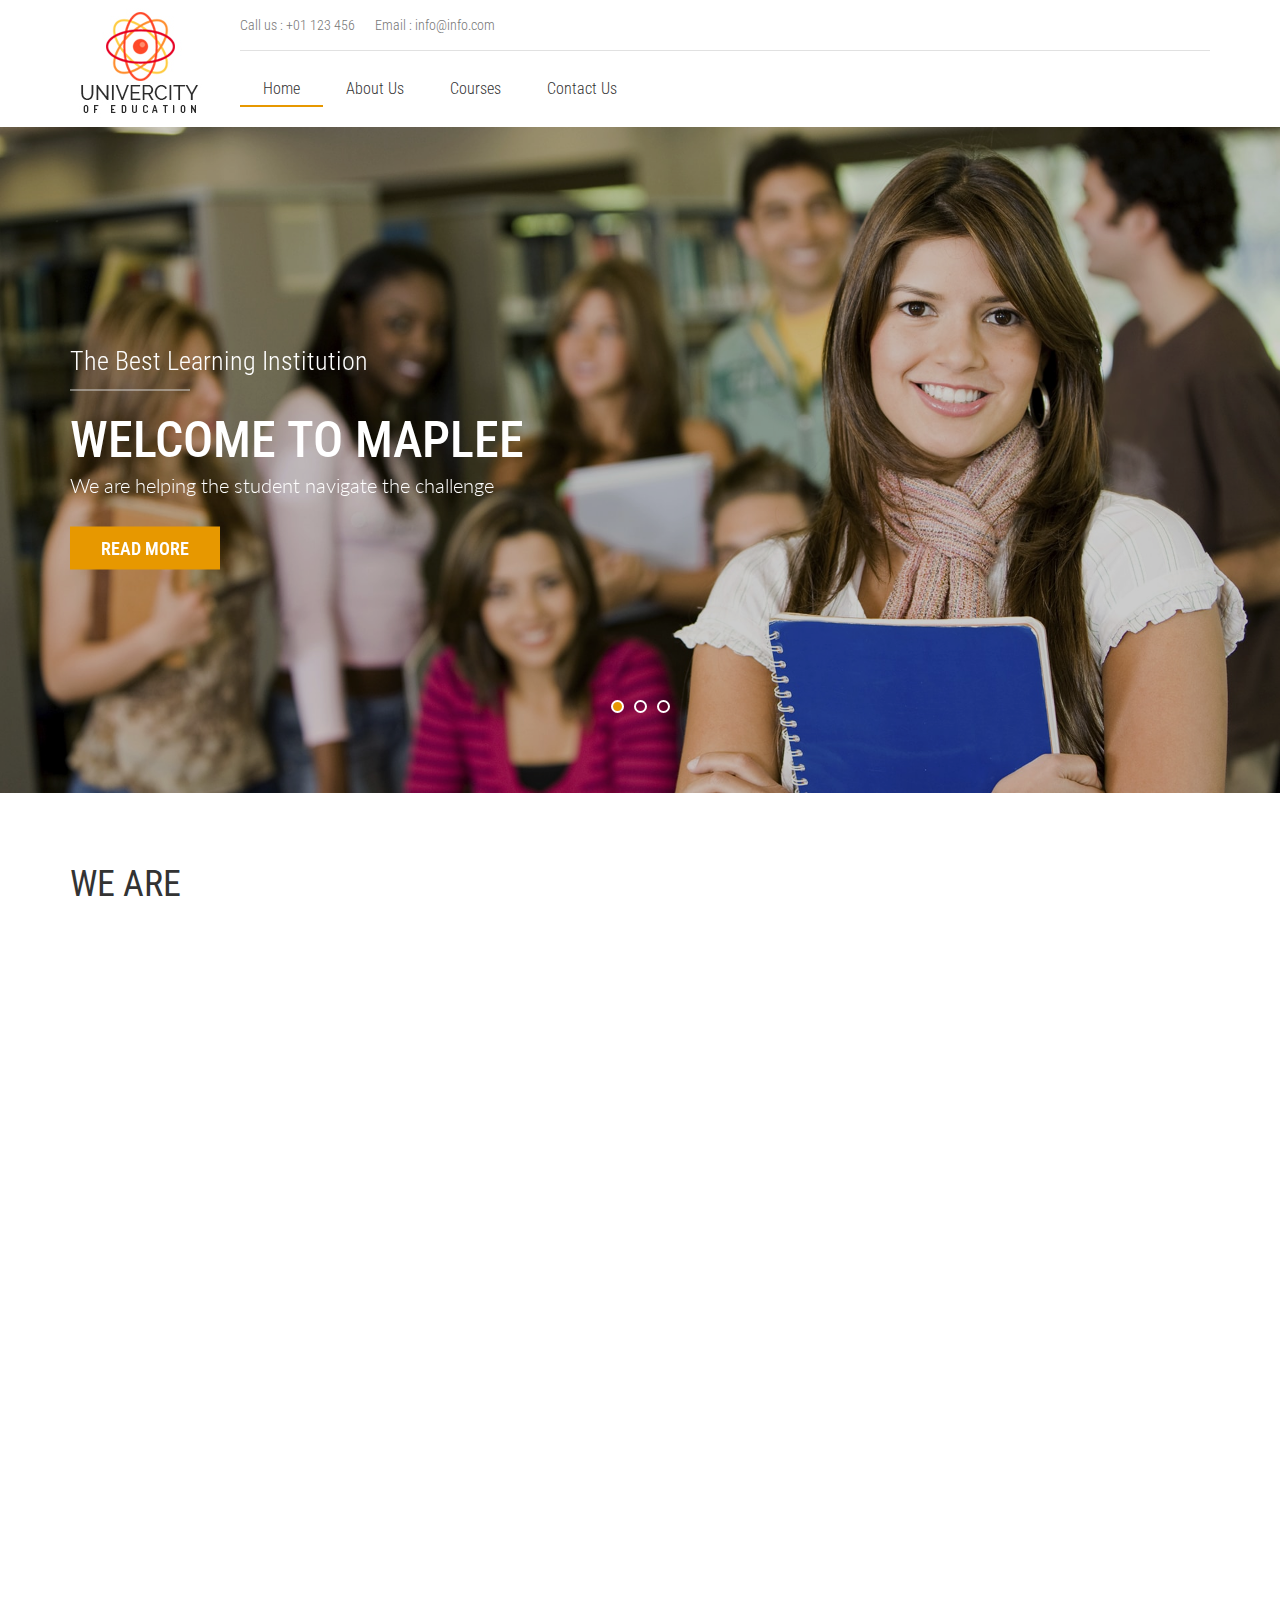
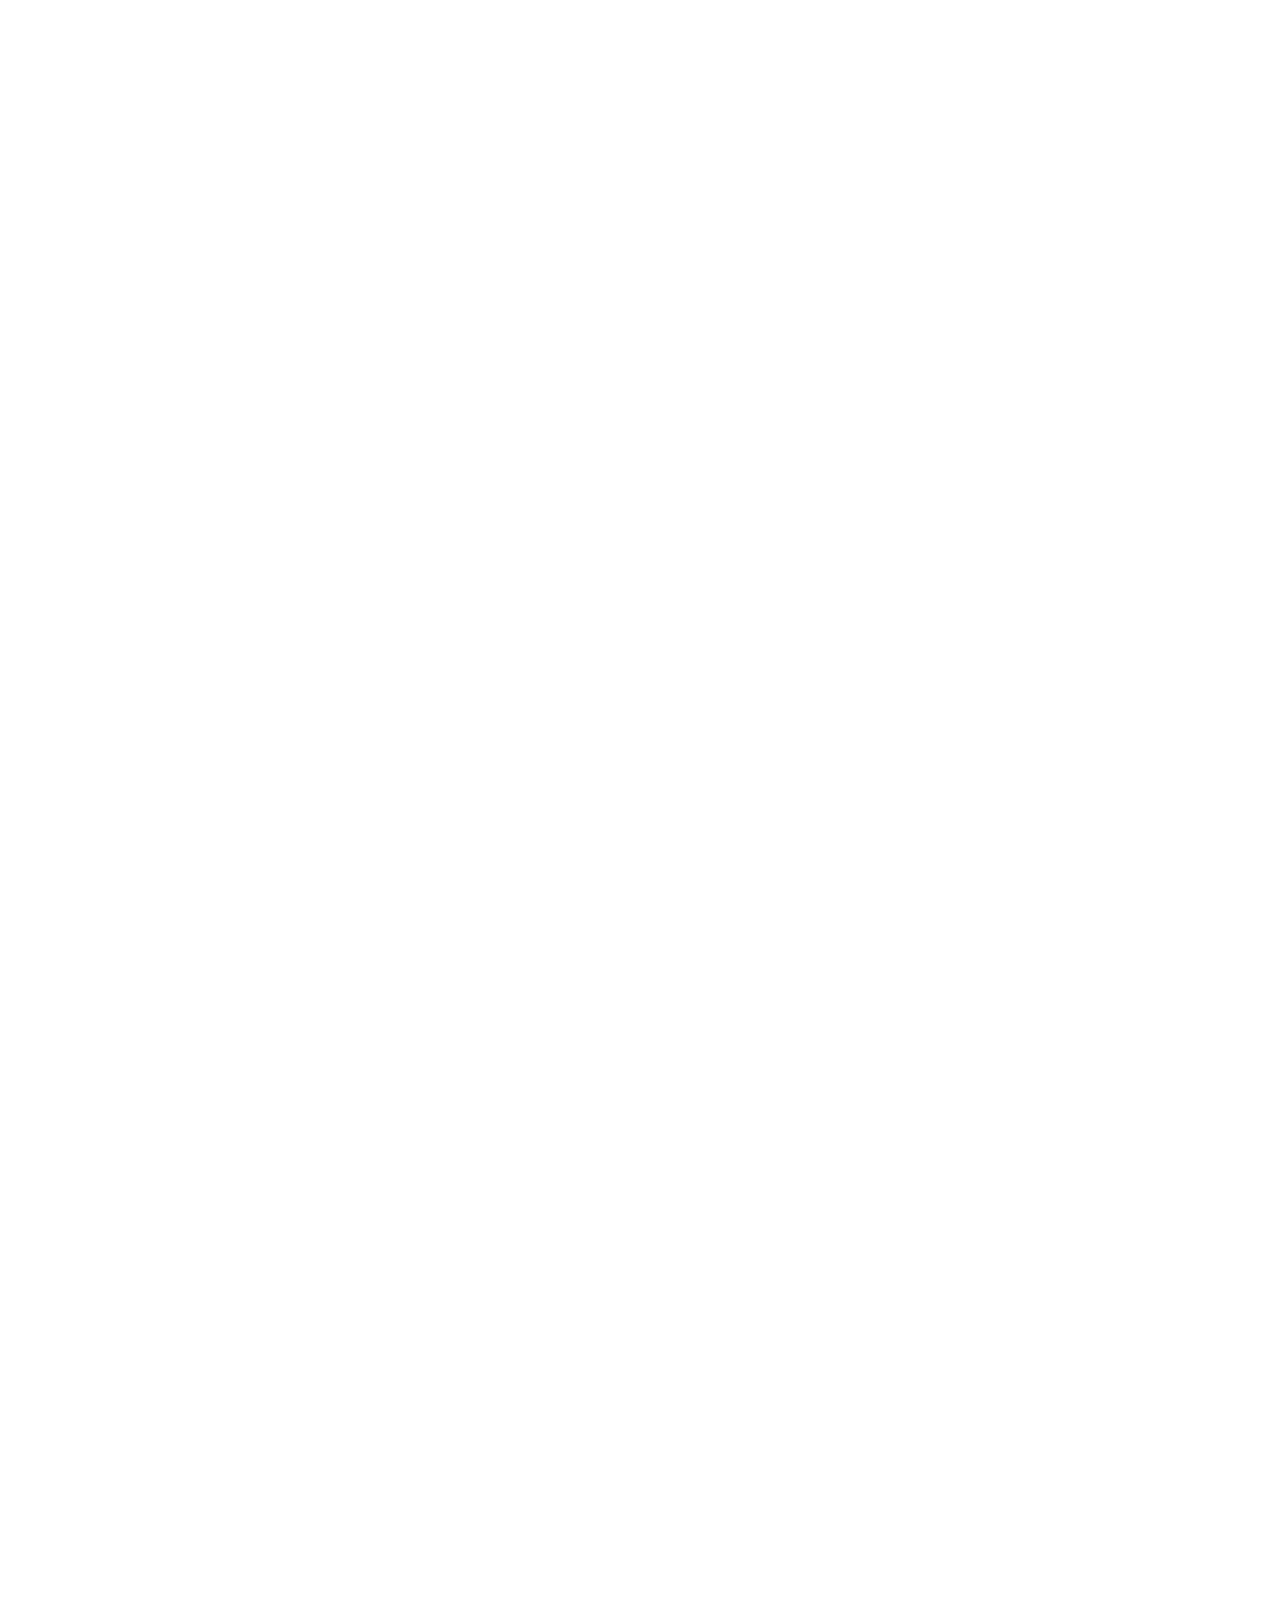
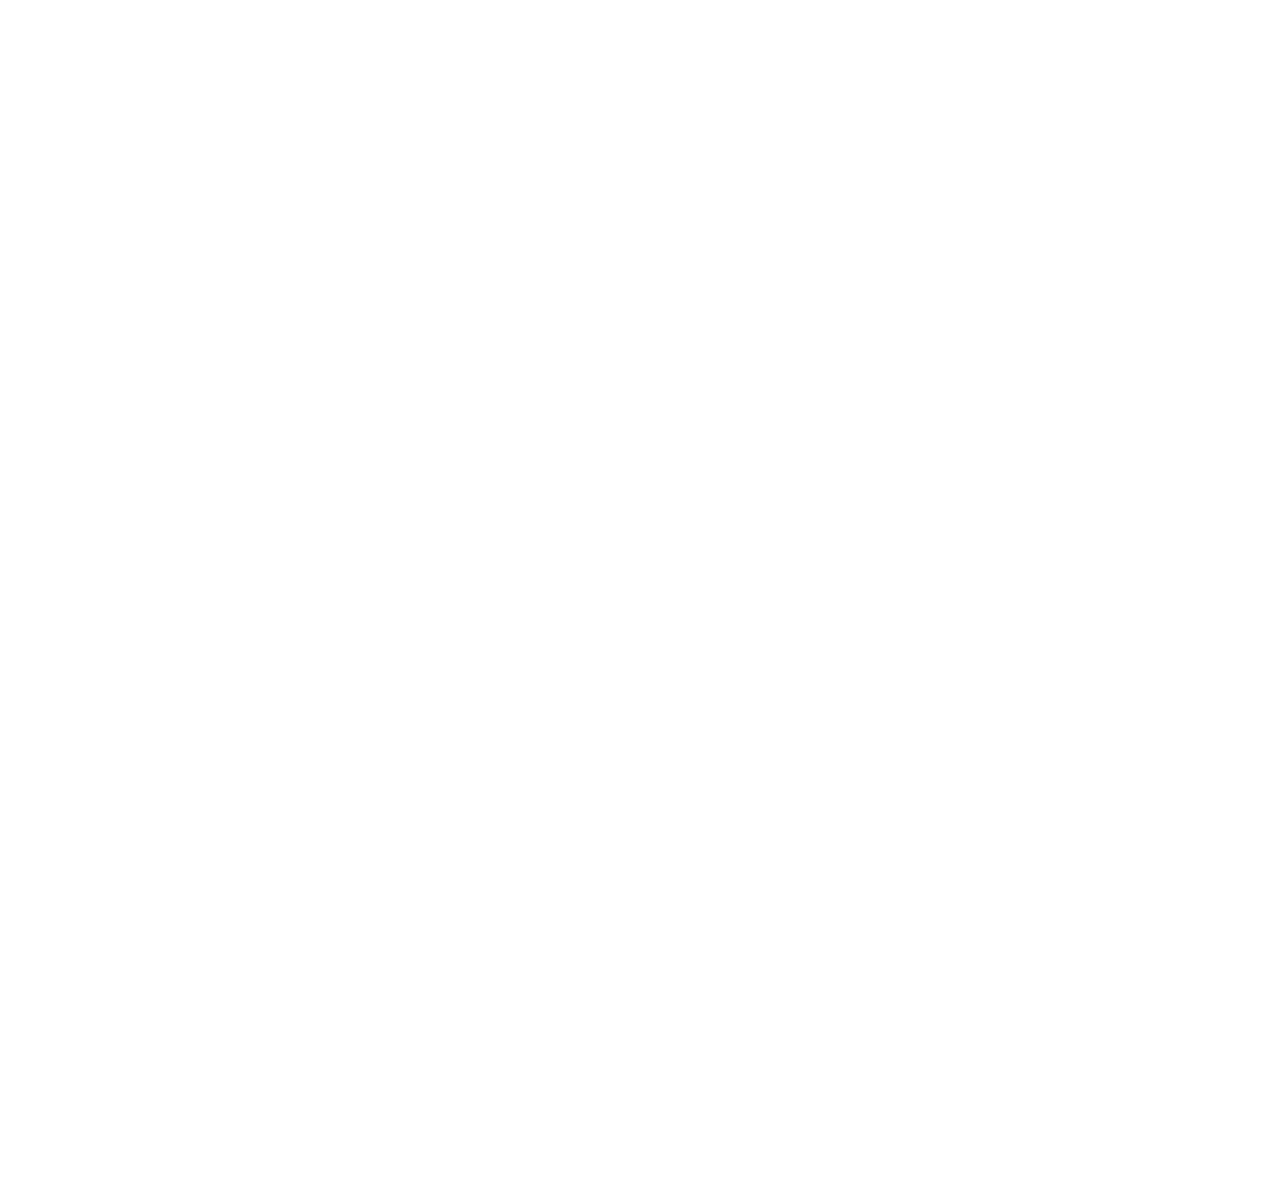
==== index.html @ 3c4aaa33 "Initial commit" ====
<!DOCTYPE html>
<html lang="en">
    
<head>
        <meta charset="utf-8">
        <meta http-equiv="X-UA-Compatible" content="IE=edge">
        <meta name="viewport" content="width=device-width, initial-scale=1">
        <title>Home</title>
        <!-- Bootstrap -->
        <link href="css/bootstrap.css" rel="stylesheet">
        <!-- DL Menu CSS -->
        <link href="js/dl-menu/component.css" rel="stylesheet">
        <!--SLICK SLIDER CSS-->
        <link rel="stylesheet" type="text/css" href="css/slick.css"/>
        <!-- Font Awesome StyleSheet CSS -->
        <link href="css/font-awesome.min.css" rel="stylesheet">
        <!-- Font Awesome StyleSheet CSS -->
        <link href="css/svg.css" rel="stylesheet">
        <!-- Pretty Photo CSS -->
        <link href="css/prettyPhoto.css" rel="stylesheet">
        <!-- Shortcodes CSS -->
        <link href="css/shortcodes.css" rel="stylesheet">
        <!-- Widget CSS -->
        <link href="css/widget.css" rel="stylesheet">
        <!-- Typography CSS -->
        <link href="css/typography.css" rel="stylesheet">
        <!-- Custom Main StyleSheet CSS -->
        <link href="style.css" rel="stylesheet">
        <!-- Color CSS -->
        <link href="css/color.css" rel="stylesheet">
        <!-- Responsive CSS -->
        <link href="css/responsive.css" rel="stylesheet">
    </head>
    <body>
        <!--iqoniq Wrapper Start-->  
        <div class="iq_wrapper">
            <!--Header Wrap Start-->
            <header class="iq_header_1">
            	<div class="container">
                	<!--Logo Wrap Start-->
                	<div class="iq_logo">
                    	<a href="#"><img src="images/logo.jpg" alt="Iqoniq Themes"></a>
                    </div>
                    <!--Logo Wrap Start-->
                    <!--Top Strip Wrap Start-->
                    <div class="iq_ui_element">
                        <!--Top Strip Wrap Start-->
                        <div class="iq_top_strip">
                        	<div class="iq_top_contact pull-left">
                            	<a href="#"> Call us : +01 123 456</a>
                                <a href="#"> Email :  info@info.com</a>
                            </div>
                            <!-- <div class="iq_time_wrap pull-right"><i class="fa fa-clock-o"></i> Mon - Sat : 09:00 am - 05:30 pm </div> -->
                        </div>
                        <!--Top Strip Wrap End-->
                        <!--Navigation wrap Start-->
                        <div class="navigation-wrapper pull-left">
                            <div class="navigation pull-left">
                            	<ul>
            						<li class="active"><a href="index.html">Home</a></li>
                                    <li><a href="about-us.html">About Us</a></li>
            						<li><a href="our-courses.html">Courses</a>
            							<!-- <ul class="children">
            								<li><a href="course-detail.html">course detail</a></li>
            								<li><a href="courses-small.html">Courses Small</a></li>
            								<li><a href="our-courses-list.html">Our Courses List</a></li>
            								<li><a href="our-courses.html">Our Courses</a></li>
            							</ul> -->
            						</li>
            						<!-- <li><a href="#">Blog</a>
            							<ul class="children">
            								<li><a href="blog-large.html">Blog Large</a></li>
            								<li><a href="blog-medium.html">blog medium</a></li>
            								<li><a href="blog-small.html">Blog small</a></li>
            								<li><a href="blog-detail.html">Blog Detail</a></li>
            							</ul>
            						</li> -->
            						<!-- <li><a href="#">Event</a>
            							<ul class="children">
            								<li><a href="event-detail.html">Event Detail</a></li>
            								<li><a href="event-calender.html">Even Calender</a></li>
            							</ul>
            						</li>
            						<li><a href="#">Staff</a>
            							<ul class="children">
            								<li><a href="our-teachers.html">Our Staff</a></li>
            								<li><a href="staff-detail.html">Staff Detail</a></li>
            							</ul>
            						</li>
            						<li><a href="#">Gallery</a>
            							<ul class="children">
            								<li><a href="gallery-medium.html">Gallery medium</a></li>
            								<li><a href="gallery-small.html">Gallery small</a></li>
            								<li><a href="gallery-mesnory.html">Masonry Gallery</a></li>
            							</ul>
            						</li> -->
            						<li><a href="contact-us.html">Contact Us</a></li>
            					</ul>
                            </div>
                            <!--DL Menu Start-->
                            <div id="mg-responsive-navigation" class="dl-menuwrapper">
                                <button class="dl-trigger">Open Menu</button>
                                <ul class="dl-menu">
                                    <li class="menu-item mg-parent-menu">
                                        <a href="index.html">home</a>
                                    </li>
                                    <li><a href="about-us.html">About us</a></li>
                                    <li class="menu-item mg-parent-menu"><a href="our-courses.html">course</a>
                                        <!-- <ul class="dl-submenu">
                                           <li><a href="course-detail.html">course detail</a></li>
            								<li><a href="courses-small.html">Courses Small</a></li>
            								<li><a href="our-courses-list.html">Our Courses List</a></li>
            								<li><a href="our-courses.html">Our Courses</a></li>
                                        </ul> -->
                                    </li>
                                    <!-- <li class="menu-item mg-parent-menu"><a href="#">Blog</a>
                                        <ul class="dl-submenu">
                                            <li><a href="blog-large.html">Blog Large</a></li>
            								<li><a href="blog-medium.html">blog medium</a></li>
            								<li><a href="blog-small.html">Blog small</a></li>
            								<li><a href="blog-detail.html">Blog Detail</a></li>
                                        </ul>
                                    </li>
                                    <li class="menu-item mg-parent-menu"><a href="#">Event</a>
                                    	<ul class="dl-submenu">
                                    		<li><a href="event-detail.html">Event Detail</a></li>
            								<li><a href="event-calender.html">Even Calender</a></li>
            							</ul>
                                    </li>
                                    <li class="menu-item mg-parent-menu"><a href="#">Staff</a>
                                        <ul class="dl-submenu">
                                            <li><a href="our-teachers.html">Our Staff</a></li>
            								<li><a href="staff-detail.html">Staff Detail</a></li>
                                        </ul>
                                    </li>
                                    <li class="menu-item mg-parent-menu"><a href="#">Gallery</a>
                                    	<ul class="dl-submenu">
            	                        	<li><a href="gallery-medium.html">Gallery medium</a></li>
            								<li><a href="gallery-small.html">Gallery small</a></li>
            								<li><a href="gallery-mesnory.html">Masonry Gallery</a></li>
            							</ul>
                                    </li> -->
                                    <li class="menu-item mg-parent-menu">
                                    	<a href="contact-us.html">contact us</a>
                                    </li>
                                </ul>
                            </div>
                            <!--DL Menu END-->
                            <!--Search Wrap Start-->
                            <!-- <div class="iq_search pull-right">
                                <button data-toggle="modal" data-target="#search-box"><i class="fa fa-search"></i></button>
                            </div> -->
                        	<!--Search Wrap End-->
                        </div>
                        <!--Navigation wrap End-->
                    </div>
                    <!--Top Strip Wrap End-->
                </div>
            </header>
            <!--Header Wrap End-->
            <!--Banner Wrap Start-->
            <div class="iq_banner">
                <ul class="slider">
                    <li class="">
                        <!--Banner Thumb START-->
                        <a href="#" data-rel="prettyphoto[]" target="_blank">
                            <img src="extra-images/banner-01.jpg" alt="Image here">
                            <div class="iq-caption-wrapper text-left">
                                <div class="iq_banner_caption container">
                                    <div class="iq-caption">
                                        <div class="iq-caption-title">The Best Learning Institution</div>
                                        <div class="iq-caption-text">welcome to maplee</div>
                                        <div class="iq-caption-contant">We are helping the student navigate the challenge</div>
                                        <div class="iq_link_1">Read More</div>
                                    </div>
                                </div>
                            </div>
                        </a>
                        <!--Banner Thumb End-->
                    </li>
                    <li class="">
                        <!--Banner Thumb START-->
                        <a href="#" data-rel="prettyphoto[]" target="_blank">
                            <img src="extra-images/banner-02.jpg" alt="Image here">
                            <div class="iq-caption-wrapper text-center">
                                <div class="iq_banner_caption container">
                                    <div class="iq-caption">
                                        <div class="iq-caption-title">The Best Learning Institution</div>
                                        <div class="iq-caption-text">welcome to maplee</div>
                                        <div class="iq-caption-contant">We are helping the student navigate the challenge</div>
                                        <div class="iq_link_1">Read More</div>
                                    </div>
                                </div>
                            </div>
                        </a>
                        <!--Banner Thumb End-->
                    </li>
                    <li class="">
                        <!--Banner Thumb START-->
                        <a href="#" data-rel="prettyphoto[]" target="_blank">
                            <img src="extra-images/banner-03.jpg" alt="Image here">
                            <div class="iq-caption-wrapper text-right">
                                <div class="iq_banner_caption container">
                                    <div class="iq-caption">
                                        <div class="iq-caption-title">The Best Learning Institution</div>
                                        <div class="iq-caption-text">welcome to maplee</div>
                                        <div class="iq-caption-contant">We are helping the student navigate the challenge</div>
                                        <div class="iq_link_1">Read More</div>
                                    </div>
                                </div>
                            </div>
                        </a>
                        <!--Banner Thumb End-->
                    </li>
                </ul>
            </div>
            <!--Banner Wrap End-->
            <!--Iqoniq Content Start-->
            <div class="iq_content_wrap">
            	<!--We Are Professional Wrap Start-->
                <div class="we_professional_bg">
                	<div class="container">
                    	<div class="row">
                            <div class="col-md-12">
                                <section>
                            	<!--Heading Wrap Start-->
                            	<div class="iq_heading_1 text-left">
                                    <h4>We Are <span>Professional</span></h4>
                                    <h5>We Planned Your Expedition with Us
                                        </h5>
                                </div>
                                <!--Heading Wrap End-->
                                <div class="row">
                                    <!--Services Start-->
                                	<div class="col-md-6 col-sm-6">
                                    	<div class="iq_professional_services">
                                        	<span class="icon-lecture">
                                                <span class="path1"></span><span class="path2"></span><span class="path3"></span><span class="path4"></span><span class="path5"></span><span class="path6"></span><span class="path7"></span><span class="path8"></span><span class="path9"></span><span class="path10"></span><span class="path11"></span><span class="path12"></span><span class="path13"></span><span class="path14"></span><span class="path15"></span><span class="path16"></span><span class="path17"></span><span class="path18"></span><span class="path19"></span><span class="path20"></span><span class="path21"></span><span class="path22"></span><span class="path23"></span><span class="path24"></span><span class="path25"></span><span class="path26"></span><span class="path27"></span><span class="path28"></span><span class="path29"></span><span class="path30"></span><span class="path31"></span><span class="path32"></span><span class="path33"></span><span class="path34"></span><span class="path35"></span><span class="path36"></span><span class="path37"></span><span class="path38"></span>
                                            </span>
                                        	<h5><a href="#">Plan your Destination Country</a></h5>
                                            <p>The dream destination for higher studies boasts of the most prestigious universities in the world. Our experts will support to select your Country first based on your Stream</p>
                                        </div>
                                    </div>
                                    <!--Services End-->
                                    <!--Services Start-->
                                    <div class="col-md-6 col-sm-6">
                                        <div class="iq_professional_services">
                                            <span class="icon-doctor-2">
                                                <span class="path1"></span><span class="path2"></span><span class="path3"></span><span class="path4"></span><span class="path5"></span><span class="path6"></span><span class="path7"></span><span class="path8"></span><span class="path9"></span><span class="path10"></span><span class="path11"></span><span class="path12"></span><span class="path13"></span><span class="path14"></span><span class="path15"></span><span class="path16"></span><span class="path17"></span><span class="path18"></span><span class="path19"></span><span class="path20"></span><span class="path21"></span><span class="path22"></span><span class="path23"></span><span class="path24"></span><span class="path25"></span><span class="path26"></span><span class="path27"></span><span class="path28"></span><span class="path29"></span><span class="path30"></span><span class="path31"></span><span class="path32"></span><span class="path33"></span><span class="path34"></span><span class="path35"></span><span class="path36"></span><span class="path37"></span><span class="path38"></span>
                                            </span>
                                            <h5><a href="#">Test Prep</a></h5>
                                            <p> We provide comprehensive online and classroom training for the tests such as GRE, GMAT, SAT, IELTS, PTE, and TOEFL.</p>
                                        </div>
                                    </div>
                                    <!--Services End-->
                                    <!--Services Start-->
                                    <div class="col-md-6 col-sm-6">
                                        <div class="iq_professional_services">
                                            <span class="icon-medical-3">
                                                <span class="path1"></span><span class="path2"></span><span class="path3"></span><span class="path4"></span><span class="path5"></span><span class="path6"></span><span class="path7"></span><span class="path8"></span><span class="path9"></span><span class="path10"></span><span class="path11"></span><span class="path12"></span><span class="path13"></span><span class="path14"></span><span class="path15"></span><span class="path16"></span><span class="path17"></span><span class="path18"></span><span class="path19"></span><span class="path20"></span><span class="path21"></span><span class="path22"></span><span class="path23"></span><span class="path24"></span>
                                            </span>
                                            <h5><a href="#">Admissions</a></h5>
                                            <p>Complete provision from selecting the right course to the Admission process based on your profile, budget, location preference etc.</p>
                                        </div>
                                    </div>
                                    <!--Services End-->
                                    <!--Services Start-->
                                    <div class="col-md-6 col-sm-6">
                                        <div class="iq_professional_services">
                                            <span class="icon-debate">
                                                <span class="path1"></span><span class="path2"></span><span class="path3"></span><span class="path4"></span><span class="path5"></span><span class="path6"></span><span class="path7"></span><span class="path8"></span><span class="path9"></span><span class="path10"></span><span class="path11"></span><span class="path12"></span>
                                            </span>
                                            <h5><a href="#">Visas</a></h5>
                                            <p>Our knowledge, experience and robust processes to help you navigate complex visa procedures and file your visa application with greater confidence</p>
                                        </div>
                                    </div>
                                    <!--Services End-->
                                </div>
                                <!--Professional Services Wrap End-->
                                </section>
                            </div>
                            <!--Search Wrap Start-->
                            <!-- <div class="col-md-4">
                            	<div class="iq_search_courses">
                                	<h4>Search Courses</h4>
                                    <form> -->
                                        <!--Input Start-->
                                    	<!-- <div class="iq-input">
                                        	<input type="text" placeholder="Name">
                                        </div> -->
                                        <!--Input End-->
                                        <!--Input Start-->
                                        <!-- <div class="iq-input">
                                        	<input type="email" placeholder="E-mail">
                                        </div> -->
                                        <!--Input End-->
                                        <!--Input Start-->
                                        <!-- <div class="iq-input">
                                        	<input type="text" placeholder="Name">
                                        </div> -->
                                        <!--Input End-->
                                        <!--Input Start-->
                                        <!-- <div class="iq-input">
                                            <select name="Dicipline">
                                                <option value="0">Dicipline</option>
                                                <option value="9">Saab</option>
                                                <option value="2">Fiat</option>
                                                <option value="3">Audi</option>
                                            </select>
                                        </div> -->
                                        <!--Input End-->
                                        <!--Input Start-->
                                        <!-- <div class="iq-input">
                                            <select name="Course_Length">
                                                <option value="0">Course Length</option>
                                                <option value="9">Saab</option>
                                                <option value="2">Fiat</option>
                                                <option value="3">Audi</option>
                                            </select>
                                        </div> -->
                                        <!--Input End-->
                                        <!--Input Start-->
                                        <!-- <div class="iq-input">
                                            <select name="Study_Level">
                                                <option value="0">Study Level</option>
                                                <option value="9">Saab</option>
                                                <option value="2">Fiat</option>
                                                <option value="3">Audi</option>
                                            </select>
                                        </div> -->
                                        <!--Input End-->
                                        <!--Input Start-->
                                        <!-- <div class="iq-input">
                                            <select name="Campus_Location">
                                                <option value="0">Campus Location</option>
                                                <option value="9">Saab</option>
                                                <option value="2">Fiat</option>
                                                <option value="3">Audi</option>
                                            </select>
                                        </div> -->
                                        <!--Input End-->
                                        <!--Input Start-->
                                        <!-- <div class="iq-input">
                                        	<input type="text" placeholder="Key Words">
                                        </div> -->
                                        <!--Input End-->
                                        <!--Input Start-->
                                        <!-- <div class="iq-input">
                                        	<input class="iq_link_1" type="submit" value="Search">
                                        </div> -->
                                        <!--Input End-->
                                    <!-- </form>
                                </div>
                            </div> -->
                            <!--Search Wrap End-->
                        </div>
                    </div>
                </div>
                <!--We Are Professional Wrap End-->
                <!--Get Best Knowledge Wrap Start-->
                <section class="iq_best_knowledge_bg">
                    <!--Best Knowledge Description Wrap Start-->
                    <div class="col-md-6 col-sm-offset-6 col-md-offset-6">
                    	<div class="iq_knowledge_des">
                            <!--Heading Wrap Start-->
                            <div class="iq_heading_1 text-left">
                                <h4>Get The <span>Best knowledge</span><br>From Us</h4>
                            </div>
                            <!--Heading Wrap End-->
                            <h5>Have the Courage to have Convictions</h5>
                            <p>This is Photoshop's version  of Lorem Ipsum. Proin gravida nibh vel velit auctor aliquet. Aenean sollicitudin, lorem quis bibendum auctor, nisi elit consequat ipsum, nec sagittis sem nibh id elit</p>
                            <a class="iq_link_1" href="#">Join Us</a>
                        </div>
                    </div>
                    <!--Best Knowledge Description Wrap Start-->
                </section>
                <!--Get Best Knowledge Wrap End-->
                <!--Our Featured Courses Wrap Start-->
                <section>
                	<div class="container">
                        <!--Heading Wrap Start-->
                    	<div class="iq_heading_1 text-center">
                        	<h4>Our Featured <span>Courses</span></h4>
                            <!-- <p>This is Photoshop's version  of Lorem Ipsum. Proin gravida nibh vel velit auctor aliquet. Aenean sollicitudin,
                            <br>lorem quis bibendum auctor, nisi elit consequat ipsum, nec sagittis sem nibh id elit.</p> -->
                        </div>
                        <!--Heading Wrap End-->
                        <!--Tab Menu Wrap Start-->
                        <!-- <div class="iq_tab_menu">
                        	<ul id="tabs" data-tabs="tabs">
                            	<li class="active"><a data-toggle="tab" href="#featured">Featured</a></li>
                                <li><a data-toggle="tab" href="#popular">popular</a></li>
                            </ul>
                        </div> -->
                        <!--Tab Menu Wrap End-->
                        <!--Tab Menu Detail Wrap Start-->
                        <div id="my-tab-content" class="tab-content">
                            <div class="row tab-pane active" id="featured">
                                <!--Courses List Start-->
                                <div class="col-md-6 col-sm-6">
                                    <div class="iq_course_list">
                                        <figure>
                                            <img src="extra-images/featured-course-1.jpg" alt="Image Here"> 	
                                        </figure>
                                        <div class="iq_course_list_des">
                                            <div class="iq_course_icon">
                                                <span class="icon-student">
                                                    <span class="path1"></span><span class="path2"></span><span class="path3"></span><span class="path4"></span><span class="path5"></span><span class="path6"></span><span class="path7"></span><span class="path8"></span><span class="path9"></span><span class="path10"></span><span class="path11"></span><span class="path12"></span><span class="path13"></span><span class="path14"></span><span class="path15"></span><span class="path16"></span><span class="path17"></span><span class="path18"></span><span class="path19"></span>
                                                </span>
                                            </div>
                                            <h5><a href="course-ielts.html">IELTS</a></h5>
                                            <p>IELTS stands for International English Language Testing System, which is a standardized test for assessing the language proficiency of non-native English speakers.</p>
                                            <!-- <ul>
                                                <li> -->
                                                    <!--RATING AREA START-->
                                                    <!-- <div class="rating_down">
                                                        <div class="rating_up" style="width:100%;"></div>
                                                    </div> -->
                                                    <!--RATING AREA End-->  
                                                <!-- </li>
                                                <li>101 Reviews</li>
                                                <li><i class="fa fa-user"></i>3.1 k</li>
                                            </ul> -->
                                        </div>
                                    </div>
                                </div>
                                <!--Courses List End-->
                                <!--Courses List Start-->
                                <div class="col-md-6 col-sm-6">
                                    <div class="iq_course_list">
                                        <figure>
                                            <img src="extra-images/featured-course-02.jpg" alt="Image Here">
                                        </figure>
                                        <div class="iq_course_list_des">
                                            <div class="iq_course_icon">
                                                <span class="icon-lecture">
                                                    <span class="path1"></span><span class="path2"></span><span class="path3"></span><span class="path4"></span><span class="path5"></span><span class="path6"></span><span class="path7"></span><span class="path8"></span><span class="path9"></span><span class="path10"></span><span class="path11"></span><span class="path12"></span><span class="path13"></span><span class="path14"></span><span class="path15"></span><span class="path16"></span><span class="path17"></span><span class="path18"></span><span class="path19"></span><span class="path20"></span><span class="path21"></span><span class="path22"></span><span class="path23"></span><span class="path24"></span><span class="path25"></span><span class="path26"></span><span class="path27"></span><span class="path28"></span><span class="path29"></span><span class="path30"></span><span class="path31"></span><span class="path32"></span><span class="path33"></span><span class="path34"></span><span class="path35"></span><span class="path36"></span><span class="path37"></span><span class="path38"></span>
                                                </span>
                                            </div>
                                            <h5><a href="course-gre.html">GRE : Graduate Record Examination</a></h5>
                                            <p>A standardized test, the Graduate Record Examination (GRE) measures Verbal, Mathematical and Analytical Writing skills of students aspiring to undergo their Graduate studies abroad.</p>
                                            <!-- <ul>
                                                <li> -->
                                                    <!--RATING AREA START-->
                                                    <!-- <div class="rating_down">
                                                        <div class="rating_up" style="width:100%;"></div>
                                                    </div> -->
                                                    <!--RATING AREA End-->  
                                                <!-- </li>
                                                
                                                <li>101 Reviews</li>
                                                <li><i class="fa fa-user"></i>3.1 k</li>
                                            </ul> -->
                                        </div>
                                    </div>
                                </div>
                                <!--Courses List End-->
                                <!--Courses List Start-->
                                <!-- <div class="col-md-4 hidden-sm">
                                    <div class="iq_course_list">
                                        <figure>
                                            <img src="extra-images/featured-course-03.jpg" alt="Image Here">
                                        </figure>
                                        <div class="iq_course_list_des">
                                            <div class="iq_course_icon">
                                                <span class="icon-molecule">
                                                    <span class="path1"></span><span class="path2"></span><span class="path3"></span><span class="path4"></span><span class="path5"></span><span class="path6"></span><span class="path7"></span><span class="path8"></span><span class="path9"></span><span class="path10"></span><span class="path11"></span><span class="path12"></span><span class="path13"></span><span class="path14"></span><span class="path15"></span><span class="path16"></span><span class="path17"></span>
                                                </span>
                                            </div>
                                            <h5><a href="#">Social Courses</a></h5>
                                            <p>This is Photoshop's version  of Lorem Ipsum. Proin gravida nibh vel velit auctor aliquet. Aenean sollicitudin, lorem quis bibendum </p>
                                            <ul>
                                                <li> -->
                                                    <!--RATING AREA START-->
                                                    <!-- <div class="rating_down">
                                                        <div class="rating_up" style="width:100%;"></div>
                                                    </div> -->
                                                    <!--RATING AREA End-->  
                                                <!-- </li>
                                                <li>101 Reviews</li>
                                                <li><i class="fa fa-user"></i>3.1 k</li>
                                            </ul>
                                        </div>
                                    </div>
                                </div> -->
                                <!--Courses List End-->
                            </div>
                            <!-- <div class="row tab-pane" id="popular">
                              
                                <div class="col-md-4 col-sm-6">
                                    <div class="iq_course_list">
                                        <figure>
                                            <img src="extra-images/featured-course-01.jpg" alt="Image Here">    
                                        </figure>
                                        <div class="iq_course_list_des">
                                            <div class="iq_course_icon">
                                                <span class="icon-doctor-2">
                                                    <span class="path1"></span><span class="path2"></span><span class="path3"></span><span class="path4"></span><span class="path5"></span><span class="path6"></span><span class="path7"></span><span class="path8"></span><span class="path9"></span><span class="path10"></span><span class="path11"></span><span class="path12"></span><span class="path13"></span><span class="path14"></span><span class="path15"></span><span class="path16"></span><span class="path17"></span><span class="path18"></span><span class="path19"></span><span class="path20"></span><span class="path21"></span><span class="path22"></span><span class="path23"></span><span class="path24"></span><span class="path25"></span><span class="path26"></span><span class="path27"></span><span class="path28"></span><span class="path29"></span><span class="path30"></span><span class="path31"></span><span class="path32"></span><span class="path33"></span><span class="path34"></span><span class="path35"></span><span class="path36"></span><span class="path37"></span><span class="path38"></span>
                                                </span>
                                            </div>
                                            <h5><a href="#">Neuroscience Courses</a></h5>
                                            <p>This is Photoshop's version  of Lorem Ipsum. Proin gravida nibh vel velit auctor aliquet. Aenean sollicitudin, lorem quis bibendum </p>
                                            <ul>
                                                <li> -->
                                                    <!--RATING AREA START-->
                                                    <!-- <div class="rating_down">
                                                        <div class="rating_up" style="width:100%;"></div>
                                                    </div> -->
                                                    <!--RATING AREA End-->  
                                                <!-- </li>
                                                <li>101 Reviews</li>
                                                <li><i class="fa fa-user"></i>3.1 k</li>
                                            </ul>
                                        </div>
                                    </div>
                                </div> -->
                                <!--Courses List End-->
                                <!--Courses List Start-->
                                <!-- <div class="col-md-4 col-sm-6">
                                    <div class="iq_course_list">
                                        <figure>
                                            <img src="extra-images/featured-course-02.jpg" alt="Image Here">
                                        </figure>
                                        <div class="iq_course_list_des">
                                            <div class="iq_course_icon">
                                                <span class="icon-debate">
                                                <span class="path1"></span><span class="path2"></span><span class="path3"></span><span class="path4"></span><span class="path5"></span><span class="path6"></span><span class="path7"></span><span class="path8"></span><span class="path9"></span><span class="path10"></span><span class="path11"></span><span class="path12"></span>
                                            </span>
                                            </div>
                                            <h5><a href="#">Politics Courses</a></h5>
                                            <p>This is Photoshop's version  of Lorem Ipsum. Proin gravida nibh vel velit auctor aliquet. Aenean sollicitudin, lorem quis bibendum </p>
                                            <ul>
                                                <li> -->
                                                    <!--RATING AREA START-->
                                                    <!-- <div class="rating_down">
                                                        <div class="rating_up" style="width:100%;"></div>
                                                    </div> -->
                                                    <!--RATING AREA End-->  
                                                <!-- </li>
                                                
                                                <li>101 Reviews</li>
                                                <li><i class="fa fa-user"></i>3.1 k</li>
                                            </ul>
                                        </div>
                                    </div>
                                </div> -->
                                <!--Courses List End-->
                                <!--Courses List Start-->
                                <!-- <div class="col-md-4 hidden-sm">
                                    <div class="iq_course_list">
                                        <figure>
                                            <img src="extra-images/featured-course-03.jpg" alt="Image Here">
                                        </figure>
                                        <div class="iq_course_list_des">
                                            <div class="iq_course_icon">
                                                <span class="icon-medical-3">
                                                    <span class="path1"></span><span class="path2"></span><span class="path3"></span><span class="path4"></span><span class="path5"></span><span class="path6"></span><span class="path7"></span><span class="path8"></span><span class="path9"></span><span class="path10"></span><span class="path11"></span><span class="path12"></span><span class="path13"></span><span class="path14"></span><span class="path15"></span><span class="path16"></span><span class="path17"></span><span class="path18"></span><span class="path19"></span><span class="path20"></span><span class="path21"></span><span class="path22"></span><span class="path23"></span><span class="path24"></span>
                                                </span>
                                            </div>
                                            <h5><a href="#">Zoology Courses</a></h5>
                                            <p>This is Photoshop's version  of Lorem Ipsum. Proin gravida nibh vel velit auctor aliquet. Aenean sollicitudin, lorem quis bibendum </p>
                                            <ul>
                                                <li> -->
                                                    <!--RATING AREA START-->
                                                    <!-- <div class="rating_down">
                                                        <div class="rating_up" style="width:100%;"></div>
                                                    </div> -->
                                                    <!--RATING AREA End-->  
                                                <!-- </li>
                                                <li>101 Reviews</li>
                                                <li><i class="fa fa-user"></i>3.1 k</li>
                                            </ul>
                                        </div>
                                    </div>
                                </div> -->
                                <!--Courses List End-->
                            <!-- </div> -->
                        </div>
                        <!--Tab Menu Detail Wrap End-->
                    </div>
                </section>
                <!--Our Featured Courses Wrap End-->
                <!--Our Gallery Wrap Start-->
                <!-- <section class="iq_gallery_bg"> -->
                    <!--Heading Wrap Start-->
                	<!-- <div class="iq_heading_1 text-center">
                    	<h4>Our <span>Gallery</span></h4>
                        <p>This is Photoshop's version  of Lorem Ipsum. Proin gravida nibh vel velit auctor aliquet. Aenean sollicitudin,
                        <br>lorem quis bibendum auctor, nisi elit consequat ipsum, nec sagittis sem nibh id elit.</p>
                    </div> -->
                    <!--Heading Wrap End-->
                    <!--Gallery Menu Wrap Start-->
                    <!-- <div id="filters" class="iq_gallery_menu">
                        <ul id="filterable-item-filter-1">
                           <li><a class="active" data-value="all">All</a></li>
                            <li><a data-value="1">Accounting</a></li>
                            <li><a data-value="2">Economics</a></li>
                            <li><a data-value="3">Finance</a></li>
                            <li><a data-value="4">Technologies</a></li>
                            <li><a data-value="5">Management</a></li>
                        </ul>
                    </div> -->
                    <!--Gallery Menu Wrap End--> 
                    <!-- <div id="filterable-item-holder-1" class="filterable_container main-gallery"> -->
                        <!--Gallery List Wrap Start-->
                        <!-- <div class="col-md-4 col-sm-6 filterable-item all 1 2 3">
                        	<div class="thumb">
                            	<figure>
                                	<img src="extra-images/gallery-01.jpg" alt="Image Here">
                                    <figcaption class="overlay1">
                                        <div class="link-wrapper">
                                        	<a href="#"><i class="fa fa-search"></i></a>
                                            <a href="#"><i class="fa fa-link"></i></a>
                                            <h6>Lorem Ipsum</h6>
                                        </div>
                                    </figcaption>
                                </figure>
                            </div>
                        </div> -->
                        <!--Gallery List Wrap End-->
                        <!--Gallery List Wrap Start-->
                        <!-- <div class="col-md-4 col-sm-6 filterable-item all 1  5">
                        	<div class="thumb">
                                <figure>
                                    <img src="extra-images/gallery-02.jpg" alt="Image Here">
                                    <figcaption class="overlay1">
                                        <div class="link-wrapper">
                                            <a href="#"><i class="fa fa-search"></i></a>
                                            <a href="#"><i class="fa fa-link"></i></a>
                                            <h6>Lorem Ipsum</h6>
                                        </div>
                                    </figcaption>
                                </figure>
                            </div>
                        </div> -->
                        <!--Gallery List Wrap End-->
                        <!--Gallery List Wrap Start-->
            			<!-- <div class="col-md-4 col-sm-6 filterable-item all 1 2 5">
                        	<div class="thumb">
                                <figure>
                                    <img src="extra-images/gallery-03.jpg" alt="Image Here">
                                    <figcaption class="overlay1">
                                        <div class="link-wrapper">
                                            <a href="#"><i class="fa fa-search"></i></a>
                                            <a href="#"><i class="fa fa-link"></i></a>
                                            <h6>Lorem Ipsum</h6>
                                        </div>
                                    </figcaption>
                                </figure>
                            </div>
                        </div> -->
                        <!--Gallery List Wrap End-->
            			<!--Gallery List Wrap Start-->
                        <!-- <div class="col-md-4 col-sm-6 filterable-item all  2 4">
                        	<div class="thumb">
                                <figure>
                                    <img src="extra-images/gallery-04.jpg" alt="Image Here">
                                    <figcaption class="overlay1">
                                        <div class="link-wrapper">
                                            <a href="#"><i class="fa fa-search"></i></a>
                                            <a href="#"><i class="fa fa-link"></i></a>
                                            <h6>Lorem Ipsum</h6>
                                        </div>
                                    </figcaption>
                                </figure>
                            </div>
                        </div> -->
                        <!--Gallery List Wrap End-->
                        <!--Gallery List Wrap Start-->
                        <!-- <div class="col-md-4 col-sm-6 filterable-item all 1 2">
                        	<div class="thumb">
                                <figure>
                                    <img src="extra-images/gallery-05.jpg" alt="Image Here">
                                    <figcaption class="overlay1">
                                        <div class="link-wrapper">
                                            <a href="#"><i class="fa fa-search"></i></a>
                                            <a href="#"><i class="fa fa-link"></i></a>
                                            <h6>Lorem Ipsum</h6>
                                        </div>
                                    </figcaption>
                                </figure>
                            </div>
                        </div> -->
                        <!--Gallery List Wrap End-->
                        <!--Gallery List Wrap Start-->
            			<!-- <div class="col-md-4 col-sm-6 filterable-item all 1 3">
                        	<div class="thumb">
                                <figure>
                                    <img src="extra-images/gallery-06.jpg" alt="Image Here">
                                    <figcaption class="overlay1">
                                        <div class="link-wrapper">
                                            <a href="#"><i class="fa fa-search"></i></a>
                                            <a href="#"><i class="fa fa-link"></i></a>
                                            <h6>Lorem Ipsum</h6>
                                        </div>
                                    </figcaption>
                                </figure>
                            </div>
                        </div> -->
                        <!--Gallery List Wrap End-->
                    <!-- </div>
                    <div class="load-more">
                        <a class="iq_link_1" href="#">LOAD MORE</a>
                    </div>
                </section> -->
                <!--Our Gallery Wrap End-->
                <!--UpComming Event Wrap Start-->
                <!-- <section class="iq_upcomming_bg">
                	<div class="container"> -->
                        <!--Heading Wrap Start-->
                    	<!-- <div class="iq_heading_1 text-center">
                        	<h4>Up Coming <span>Events</span></h4>
                            <p>This is Photoshop's version  of Lorem Ipsum. Proin gravida nibh vel velit auctor aliquet. Aenean sollicitudin,
                            <br>lorem quis bibendum auctor, nisi elit consequat ipsum, nec sagittis sem nibh id elit.</p>
                        </div> -->
                        <!--Heading Wrap End-->
                        <!--Upcomming List Wrap Start-->
                        <!-- <div class="row"> -->
                            <!--UpComming Event Start-->
                        	<!-- <div class="col-md-3 col-sm-6">
                                <div class="iq_upcomming_event">
                                    <figure>
                                        <img src="extra-images/upcomming-event-01.jpg" alt="Image Here">
                                    </figure>
                                    <div class="iq_upcomming_des">
                                        <span>21 aug</span>
                                        <p>10:00 am</p>
                                        <h5><a href="#">Join us on the day of event</a></h5>
                                    </div>
                                </div>
                            </div> -->
                            <!--UpComming Event End-->
                            <!--UpComming Event Start-->
                            <!-- <div class="col-md-3 col-sm-6">
                                <div class="iq_upcomming_event">
                                    <figure>
                                        <img src="extra-images/upcomming-event-02.jpg" alt="Image Here">
                                    </figure>
                                    <div class="iq_upcomming_des">
                                        <span>21 aug</span>
                                        <p>10:00 am</p>
                                        <h5><a href="#">Join us on the day of event</a></h5>
                                    </div>
                                </div>
                            </div> -->
                            <!--UpComming Event End-->
                            <!--UpComming Event Start-->
                            <!-- <div class="col-md-3 col-sm-6">
                                <div class="iq_upcomming_event">
                                    <figure>
                                        <img src="extra-images/upcomming-event-03.jpg" alt="Image Here">
                                    </figure>
                                    <div class="iq_upcomming_des">
                                        <span>21 aug</span>
                                        <p>10:00 am</p>
                                        <h5><a href="#">Join us on the day of event</a></h5>
                                    </div>
                                </div>
                            </div> -->
                            <!--UpComming Event End-->
                            <!--UpComming Event Start-->
                            <!-- <div class="col-md-3 col-sm-6">
                                <div class="iq_upcomming_event">
                                    <figure>
                                        <img src="extra-images/upcomming-event-04.jpg" alt="Image Here">
                                    </figure>
                                    <div class="iq_upcomming_des">
                                        <span>21 aug</span>
                                        <p>10:00 am</p>
                                        <h5><a href="#">Join us on the day of event</a></h5>
                                    </div>
                                </div>
                            </div> -->
                            <!--UpComming Event End-->
                            <!--UpComming Event Start-->
                            <!-- <div class="col-md-3 col-sm-6">
                                <div class="iq_upcomming_event">
                                    <figure>
                                        <img src="extra-images/upcomming-event-05.jpg" alt="Image Here">
                                    </figure>
                                    <div class="iq_upcomming_des">
                                        <span>21 aug</span>
                                        <p>10:00 am</p>
                                        <h5><a href="#">Join us on the day of event</a></h5>
                                    </div>
                                </div>
                            </div> -->
                            <!--UpComming Event End-->
                            <!--UpComming Event Start-->
                            <!-- <div class="col-md-3 col-sm-6">
                                <div class="iq_upcomming_event">
                                    <figure>
                                        <img src="extra-images/upcomming-event-06.jpg" alt="Image Here">
                                    </figure>
                                    <div class="iq_upcomming_des">
                                        <span>21 aug</span>
                                        <p>10:00 am</p>
                                        <h5><a href="#">Join us on the day of event</a></h5>
                                    </div>
                                </div>
                            </div> -->
                            <!--UpComming Event End-->
                            <!--UpComming Event Start-->
                            <!-- <div class="col-md-3 col-sm-6">
                                <div class="iq_upcomming_event">
                                    <figure>
                                        <img src="extra-images/upcomming-event-07.jpg" alt="Image Here">
                                    </figure>
                                    <div class="iq_upcomming_des">
                                        <span>21 aug</span>
                                        <p>10:00 am</p>
                                        <h5><a href="#">Join us on the day of event</a></h5>
                                    </div>
                                </div>
                            </div> -->
                            <!--UpComming Event End-->
                            <!--UpComming Event Start-->
                            <!-- <div class="col-md-3 col-sm-6">
                                <div class="iq_upcomming_event">
                                    <figure>
                                        <img src="extra-images/upcomming-event-08.jpg" alt="Image Here">
                                    </figure>
                                    <div class="iq_upcomming_des">
                                        <span>21 aug</span>
                                        <p>10:00 am</p>
                                        <h5><a href="#">Join us on the day of event</a></h5>
                                    </div>
                                </div>
                            </div> -->
                            <!--UpComming Event End-->
                        <!-- </div> -->
                        <!--Upcomming List Wrap End-->
                    <!-- </div>
                </section> -->
                <!--UpComming Event Wrap End-->
                <!--Number Counter Wrap Start-->
                <section class="iq_number_count_bg">
                	<div class="container">
                    	<div class="row">
                            <!--Number Counter Start-->
                        	<div class="col-md-3 col-sm-3">
                            	<div class="iq_counter">
                                	<i class="icon-lecture">
                                        <span class="path1"></span><span class="path2"></span><span class="path3"></span><span class="path4"></span><span class="path5"></span><span class="path6"></span><span class="path7"></span><span class="path8"></span><span class="path9"></span><span class="path10"></span><span class="path11"></span><span class="path12"></span><span class="path13"></span><span class="path14"></span><span class="path15"></span><span class="path16"></span><span class="path17"></span><span class="path18"></span><span class="path19"></span><span class="path20"></span><span class="path21"></span><span class="path22"></span><span class="path23"></span><span class="path24"></span><span class="path25"></span><span class="path26"></span><span class="path27"></span><span class="path28"></span><span class="path29"></span><span class="path30"></span><span class="path31"></span><span class="path32"></span><span class="path33"></span><span class="path34"></span><span class="path35"></span><span class="path36"></span><span class="path37"></span><span class="path38"></span>
                                    </i>
                                    <span class="counter">2021</span>
                                    <h6>Total Lectures</h6>
                                </div>
                            </div>
                            <!--Number Counter End-->
                            <!--Number Counter Start-->
                            <div class="col-md-3 col-sm-3">
                            	<div class="iq_counter">
                                	<i class="icon-books">
                                        <span class="path1"></span><span class="path2"></span><span class="path3"></span><span class="path4"></span><span class="path5"></span><span class="path6"></span><span class="path7"></span><span class="path8"></span><span class="path9"></span><span class="path10"></span><span class="path11"></span><span class="path12"></span><span class="path13"></span><span class="path14"></span><span class="path15"></span><span class="path16"></span><span class="path17"></span>
                                    </i>
                                    <span class="counter">1411</span>
                                    <h6>Total Courses</h6>
                                </div>
                            </div>
                            <!--Number Counter End-->
                            <!--Number Counter Start-->
                            <div class="col-md-3 col-sm-3">
                            	<div class="iq_counter">
                                	<i class="icon-drawing">
                                        <span class="path1"></span><span class="path2"></span><span class="path3"></span><span class="path4"></span><span class="path5"></span><span class="path6"></span><span class="path7"></span><span class="path8"></span><span class="path9"></span><span class="path10"></span><span class="path11"></span><span class="path12"></span><span class="path13"></span><span class="path14"></span><span class="path15"></span><span class="path16"></span><span class="path17"></span><span class="path18"></span><span class="path19"></span><span class="path20"></span><span class="path21"></span><span class="path22"></span><span class="path23"></span><span class="path24"></span><span class="path25"></span><span class="path26"></span><span class="path27"></span><span class="path28"></span><span class="path29"></span><span class="path30"></span><span class="path31"></span><span class="path32"></span><span class="path33"></span><span class="path34"></span><span class="path35"></span>
                                    </i>
                                    <span class="counter">1591</span>
                                    <h6>Total Tests</h6>
                                </div>
                            </div>
                            <!--Number Counter End-->
                            <!--Number Counter Start-->
                            <div class="col-md-3 col-sm-3">
                            	<div class="iq_counter">
                                	<i class="icon-diploma-1">
                                        <span class="path1"></span><span class="path2"></span><span class="path3"></span><span class="path4"></span><span class="path5"></span><span class="path6"></span><span class="path7"></span><span class="path8"></span><span class="path9"></span><span class="path10"></span><span class="path11"></span><span class="path12"></span><span class="path13"></span><span class="path14"></span><span class="path15"></span><span class="path16"></span><span class="path17"></span><span class="path18"></span><span class="path19"></span><span class="path20"></span><span class="path21"></span><span class="path22"></span><span class="path23"></span><span class="path24"></span><span class="path25"></span><span class="path26"></span><span class="path27"></span><span class="path28"></span>
                                    </i>
                                    <span class="counter">9921</span>
                                    <h6>Total Classes</h6>
                                </div>
                            </div>
                            <!--Number Counter End-->
                        </div>
                    </div>
                </section>
                <!--Number Counter Wrap End-->
                <!--Our Teacher Wrap Start-->
                <!-- <section>
                	<div class="container"> -->
                        <!--Heading Wrap Start-->
                        <!-- <div class="iq_heading_1 text-center">
                            <h4>Our <span>Teachers</span></h4>
                            <p>This is Photoshop's version  of Lorem Ipsum. Proin gravida nibh vel velit auctor aliquet. Aenean sollicitudin, </p>
                            <p>lorem quis bibendum auctor, nisi elit consequat ipsum, nec sagittis sem nibh id elit.</p>
                        </div> -->
                        <!--Heading Wrap End-->
                        <!--Teacher Wrap List Start-->
                        <!-- <div class="row"> -->
                            <!--Teacher Thumb Start-->
                        	<!-- <div class="col-md-4 col-sm-6">
                            	<div class="iq_teacher_style_1">
                                	<figure>
                                    	<img src="extra-images/teacher-01.jpg" alt="Image Here">
                                    </figure>
                                    <div class="text">
                                        <h4><a href="#">Anna Doe</a></h4>
                                        <h6>Language Instructor</h6>
                                        <p>This is Photoshop's version  of Lorem Ipsum. Proin gravida nibh vel velit auctor aliquet. Aenean sollicitudinris.</p>
                                        <ul class="iq_footer_social">
                                            <li><a href="#"><i class="fa fa-facebook"></i></a></li>
                                            <li><a href="#"><i class="fa fa-twitter"></i></a></li>
                                            <li><a href="#"><i class="fa fa-skype"></i></a></li>
                                            <li><a href="#"><i class="fa fa-pinterest"></i></a></li>
                                        </ul>
                                    </div>
                                </div>
                            </div> -->
                            <!--Teacher Thumb End-->
                            <!--Teacher Thumb Start-->
                            <!-- <div class="col-md-4 col-sm-6">
                            	<div class="iq_teacher_style_1">
                                    <div class="text">
                                    	<h4><a href="#">John Doe</a></h4>
                                        <h6>Vice President</h6>
                                        <p>This is Photoshop's version  of Lorem Ipsum. Proin gravida nibh vel velit auctor aliquet. Aenean sollicitudinris.</p>
                                        <ul class="iq_footer_social">
                                            <li><a href="#"><i class="fa fa-facebook"></i></a></li>
                                            <li><a href="#"><i class="fa fa-twitter"></i></a></li>
                                            <li><a href="#"><i class="fa fa-skype"></i></a></li>
                                            <li><a href="#"><i class="fa fa-pinterest"></i></a></li>
                                        </ul>
                                    </div>
                                   <figure>
                                    	<img src="extra-images/teacher-02.jpg" alt="Image Here">
                                    </figure>
                                </div>
                            </div> -->
                            <!--Teacher Thumb End-->
                            <!--Teacher Thumb Start-->
                            <!-- <div class="col-md-4 hidden-sm">
                            	<div class="iq_teacher_style_1">
                                	<figure>
                                    	<img src="extra-images/teacher-03.jpg" alt="Image Here">
                                    </figure>
                                    <div class="text">
                                        <h4><a href="#">Sara Adward</a></h4>
                                        <h6>Manager</h6>
                                        <p>This is Photoshop's version  of Lorem Ipsum. Proin gravida nibh vel velit auctor aliquet. Aenean sollicitudinris.</p>
                                        <ul class="iq_footer_social">
                                            <li><a href="#"><i class="fa fa-facebook"></i></a></li>
                                            <li><a href="#"><i class="fa fa-twitter"></i></a></li>
                                            <li><a href="#"><i class="fa fa-skype"></i></a></li>
                                            <li><a href="#"><i class="fa fa-pinterest"></i></a></li>
                                        </ul>
                                    </div>
                                </div>
                            </div> -->
                            <!--Teacher Thumb End-->
                        <!-- </div> -->
                        <!--Teacher Wrap List End-->
                    <!-- </div>
                </section> -->
                <!--Our Teacher Wrap End-->
                <!--Our Blog Slider Start-->
                <!-- <section class="center-slider-wrap">
                    <div class="container"> -->
                        <!--Heading 1 Start-->
                        <!-- <div class="iq_heading_1 text-center">
                            <h4>Latest From <span> Our Blog</span></h4>
                            <p>This is Photoshop's version  of Lorem Ipsum. Proin gravida nibh vel velit auctor aliquet. Aenean sollicitudin,
                            <br>lorem quis bibendum auctor, nisi elit consequat ipsum, nec sagittis sem nibh id elit.</p>
                        </div> -->
                        <!--Heading 1 End-->
                        <!--Slider Strat Start-->
                        <!-- <div class="blog-slider">
                            <div class="col-md-4 col-sm-6"> -->
                                <!--Center Dec Start-->
                                <!-- <div class="center-dec">
                                    <figure>
                                        <img src="extra-images/center-img.jpg" alt="">
                                    </figure>
                                    <div class="text">
                                        <h5><a href="#">Sed ut perspiciatis unde omnis iste natus error sit</a></h5>
                                        <p>Nullam ac urna eu felis dapibus condimentum sit amet a augue. Sed non neque elit. Sed ut imperdiet nisi. Proin condimentum fermentum nunc.</p>
                                        <div class="text-footer pull-left">
                                            <a href="#"><i class="fa fa-pencil"></i></a>
                                            <a href="#"><i class="fa fa-comments-o"></i></a>
                                        </div>
                                        <div class="pull-right">
                                            <a href="#" class="iq_link_1">Read More</a>
                                        </div>
                                    </div>
                                </div> -->
                                <!--Center Dec End-->
                            <!-- </div>
                            <div class="col-md-4 col-sm-6"> -->
                                <!--Center Dec Start-->
                                <!-- <div class="center-dec">
                                    <figure>
                                        <img src="extra-images/center-img2.jpg" alt="">
                                    </figure>
                                    <div class="text">
                                        <h5><a href="#">Sed ut perspiciatis unde omnis iste natus error sit</a></h5>
                                        <p>Nullam ac urna eu felis dapibus condimentum sit amet a augue. Sed non neque elit. Sed ut imperdiet nisi. Proin condimentum fermentum nunc.</p>
                                        <div class="text-footer pull-left">
                                            <a href="#"><i class="fa fa-pencil"></i></a>
                                            <a href="#"><i class="fa fa-comments-o"></i></a>
                                        </div>
                                        <div class="pull-right">
                                            <a href="#" class="iq_link_1">Read More</a>
                                        </div>
                                    </div>
                                </div> -->
                                <!--Center Dec End-->
                            <!-- </div>
                            <div class="col-md-4 col-sm-6"> -->
                                <!--Center Dec Start-->
                                <!-- <div class="center-dec">
                                    <figure>
                                        <img src="extra-images/center-img3.jpg" alt="">
                                    </figure>
                                    <div class="text">
                                        <h5><a href="#">Sed ut perspiciatis unde omnis iste natus error sit</a></h5>
                                        <p>Nullam ac urna eu felis dapibus condimentum sit amet a augue. Sed non neque elit. Sed ut imperdiet nisi. Proin condimentum fermentum nunc.</p>
                                        <div class="text-footer pull-left">
                                            <a href="#"><i class="fa fa-pencil"></i></a>
                                            <a href="#"><i class="fa fa-comments-o"></i></a>
                                        </div>
                                        <div class="pull-right">
                                            <a href="#" class="iq_link_1">Read More</a>
                                        </div>
                                    </div>
                                </div> -->
                                <!--Center Dec End-->
                            <!-- </div>
                            <div class="col-md-4 col-sm-6"> -->
                                <!--Center Dec Start-->
                                <!-- <div class="center-dec">
                                    <figure>
                                        <img src="extra-images/center-img.jpg" alt="">
                                    </figure>
                                    <div class="text">
                                        <h5><a href="#">Sed ut perspiciatis unde omnis iste natus error sit</a></h5>
                                        <p>Nullam ac urna eu felis dapibus condimentum sit amet a augue. Sed non neque elit. Sed ut imperdiet nisi. Proin condimentum fermentum nunc.</p>
                                        <div class="text-footer pull-left">
                                            <a href="#"><i class="fa fa-pencil"></i></a>
                                            <a href="#"><i class="fa fa-comments-o"></i></a>
                                        </div>
                                        <div class="pull-right">
                                            <a href="#" class="iq_link_1">Read More</a>
                                        </div>
                                    </div>
                                </div> -->
                                <!--Center Dec End-->
                            <!-- </div>
                        </div> -->
                        <!--Slider Strat Start-->
                    <!-- </div>
                </section> -->
                <!--Our Blog Slider End-->
                <!--Testimonial Slider Wrap Start--> 
                <section>
                    <div class="container">
                        <!--Heading 1 Start-->
                        <div class="iq_heading_1 text-center">
                            <h4>former student <span> testimonial</span></h4>
                            <p>This is Photoshop's version  of Lorem Ipsum. Proin gravida nibh vel velit auctor aliquet. Aenean sollicitudin,
                            <br>lorem quis bibendum auctor, nisi elit consequat ipsum, nec sagittis sem nibh id elit.</p>
                        </div>
                        <!--Heading 1 End-->
                        <!--Testimonial Slider Start-->
                        <div class="testimonial-slider">
                            <!--Testimonial Start-->
                             <div>
                                <div class="testimonial">
                                    <p>“ Education WP Theme is a comprehensive LMS solution for WordPress Theme. This beautiful theme based on LearnPress - the best WordPress LMS plugin. Education WP theme will bring you the best LMS experience ever with super friendly UX and complete eLearning features. ”</p>
                                    <div class="coures_instractor_thumb">
                                        <figure>
                                            <img src="extra-images/testimonial-nav1.jpg" alt="">
                                        </figure>
                                        <div class="thumb_capstion">
                                            <h5><a href="#">Jonatahan James</a></h5>
                                            <p>Former Student</p>
                                        </div>
                                    </div>
                                </div>
                            </div>
                            <!--Testimonial End-->
                            <!--Testimonial Start-->
                            <div>
                                <div class="testimonial">
                                    <p>“ Education WP Theme is a comprehensive LMS solution for WordPress Theme. This beautiful theme based on LearnPress - the best WordPress LMS plugin. Education WP theme will bring you the best LMS experience ever with super friendly UX and complete eLearning features. ”</p>
                                    <div class="coures_instractor_thumb">
                                        <figure>
                                            <img src="extra-images/testimonial-nav2.jpg" alt="">
                                        </figure>
                                        <div class="thumb_capstion">
                                            <h5><a href="#">Jonatahan James</a></h5>
                                            <p>Former Student</p>
                                        </div>
                                    </div>
                                </div>
                            </div>
                            <!--Testimonial End-->
                            <!--Testimonial Start-->
                            <div>
                                <div class="testimonial">
                                    <p>“ Education WP Theme is a comprehensive LMS solution for WordPress Theme. This beautiful theme based on LearnPress - the best WordPress LMS plugin. Education WP theme will bring you the best LMS experience ever with super friendly UX and complete eLearning features. ”</p>
                                    <div class="coures_instractor_thumb">
                                        <figure>
                                            <img src="extra-images/testimonial-nav3.jpg" alt="">
                                        </figure>
                                        <div class="thumb_capstion">
                                            <h5><a href="#">Jonatahan James</a></h5>
                                            <p>Former Student</p>
                                        </div>
                                    </div>
                                </div>
                            </div>
                            <!--Testimonial End-->
                        </div>
                        <!--Testimonial Slider End-->
                    </div>
                </section>
                <!--Testimonial Slider Wrap End--> 
            </div>
            <!--Iqoniq Content End-->
            <!--Brand Slider Start-->
            <div class="brnd-slider-wrap">
                <div class="container">
                    <div class="brnd-slider">
                        <div>
                            <a href="#" class="thumb">
                                <img src="extra-images/brand1.png" alt="">
                            </a>
                        </div>
                        <div>
                            <a href="#" class="thumb">
                                <img src="extra-images/brand2.png" alt="">
                            </a>
                        </div>
                        <div>
                            <a href="#" class="thumb">
                                <img src="extra-images/brand3.png" alt="">
                            </a>
                        </div>
                        <div>
                            <a href="#" class="thumb">
                                <img src="extra-images/brand4.png" alt="">
                            </a>
                        </div>
                        <div>
                            <a href="#" class="thumb">
                                <img src="extra-images/brand5.png" alt="">
                            </a>
                        </div>
                        <div>
                            <a href="#" class="thumb">
                                <img src="extra-images/brand6.png" alt="">
                            </a>
                        </div>
                        <div>
                            <a href="#" class="thumb">
                                <img src="extra-images/brand1.png" alt="">
                            </a>
                        </div>
                    </div>
                </div>
            </div>
            <!--Brand Slider End-->
            <!--Contact Info Wrap Start-->
            <div class="iq_contact_info">
                <div class="container">
                    <ul>
                        <li>
                            <i class="fa fa-map-marker"></i>
                            <div class="iq_info_wrap">
                                <h5>University Address</h5>
                                <p>Abc Street , new town <span>Sydney</span></p>
                            </div>
                        </li>
                        <li>
                            <i class="fa fa-phone"></i>
                            <div class="iq_info_wrap">
                                <h5>Contact Number</h5>
                                <span>+ (0) 123 456 7891</span>
                                <span>+ (0) 123 456 7891</span>
                            </div>
                        </li>
                        <li>
                            <i class="fa fa-phone"></i>
                            <div class="iq_info_wrap">
                                <h5>Email;</h5>
                                <a href="mailto:Info@info.com">Info@info.com</a>
                                <a href="mailto:Support@support.com">Support@support.com</a>
                            </div>
                        </li>
                    </ul>
                </div> 
            </div>
            <!--Contact Info Wrap End-->
            <!--Footer Wrap Start-->
            <footer class="iq_footer_bg">
            	<div class="container">
            		<div class="row">
                        <!--Widget About Start-->
            			<div class="col-md-4 col-sm-6">
            				<div class="iq_uni_title">
                                <!--Widget Title Start-->
            					<h4>university of <span>education</span></h4>
                                <!--Widget Title End-->
            					<p>Lorem ipsum dolor sit amet elit, sed do eiusmod tempor incididunt ut labore et dolore .</p>
            					<ul>
            						<li><span>Moday - Friday</span> 08:00- 05:00</li>
            						<li><span>Saturday</span> Closed</li>
            						<li><span>Sunday</span> Closed</li>
            					</ul>
            				</div>
            			</div>
            			<!--Widget About End-->
                        <!--Widget Archive Start-->
            			<div class="col-md-4 col-sm-6">
                            <div class="widget widget_archive">
                                <!--Widget Title Start-->
                                <h5 class="widget-title"><span>Our</span> Services</h5>
                                <!--Widget Title End-->
                                <!--Social Media Start-->
                                <ul>
                                    <li>
                                        <a href="#">Safety & Risk Management</a>
                                    </li>
                                    <li>
                                        <a href="#">Facilities Services</a>
                                    </li>
                                    <li>
                                        <a href="#">University Police</a>
                                    </li>
                                    <li>
                                        <a href="#">Campus Planning</a>
                                    </li>
                                    <li>
                                        <a href="#">Mail Services</a>
                                    </li>
                                    <li>
                                        <a href="#">Facilities IT</a>
                                    </li>
                                </ul>
                                <!--Social Media End-->
                            </div>
            			</div>
                        <!--Widget Archive End-->
                        <!--Widget Flickr Start-->
                        <!-- <div class="col-md-3 col-sm-6">
                            <div class="widget widget-flickr"> -->
                                <!-- Widget Title Start-->
                                <!-- <h5 class="widget-title"><span>Our</span> Photo</h5> -->
                                <!-- Widget Title End-->
                                <!-- <div class="flickr-wrap">
                                    <a class="flickrbadges" href="#"><img src="extra-images/flickr1.jpg" alt=""></a>
                                    <a class="flickrbadges" href="#"><img src="extra-images/flickr2.jpg" alt=""></a>
                                    <a class="flickrbadges" href="#"><img src="extra-images/flickr3.jpg" alt=""></a>
                                    <a class="flickrbadges" href="#"><img src="extra-images/flickr4.jpg" alt=""></a>
                                    <a class="flickrbadges" href="#"><img src="extra-images/flickr5.jpg" alt=""></a>
                                    <a class="flickrbadges" href="#"><img src="extra-images/flickr6.jpg" alt=""></a>
                                    <a class="flickrbadges" href="#"><img src="extra-images/flickr4.jpg" alt=""></a>
                                    <a class="flickrbadges" href="#"><img src="extra-images/flickr5.jpg" alt=""></a>
                                    <a class="flickrbadges" href="#"><img src="extra-images/flickr6.jpg" alt=""></a>
                                </div> -->
                            <!-- </div>
                        </div> -->
                        <!--Widget Flickr End-->
                        <!--Widget News Letter Start-->
            			<div class="col-md-4 col-sm-6">
            				<div class="widget iq_footer_newsletter">
                                <!--Widget Title Start-->
                                <!-- <h5 class="widget-title"><span>Our</span> Newsletter</h5> -->
                                <!--Widget Title End-->
            					<!-- <p>Lorem ipsum dolor sit amet elit, sed do eiusmod tempor incididunt ut labore et dolore .</p>
                                <form class="iq-input">
                                    <input placeholder="Search ..." type="text">
                                    <label class="iq-input-icon"><input type="submit"></label>
                                </form> -->
                                <!--Widget Title Start-->
            					<h5 class="widget-title border-none"><span>Our</span> Connected</h5>
                                <!--Widget Title Start-->
            					<ul class="iq_footer_social">
            						<li>
            							<a href="#"><i class="fa fa-facebook"></i></a>
            						</li>
            						<li>
            							<a href="#"><i class="fa fa-twitter"></i></a>
            						</li>
            						<li>
            							<a href="#"><i class="fa fa-facebook"></i></a>
            						</li>
            						<li>
            							<a href="#"><i class="fa fa-pinterest"></i></a>
            						</li>
            					</ul>
            				</div>
            			</div>
                        <!--Widget News Letter End-->
            		</div>
            	</div>
            </footer>
            <!--Footer Wrap End-->
            <!--Copy Right Start-->
			<div class="footer_strip">
				<h5>© 2015 <a target="_blank" href="#"></a>. All Rights reserved</h5>
			</div>
			<!--Copy Right End-->
			<!-- Modal -->
			<div class="modal fade" id="search-box" role="dialog">
      			<button type="button" class="close" data-dismiss="modal">&times;</button>
				<div class="modal-dialog">
				  	<!--SEARCH section STARTS-->  
					<div class="iqoniq_courses_search">
						<div class="container">
							<!--Heading Wrap Start-->
			            	<div class="iq_heading_1 text-center">
			                    <h4>Search For<span>Our Courses</span></h4>
			                    <p>Fill The Below Form and Star Searching</p>
			                </div>
			                <!--Heading Wrap End-->  
							<!--iqoniq FORM STARTS-->  
							<div class="row">
								<div class="col-md-3 col-sm-6">
									<!--Iconiq Input STARTS-->
									<div class="iq-input">
										<input class="first_input" type="text" placeholder="Search Words">
									</div>
									<!--Iconiq Input End-->
								</div>
								<div class="col-md-3 col-sm-6">
									<!--Iconiq Input STARTS-->
									<div class="iq-input">
			                            <select name="Category">
			                                <option value="0">Category</option>
			                                <option value="9">Publishing Date</option>
			                                <option value="2">Publishing Date</option>
			                                <option value="3">Publishing Date</option>
			                            </select>
									</div>
									<!--Iconiq Input End-->
								</div>
								<div class="col-md-3 col-sm-6">
									<!--Iconiq Input STARTS-->
									<div class="iq-input">
			                            <select name="Category">
			                                <option value="0">Category</option>
			                                <option value="9">Publishing Date</option>
			                                <option value="2">Publishing Date</option>
			                                <option value="3">Publishing Date</option>
			                            </select>
									</div>
									<!--Iconiq Input End-->
								</div> 
								<div class="col-md-3 col-sm-6">
									<!--Iconiq Input STARTS-->
									<div class="iq-input">
			                            <input class="iq_link_1" type="submit" value="Start Search">
									</div>
									<!--Iconiq Input End-->
								</div>    
							</div> 
							<!--iqoniq FROM END-->  
						</div>
					</div>
					<!--SEARCH section ENDS-->
				</div>
			</div>
        </div>
        <!--iqoniq Wrapper End-->
        <!--Javascript Library-->
        <script src="js/jquery.js"></script>
        <!--Bootstrap core JavaScript-->
        <script src="js/bootstrap.min.js"></script>
        <!--SLICK SLIDER JavaScript-->
        <script src="js/slick.min.js"></script>
        <!--Dl Menu Script-->
        <script src="js/dl-menu/modernizr.custom.js"></script>
        <script src="js/dl-menu/jquery.dlmenu.js"></script>
        <!--Pretty Photo JavaScript-->
        <script src="js/jquery.prettyPhoto.js"></script>
        <!--Image Filterable JavaScript-->
        <script src="js/jquery-filterable.js"></script>
        <!--Number Count (Waypoints) JavaScript-->
        <script src="js/waypoints-min.js"></script>
        <!--Custom JavaScript-->
        <script src="js/custom.js"></script>
    </body>
</html>
---- js/dl-menu/component.css ----
.dl-menuwrapper{float:right;position:relative;z-index:1000}.dl-menuwrapper button{border:none;width:36px;height:36px;text-indent:-900em;overflow:hidden;position:relative;cursor:pointer;outline:none;background:#333;padding:0;border-radius:0}.dl-menuwrapper button:hover,.dl-menuwrapper button.dl-active{background:#666}.dl-menuwrapper button:after{content:'';position:absolute;width:50%;height:3px;background:#fff;top:10px;left:0;right:0;margin:auto;box-shadow:0 7px 0 #fff,0 14px 0 #fff}.dl-menuwrapper ul{margin:0;padding:0;list-style:none;-webkit-transform-style:preserve-3d;-moz-transform-style:preserve-3d;transform-style:preserve-3d}.dl-menuwrapper li{position:relative;list-style:none;text-align:left}.dl-menuwrapper li a{display:block;position:relative;list-style:none;padding:10px 20px;font-size:16px;line-height:20px;font-weight:300;color:#fff;outline:none}.no-touch .dl-menuwrapper li a:hover{color:#fff;text-decoration:none}.dl-menuwrapper li.dl-back > a{padding-left:38px;background:rgba(0,0,0,0.1)}.dl-menuwrapper li.dl-back:after,.dl-menuwrapper li > a:not(:only-child):after{position:absolute;top:0;line-height:40px;font-family:FontAwesome;speak:none;-webkit-font-smoothing:antialiased;content:"\f105";font-size:16px;color:#fff}.dl-menuwrapper li.dl-back:after{left:20px;-webkit-transform:rotate(180deg);-moz-transform:rotate(180deg);transform:rotate(180deg)}.dl-menuwrapper li > a:after{right:15px;color:rgba(0,0,0,0.15)}.dl-menuwrapper .dl-menu{right:0;margin:0;position:absolute;width:230px;opacity:0;pointer-events:none;-webkit-backface-visibility:hidden;-moz-backface-visibility:hidden;backface-visibility:hidden}.dl-menuwrapper .dl-menu.dl-menu-toggle{-webkit-transition:all .3s ease;-moz-transition:all .3s ease;transition:all .3s ease}.dl-menuwrapper .dl-menu.dl-menuopen{opacity:1;pointer-events:auto}.dl-menuwrapper li .dl-submenu{display:none}.dl-menu.dl-subview li,.dl-menu.dl-subview li.dl-subviewopen > a,.dl-menu.dl-subview li.dl-subview > a{display:none}.dl-menu.dl-subview li.dl-subview,.dl-menu.dl-subview li.dl-subview .dl-submenu,.dl-menu.dl-subview li.dl-subviewopen,.dl-menu.dl-subview li.dl-subviewopen > .dl-submenu,.dl-menu.dl-subview li.dl-subviewopen > .dl-submenu > li{display:block}.dl-menuwrapper > .dl-submenu{position:absolute;width:200px;left:0;margin:0}.dl-menu.dl-animate-out-1{-webkit-animation:MenuAnimOut1 .4s;-moz-animation:MenuAnimOut1 .4s;animation:MenuAnimOut1 .4s}.dl-menu.dl-animate-out-2{-webkit-animation:MenuAnimOut2 .3s ease-in-out;-moz-animation:MenuAnimOut2 .3s ease-in-out;animation:MenuAnimOut2 .3s ease-in-out}.dl-menu.dl-animate-out-3{-webkit-animation:MenuAnimOut3 .4s ease;-moz-animation:MenuAnimOut3 .4s ease;animation:MenuAnimOut3 .4s ease}.dl-menu.dl-animate-out-4{-webkit-animation:MenuAnimOut4 .4s ease;-moz-animation:MenuAnimOut4 .4s ease;animation:MenuAnimOut4 .4s ease}.dl-menu.dl-animate-out-5{-webkit-animation:MenuAnimOut5 .4s ease;-moz-animation:MenuAnimOut5 .4s ease;animation:MenuAnimOut5 .4s ease}@-webkit-keyframes MenuAnimOut1{50%{-webkit-transform:translateZ(-250px) rotateY(30deg)}75%{-webkit-transform:translateZ(-372.5px) rotateY(15deg);opacity:.5}100%{-webkit-transform:translateZ(-500px) rotateY(0deg);opacity:0}}@-webkit-keyframes MenuAnimOut2{100%{-webkit-transform:translateX(-100%);opacity:0}}@-webkit-keyframes MenuAnimOut3{100%{-webkit-transform:translateZ(300px);opacity:0}}@-webkit-keyframes MenuAnimOut4{100%{-webkit-transform:translateZ(-300px);opacity:0}}@-webkit-keyframes MenuAnimOut5{100%{-webkit-transform:translateY(40%);opacity:0}}@-moz-keyframes MenuAnimOut1{50%{-moz-transform:translateZ(-250px) rotateY(30deg)}75%{-moz-transform:translateZ(-372.5px) rotateY(15deg);opacity:.5}100%{-moz-transform:translateZ(-500px) rotateY(0deg);opacity:0}}@-moz-keyframes MenuAnimOut2{100%{-moz-transform:translateX(-100%);opacity:0}}@-moz-keyframes MenuAnimOut3{100%{-moz-transform:translateZ(300px);opacity:0}}@-moz-keyframes MenuAnimOut4{100%{-moz-transform:translateZ(-300px);opacity:0}}@-moz-keyframes MenuAnimOut5{100%{-moz-transform:translateY(40%);opacity:0}}@keyframes MenuAnimOut1{50%{transform:translateZ(-250px) rotateY(30deg)}75%{transform:translateZ(-372.5px) rotateY(15deg);opacity:.5}100%{transform:translateZ(-500px) rotateY(0deg);opacity:0}}@keyframes MenuAnimOut2{100%{transform:translateX(-100%);opacity:0}}@keyframes MenuAnimOut3{100%{transform:translateZ(300px);opacity:0}}@keyframes MenuAnimOut4{100%{transform:translateZ(-300px);opacity:0}}@keyframes MenuAnimOut5{100%{transform:translateY(40%);opacity:0}}.dl-menu.dl-animate-in-1{-webkit-animation:MenuAnimIn1 .3s;-moz-animation:MenuAnimIn1 .3s;animation:MenuAnimIn1 .3s}.dl-menu.dl-animate-in-2{-webkit-animation:MenuAnimIn2 .3s ease-in-out;-moz-animation:MenuAnimIn2 .3s ease-in-out;animation:MenuAnimIn2 .3s ease-in-out}.dl-menu.dl-animate-in-3{-webkit-animation:MenuAnimIn3 .4s ease;-moz-animation:MenuAnimIn3 .4s ease;animation:MenuAnimIn3 .4s ease}.dl-menu.dl-animate-in-4{-webkit-animation:MenuAnimIn4 .4s ease;-moz-animation:MenuAnimIn4 .4s ease;animation:MenuAnimIn4 .4s ease}.dl-menu.dl-animate-in-5{-webkit-animation:MenuAnimIn5 .4s ease;-moz-animation:MenuAnimIn5 .4s ease;animation:MenuAnimIn5 .4s ease}@-webkit-keyframes MenuAnimIn1{0%{-webkit-transform:translateZ(-500px) rotateY(0deg);opacity:0}20%{-webkit-transform:translateZ(-250px) rotateY(30deg);opacity:.5}100%{-webkit-transform:translateZ(0px) rotateY(0deg);opacity:1}}@-webkit-keyframes MenuAnimIn2{0%{-webkit-transform:translateX(-100%);opacity:0}100%{-webkit-transform:translateX(0px);opacity:1}}@-webkit-keyframes MenuAnimIn3{0%{-webkit-transform:translateZ(300px);opacity:0}100%{-webkit-transform:translateZ(0px);opacity:1}}@-webkit-keyframes MenuAnimIn4{0%{-webkit-transform:translateZ(-300px);opacity:0}100%{-webkit-transform:translateZ(0px);opacity:1}}@-webkit-keyframes MenuAnimIn5{0%{-webkit-transform:translateY(40%);opacity:0}100%{-webkit-transform:translateY(0);opacity:1}}@-moz-keyframes MenuAnimIn1{0%{-moz-transform:translateZ(-500px) rotateY(0deg);opacity:0}20%{-moz-transform:translateZ(-250px) rotateY(30deg);opacity:.5}100%{-moz-transform:translateZ(0px) rotateY(0deg);opacity:1}}@-moz-keyframes MenuAnimIn2{0%{-moz-transform:translateX(-100%);opacity:0}100%{-moz-transform:translateX(0px);opacity:1}}@-moz-keyframes MenuAnimIn3{0%{-moz-transform:translateZ(300px);opacity:0}100%{-moz-transform:translateZ(0px);opacity:1}}@-moz-keyframes MenuAnimIn4{0%{-moz-transform:translateZ(-300px);opacity:0}100%{-moz-transform:translateZ(0px);opacity:1}}@-moz-keyframes MenuAnimIn5{0%{-moz-transform:translateY(40%);opacity:0}100%{-moz-transform:translateY(0);opacity:1}}@keyframes MenuAnimIn1{0%{transform:translateZ(-500px) rotateY(0deg);opacity:0}20%{transform:translateZ(-250px) rotateY(30deg);opacity:.5}100%{transform:translateZ(0px) rotateY(0deg);opacity:1}}@keyframes MenuAnimIn2{0%{transform:translateX(-100%);opacity:0}100%{transform:translateX(0px);opacity:1}}@keyframes MenuAnimIn3{0%{transform:translateZ(300px);opacity:0}100%{transform:translateZ(0px);opacity:1}}@keyframes MenuAnimIn4{0%{transform:translateZ(-300px);opacity:0}100%{transform:translateZ(0px);opacity:1}}@keyframes MenuAnimIn5{0%{transform:translateY(40%);opacity:0}100%{transform:translateY(0);opacity:1}}.dl-menuwrapper > .dl-submenu.dl-animate-in-1{-webkit-animation:SubMenuAnimIn1 .4s ease;-moz-animation:SubMenuAnimIn1 .4s ease;animation:SubMenuAnimIn1 .4s ease}.dl-menuwrapper > .dl-submenu.dl-animate-in-2{-webkit-animation:SubMenuAnimIn2 .3s ease-in-out;-moz-animation:SubMenuAnimIn2 .3s ease-in-out;animation:SubMenuAnimIn2 .3s ease-in-out}.dl-menuwrapper > .dl-submenu.dl-animate-in-3{-webkit-animation:SubMenuAnimIn3 .4s ease;-moz-animation:SubMenuAnimIn3 .4s ease;animation:SubMenuAnimIn3 .4s ease}.dl-menuwrapper > .dl-submenu.dl-animate-in-4{-webkit-animation:SubMenuAnimIn4 .4s ease;-moz-animation:SubMenuAnimIn4 .4s ease;animation:SubMenuAnimIn4 .4s ease}.dl-menuwrapper > .dl-submenu.dl-animate-in-5{-webkit-animation:SubMenuAnimIn5 .4s ease;-moz-animation:SubMenuAnimIn5 .4s ease;animation:SubMenuAnimIn5 .4s ease}@-webkit-keyframes SubMenuAnimIn1{0%{-webkit-transform:translateX(50%);opacity:0}100%{-webkit-transform:translateX(0px);opacity:1}}@-webkit-keyframes SubMenuAnimIn2{0%{-webkit-transform:translateX(100%);opacity:0}100%{-webkit-transform:translateX(0px);opacity:1}}@-webkit-keyframes SubMenuAnimIn3{0%{-webkit-transform:translateZ(-300px);opacity:0}100%{-webkit-transform:translateZ(0px);opacity:1}}@-webkit-keyframes SubMenuAnimIn4{0%{-webkit-transform:translateZ(300px);opacity:0}100%{-webkit-transform:translateZ(0px);opacity:1}}@-webkit-keyframes SubMenuAnimIn5{0%{-webkit-transform:translateZ(-200px);opacity:0}100%{-webkit-transform:translateZ(0);opacity:1}}@-moz-keyframes SubMenuAnimIn1{0%{-moz-transform:translateX(50%);opacity:0}100%{-moz-transform:translateX(0px);opacity:1}}@-moz-keyframes SubMenuAnimIn2{0%{-moz-transform:translateX(100%);opacity:0}100%{-moz-transform:translateX(0px);opacity:1}}@-moz-keyframes SubMenuAnimIn3{0%{-moz-transform:translateZ(-300px);opacity:0}100%{-moz-transform:translateZ(0px);opacity:1}}@-moz-keyframes SubMenuAnimIn4{0%{-moz-transform:translateZ(300px);opacity:0}100%{-moz-transform:translateZ(0px);opacity:1}}@-moz-keyframes SubMenuAnimIn5{0%{-moz-transform:translateZ(-200px);opacity:0}100%{-moz-transform:translateZ(0);opacity:1}}@keyframes SubMenuAnimIn1{0%{transform:translateX(50%);opacity:0}100%{transform:translateX(0px);opacity:1}}@keyframes SubMenuAnimIn2{0%{transform:translateX(100%);opacity:0}100%{transform:translateX(0px);opacity:1}}@keyframes SubMenuAnimIn3{0%{transform:translateZ(-300px);opacity:0}100%{transform:translateZ(0px);opacity:1}}@keyframes SubMenuAnimIn4{0%{transform:translateZ(300px);opacity:0}100%{transform:translateZ(0px);opacity:1}}@keyframes SubMenuAnimIn5{0%{transform:translateZ(-200px);opacity:0}100%{transform:translateZ(0);opacity:1}}.dl-menuwrapper > .dl-submenu.dl-animate-out-1{-webkit-animation:SubMenuAnimOut1 .4s ease;-moz-animation:SubMenuAnimOut1 .4s ease;animation:SubMenuAnimOut1 .4s ease}.dl-menuwrapper > .dl-submenu.dl-animate-out-2{-webkit-animation:SubMenuAnimOut2 .3s ease-in-out;-moz-animation:SubMenuAnimOut2 .3s ease-in-out;animation:SubMenuAnimOut2 .3s ease-in-out}.dl-menuwrapper > .dl-submenu.dl-animate-out-3{-webkit-animation:SubMenuAnimOut3 .4s ease;-moz-animation:SubMenuAnimOut3 .4s ease;animation:SubMenuAnimOut3 .4s ease}.dl-menuwrapper > .dl-submenu.dl-animate-out-4{-webkit-animation:SubMenuAnimOut4 .4s ease;-moz-animation:SubMenuAnimOut4 .4s ease;animation:SubMenuAnimOut4 .4s ease}.dl-menuwrapper > .dl-submenu.dl-animate-out-5{-webkit-animation:SubMenuAnimOut5 .4s ease;-moz-animation:SubMenuAnimOut5 .4s ease;animation:SubMenuAnimOut5 .4s ease}@-webkit-keyframes SubMenuAnimOut1{0%{-webkit-transform:translateX(0%);opacity:1}100%{-webkit-transform:translateX(50%);opacity:0}}@-webkit-keyframes SubMenuAnimOut2{0%{-webkit-transform:translateX(0%);opacity:1}100%{-webkit-transform:translateX(100%);opacity:0}}@-webkit-keyframes SubMenuAnimOut3{0%{-webkit-transform:translateZ(0px);opacity:1}100%{-webkit-transform:translateZ(-300px);opacity:0}}@-webkit-keyframes SubMenuAnimOut4{0%{-webkit-transform:translateZ(0px);opacity:1}100%{-webkit-transform:translateZ(300px);opacity:0}}@-webkit-keyframes SubMenuAnimOut5{0%{-webkit-transform:translateZ(0);opacity:1}100%{-webkit-transform:translateZ(-200px);opacity:0}}@-moz-keyframes SubMenuAnimOut1{0%{-moz-transform:translateX(0%);opacity:1}100%{-moz-transform:translateX(50%);opacity:0}}@-moz-keyframes SubMenuAnimOut2{0%{-moz-transform:translateX(0%);opacity:1}100%{-moz-transform:translateX(100%);opacity:0}}@-moz-keyframes SubMenuAnimOut3{0%{-moz-transform:translateZ(0px);opacity:1}100%{-moz-transform:translateZ(-300px);opacity:0}}@-moz-keyframes SubMenuAnimOut4{0%{-moz-transform:translateZ(0px);opacity:1}100%{-moz-transform:translateZ(300px);opacity:0}}@-moz-keyframes SubMenuAnimOut5{0%{-moz-transform:translateZ(0);opacity:1}100%{-moz-transform:translateZ(-200px);opacity:0}}@keyframes SubMenuAnimOut1{0%{transform:translateX(0%);opacity:1}100%{transform:translateX(50%);opacity:0}}@keyframes SubMenuAnimOut2{0%{transform:translateX(0%);opacity:1}100%{transform:translateX(100%);opacity:0}}@keyframes SubMenuAnimOut3{0%{transform:translateZ(0px);opacity:1}100%{transform:translateZ(-300px);opacity:0}}@keyframes SubMenuAnimOut4{0%{transform:translateZ(0px);opacity:1}100%{transform:translateZ(300px);opacity:0}}@keyframes SubMenuAnimOut5{0%{transform:translateZ(0);opacity:1}100%{transform:translateZ(-200px);opacity:0}}.no-js .dl-menuwrapper .dl-menu{position:relative;opacity:1;-webkit-transform:none;-moz-transform:none;transform:none}.no-js .dl-menuwrapper li .dl-submenu{display:block}.no-js .dl-menuwrapper li.dl-back{display:none}.no-js .dl-menuwrapper li > a:not(:only-child){background:rgba(0,0,0,0.1)}.no-js .dl-menuwrapper li > a:not(:only-child):after{content:''}
---- css/svg.css ----
@font-face{font-family:'icomoon';src:url(../fonts/icomoonc221.eot?2wy85q);src:url(../fonts/icomoonc221.eot?2wy85q#iefix) format("embedded-opentype"),url(../fonts/icomoonc221.ttf?2wy85q) format("truetype"),url(../fonts/icomoonc221.woff?2wy85q) format("woff"),url(../fonts/icomoonc221.svg?2wy85q#icomoon) format("svg");font-weight:400;font-style:normal}[class^="icon-"],[class*=" icon-"]{font-family:'icomoon'!important;speak:none;font-style:normal;font-weight:400;font-variant:normal;text-transform:none;line-height:1;display:inline-flex;-webkit-font-smoothing:antialiased;-moz-osx-font-smoothing:grayscale}.icon-home .path1:before{content:"\e900";color:#73d0f4}.icon-home .path2:before{content:"\e901";margin-left:-1em;color:#73d0f4}.icon-home .path3:before{content:"\e902";margin-left:-1em;color:#3d6889}.icon-twitter-1 .path1:before{content:"\e903";color:#b8d9f2}.icon-twitter-1 .path2:before{content:"\e904";margin-left:-1em;color:#55acee}.icon-twitter-1 .path3:before{content:"\e905";margin-left:-1em;color:#fff}.icon-house .path1:before{content:"\e906";color:#b02721}.icon-house .path2:before{content:"\e907";margin-left:-1em;color:#e0e1e2}.icon-house .path3:before{content:"\e908";margin-left:-1em;color:#e0e1e2}.icon-house .path4:before{content:"\e909";margin-left:-1em;color:#e0e1e2}.icon-house .path5:before{content:"\e90a";margin-left:-1em;color:#556080}.icon-house .path6:before{content:"\e90b";margin-left:-1em;color:#556080}.icon-house .path7:before{content:"\e90c";margin-left:-1em;color:#556080}.icon-house .path8:before{content:"\e90d";margin-left:-1em;color:#556080}.icon-house .path9:before{content:"\e90e";margin-left:-1em;color:#7383bf}.icon-house .path10:before{content:"\e90f";margin-left:-1em;color:#7383bf}.icon-house .path11:before{content:"\e910";margin-left:-1em;color:#7383bf}.icon-twitter:before{content:"\e911"}.icon-translate .path1:before{content:"\e912";color:#e6e6e6}.icon-translate .path2:before{content:"\e913";margin-left:-1em;color:#3a5bbc}.icon-translate .path3:before{content:"\e914";margin-left:-1em;color:gray}.icon-translate .path4:before{content:"\e915";margin-left:-1em;color:#518ef8}.icon-translate .path5:before{content:"\e916";margin-left:-1em;color:#fff}.icon-twitter-logo-silhouette:before{content:"\e917"}.icon-facebook:before{content:"\e918"}.icon-rewind-time .path1:before{content:"\e919";color:#556180}.icon-rewind-time .path2:before{content:"\e91a";margin-left:-1em;color:#fff}.icon-rewind-time .path3:before{content:"\e91b";margin-left:-1em;color:#fff}.icon-rewind-time .path4:before{content:"\e91c";margin-left:-1em;color:#fff}.icon-rewind-time .path5:before{content:"\e91d";margin-left:-1em;color:#fff}.icon-rewind-time .path6:before{content:"\e91e";margin-left:-1em;color:#fff}.icon-rewind-time .path7:before{content:"\e91f";margin-left:-1em;color:#fff}.icon-rewind-time .path8:before{content:"\e920";margin-left:-1em;color:#fff}.icon-rewind-time .path9:before{content:"\e921";margin-left:-1em;color:#74be86}.icon-rewind-time .path10:before{content:"\e922";margin-left:-1em;color:#74be86}.icon-rewind-time .path11:before{content:"\e923";margin-left:-1em;color:#74be86}.icon-alarm-clock .path1:before{content:"\e924";color:#e0e1e2}.icon-alarm-clock .path2:before{content:"\e925";margin-left:-1em;color:#fff}.icon-alarm-clock .path3:before{content:"\e926";margin-left:-1em;color:#424a60}.icon-alarm-clock .path4:before{content:"\e927";margin-left:-1em;color:#424a60}.icon-alarm-clock .path5:before{content:"\e928";margin-left:-1em;color:#c7cac7}.icon-alarm-clock .path6:before{content:"\e929";margin-left:-1em;color:#c7cac7}.icon-alarm-clock .path7:before{content:"\e92a";margin-left:-1em;color:#26b99a}.icon-alarm-clock .path8:before{content:"\e92b";margin-left:-1em;color:#26b99a}.icon-alarm-clock .path9:before{content:"\e92c";margin-left:-1em;color:#26b99a}.icon-alarm-clock .path10:before{content:"\e92d";margin-left:-1em;color:#26b99a}.icon-alarm-clock .path11:before{content:"\e92e";margin-left:-1em;color:#26b99a}.icon-alarm-clock .path12:before{content:"\e92f";margin-left:-1em;color:#26b99a}.icon-alarm-clock .path13:before{content:"\e930";margin-left:-1em;color:#26b99a}.icon-alarm-clock .path14:before{content:"\e931";margin-left:-1em;color:#26b99a}.icon-alarm-clock .path15:before{content:"\e932";margin-left:-1em;color:#26b99a}.icon-alarm-clock .path16:before{content:"\e933";margin-left:-1em;color:#424a60}.icon-alarm-clock .path17:before{content:"\e934";margin-left:-1em;color:#424a60}.icon-alarm-clock .path18:before{content:"\e935";margin-left:-1em;color:#424a60}.icon-alarm-clock .path19:before{content:"\e936";margin-left:-1em;color:#e7eced}.icon-alarm-clock .path20:before{content:"\e937";margin-left:-1em;color:#e7eced}.icon-facebook-like-hand-symbol-outline:before{content:"\e938"}.icon-level-up-arrow:before{content:"\e939"}.icon-messenger-1 .path1:before{content:"\e93a";color:#3ad5f9}.icon-messenger-1 .path2:before{content:"\e93b";margin-left:-1em;color:#0382f9}.icon-messenger-1 .path3:before{content:"\e93c";margin-left:-1em;color:#0656f7}.icon-messenger-1 .path4:before{content:"\e93d";margin-left:-1em;color:#0656f7}.icon-level-up:before{content:"\e93e"}.icon-messenger .path1:before{content:"\e93f";color:#4362a5}.icon-messenger .path2:before{content:"\e940";margin-left:-1em;color:#fff}.icon-arrows-1:before{content:"\e941"}.icon-email-1 .path1:before{content:"\e942";color:#5dddd3}.icon-email-1 .path2:before{content:"\e943";margin-left:-1em;color:#f5a209}.icon-email-1 .path3:before{content:"\e944";margin-left:-1em;color:#f5a209}.icon-email-1 .path4:before{content:"\e945";margin-left:-1em;color:#fff}.icon-email-1 .path5:before{content:"\e946";margin-left:-1em;color:#ecf0f1}.icon-email-1 .path6:before{content:"\e947";margin-left:-1em;color:#ffca4f}.icon-email-1 .path7:before{content:"\e948";margin-left:-1em;color:#b3b3b3}.icon-email-1 .path8:before{content:"\e949";margin-left:-1em;color:#fbb429}.icon-email-1 .path9:before{content:"\e94a";margin-left:-1em;color:#fbb429}.icon-email-1 .path10:before{content:"\e94b";margin-left:-1em;color:#f5a209}.icon-email-1 .path11:before{content:"\e94c";margin-left:-1em;color:#f7fafa}.icon-email-1 .path12:before{content:"\e94d";margin-left:-1em;color:#ffca4f}.icon-email-1 .path13:before{content:"\e94e";margin-left:-1em;color:#fff}.icon-email-1 .path14:before{content:"\e94f";margin-left:-1em;color:#fff}.icon-email-1 .path15:before{content:"\e950";margin-left:-1em;color:#fff}.icon-arrows:before{content:"\e951"}.icon-mail .path1:before{content:"\e952";color:#dcd6cd}.icon-mail .path2:before{content:"\e953";margin-left:-1em;color:#e8e3d9}.icon-mail .path3:before{content:"\e954";margin-left:-1em;color:#efebde}.icon-mail .path4:before{content:"\e955";margin-left:-1em;color:#f09372}.icon-email .path1:before{content:"\e956";color:#ffd15c}.icon-email .path2:before{content:"\e957";margin-left:-1em;color:#f8b64c}.icon-email .path3:before{content:"\e958";margin-left:-1em;color:#40596b}.icon-email .path4:before{content:"\e959";margin-left:-1em;color:#f2f2f2}.icon-email .path5:before{content:"\e95a";margin-left:-1em;color:#cdd6e0}.icon-email .path6:before{content:"\e95b";margin-left:-1em;color:#ff7058}.icon-left-arrow-1:before{content:"\e95c"}.icon-left-arrow:before{content:"\e95d"}.icon-technology .path1:before{content:"\e95e";color:#c6cbcb}.icon-technology .path2:before{content:"\e95f";margin-left:-1em;color:#e2e5e7}.icon-technology .path3:before{content:"\e960";margin-left:-1em;color:#2d404e}.icon-technology .path4:before{content:"\e961";margin-left:-1em;color:#586a73}.icon-technology .path5:before{content:"\e962";margin-left:-1em;color:#2d404e}.icon-technology .path6:before{content:"\e963";margin-left:-1em;color:#e2e5e7;opacity:.19}.icon-technology .path7:before{content:"\e964";margin-left:-1em;color:#c6cbcb}.icon-technology .path8:before{content:"\e965";margin-left:-1em;color:#d1d5d5}.icon-technology .path9:before{content:"\e966";margin-left:-1em;color:#e2e5e7}.icon-technology .path10:before{content:"\e967";margin-left:-1em;color:#d1d5d5}.icon-technology .path11:before{content:"\e968";margin-left:-1em;color:#e2e5e7}.icon-technology .path12:before{content:"\e969";margin-left:-1em;color:#e2e5e7}.icon-technology .path13:before{content:"\e96a";margin-left:-1em;color:#df584c}.icon-technology .path14:before{content:"\e96b";margin-left:-1em;color:#df584c}.icon-technology .path15:before{content:"\e96c";margin-left:-1em;color:#df584c}.icon-technology .path16:before{content:"\e96d";margin-left:-1em;color:#df584c}.icon-down-arrow:before{content:"\e96e"}.icon-telephone-1 .path1:before{content:"\e96f";color:#52c306}.icon-telephone-1 .path2:before{content:"\e970";margin-left:-1em;color:#388f04}.icon-telephone-1 .path3:before{content:"\e971";margin-left:-1em;color:#388f04}.icon-telephone-1 .path4:before{content:"\e972";margin-left:-1em;color:#388f04}.icon-telephone-1 .path5:before{content:"\e973";margin-left:-1em;color:#efce4a}.icon-telephone-1 .path6:before{content:"\e974";margin-left:-1em;color:#efce4a}.icon-telephone-1 .path7:before{content:"\e975";margin-left:-1em;color:#efce4a}.icon-telephone-1 .path8:before{content:"\e976";margin-left:-1em;color:#efce4a}.icon-telephone-1 .path9:before{content:"\e977";margin-left:-1em;color:#efce4a}.icon-telephone-1 .path10:before{content:"\e978";margin-left:-1em;color:#efce4a}.icon-telephone-1 .path11:before{content:"\e979";margin-left:-1em;color:#efce4a}.icon-telephone-1 .path12:before{content:"\e97a";margin-left:-1em;color:#efce4a}.icon-telephone-1 .path13:before{content:"\e97b";margin-left:-1em;color:#efce4a}.icon-telephone-1 .path14:before{content:"\e97c";margin-left:-1em;color:#efce4a}.icon-telephone-1 .path15:before{content:"\e97d";margin-left:-1em;color:#efce4a}.icon-telephone-1 .path16:before{content:"\e97e";margin-left:-1em;color:#efce4a}.icon-telephone-1 .path17:before{content:"\e97f";margin-left:-1em;color:#efce4a}.icon-telephone-1 .path18:before{content:"\e980";margin-left:-1em;color:#efce4a}.icon-telephone-1 .path19:before{content:"\e981";margin-left:-1em;color:#efce4a}.icon-telephone-1 .path20:before{content:"\e982";margin-left:-1em;color:#efce4a}.icon-telephone-1 .path21:before{content:"\e983";margin-left:-1em;color:#efce4a}.icon-telephone-1 .path22:before{content:"\e984";margin-left:-1em;color:#efce4a}.icon-telephone-1 .path23:before{content:"\e985";margin-left:-1em;color:#efce4a}.icon-telephone-1 .path24:before{content:"\e986";margin-left:-1em;color:#efce4a}.icon-telephone-1 .path25:before{content:"\e987";margin-left:-1em;color:#efce4a}.icon-telephone-1 .path26:before{content:"\e988";margin-left:-1em;color:#efce4a}.icon-right-arrow:before{content:"\e989"}.icon-telephone .path1:before{content:"\e98a";color:#52c306}.icon-telephone .path2:before{content:"\e98b";margin-left:-1em;color:#388f04}.icon-telephone .path3:before{content:"\e98c";margin-left:-1em;color:#388f04}.icon-telephone .path4:before{content:"\e98d";margin-left:-1em;color:#388f04}.icon-telephone .path5:before{content:"\e98e";margin-left:-1em;color:#efce4a}.icon-telephone .path6:before{content:"\e98f";margin-left:-1em;color:#efce4a}.icon-telephone .path7:before{content:"\e990";margin-left:-1em;color:#efce4a}.icon-navigation:before{content:"\e991"}.icon-signs .path1:before{content:"\e992";color:#ecf0f1}.icon-signs .path2:before{content:"\e993";margin-left:-1em;color:#545e73}.icon-signs .path3:before{content:"\e994";margin-left:-1em;color:#8697cb}.icon-signs .path4:before{content:"\e995";margin-left:-1em;color:#8697cb}.icon-signs .path5:before{content:"\e996";margin-left:-1em;color:#8697cb}.icon-signs .path6:before{content:"\e997";margin-left:-1em;color:#8697cb}.icon-signs .path7:before{content:"\e998";margin-left:-1em;color:#8697cb}.icon-signs .path8:before{content:"\e999";margin-left:-1em;color:#8697cb}.icon-signs .path9:before{content:"\e99a";margin-left:-1em;color:#8697cb}.icon-signs .path10:before{content:"\e99b";margin-left:-1em;color:#8697cb}.icon-signs .path11:before{content:"\e99c";margin-left:-1em;color:#545e73}.icon-signs .path12:before{content:"\e99d";margin-left:-1em;color:#545e73}.icon-signs .path13:before{content:"\e99e";margin-left:-1em;color:#545e73}.icon-signs .path14:before{content:"\e99f";margin-left:-1em;color:#b1d3ef}.icon-signs .path15:before{content:"\e9a0";margin-left:-1em;color:#fff}.icon-placeholder .path1:before{content:"\e9a1";color:#23a24d}.icon-placeholder .path2:before{content:"\e9a2";margin-left:-1em;color:#ebba16}.icon-search:before{content:"\e9a3"}.icon-books .path1:before{content:"\e9a4";color:#ffebb7}.icon-books .path2:before{content:"\e9a5";margin-left:-1em;color:#5c546a}.icon-books .path3:before{content:"\e9a6";margin-left:-1em;color:#ffebb7}.icon-books .path4:before{content:"\e9a7";margin-left:-1em;color:#ffebb7}.icon-books .path5:before{content:"\e9a8";margin-left:-1em;color:#00c37a}.icon-books .path6:before{content:"\e9a9";margin-left:-1em;color:#009bca}.icon-books .path7:before{content:"\e9aa";margin-left:-1em;color:#e6be94}.icon-books .path8:before{content:"\e9ab";margin-left:-1em;color:#e6be94}.icon-books .path9:before{content:"\e9ac";margin-left:-1em;color:#e6be94}.icon-books .path10:before{content:"\e9ad";margin-left:-1em;color:#e6be94}.icon-books .path11:before{content:"\e9ae";margin-left:-1em;color:#e6be94}.icon-books .path12:before{content:"\e9af";margin-left:-1em;color:#e6be94}.icon-books .path13:before{content:"\e9b0";margin-left:-1em;color:#ff4f19}.icon-books .path14:before{content:"\e9b1";margin-left:-1em;color:#e6be94}.icon-books .path15:before{content:"\e9b2";margin-left:-1em;color:#e6be94}.icon-books .path16:before{content:"\e9b3";margin-left:-1em;color:#e6be94}.icon-books .path17:before{content:"\e9b4";margin-left:-1em;color:#e6be94}.icon-magnifying-glass:before{content:"\e9b5"}.icon-dress-of-vintage-black-design-style:before{content:"\e9b6"}.icon-scholarship .path1:before{content:"\e9b7";color:#ffca4f}.icon-scholarship .path2:before{content:"\e9b8";margin-left:-1em;color:#20d0c2}.icon-scholarship .path3:before{content:"\e9b9";margin-left:-1em;color:#1a91a1}.icon-scholarship .path4:before{content:"\e9ba";margin-left:-1em;color:#fff}.icon-scholarship .path5:before{content:"\e9bb";margin-left:-1em;color:#ecf0f1}.icon-scholarship .path6:before{content:"\e9bc";margin-left:-1em;color:#ff5b61}.icon-scholarship .path7:before{content:"\e9bd";margin-left:-1em;color:#fff}.icon-scholarship .path8:before{content:"\e9be";margin-left:-1em;color:#ecf0f1}.icon-scholarship .path9:before{content:"\e9bf";margin-left:-1em;color:#ffba1b}.icon-scholarship .path10:before{content:"\e9c0";margin-left:-1em;color:#f5a209}.icon-scholarship .path11:before{content:"\e9c1";margin-left:-1em;color:#ecf0f1}.icon-scholarship .path12:before{content:"\e9c2";margin-left:-1em;color:#ecf0f1}.icon-scholarship .path13:before{content:"\e9c3";margin-left:-1em;color:#666}.icon-scholarship .path14:before{content:"\e9c4";margin-left:-1em;color:#807d7d}.icon-scholarship .path15:before{content:"\e9c5";margin-left:-1em;color:#ff5b61}.icon-scholarship .path16:before{content:"\e9c6";margin-left:-1em;color:#fff}.icon-scholarship .path17:before{content:"\e9c7";margin-left:-1em;color:#fff}.icon-scholarship .path18:before{content:"\e9c8";margin-left:-1em;color:#ecf0f1}.icon-debate .path1:before{content:"\e9c9";color:#666}.icon-debate .path2:before{content:"\e9ca";margin-left:-1em;color:#666}.icon-debate .path3:before{content:"\e9cb";margin-left:-1em;color:#f73c3c}.icon-debate .path4:before{content:"\e9cc";margin-left:-1em;color:#4780d1}.icon-debate .path5:before{content:"\e9cd";margin-left:-1em;color:#f73c3c}.icon-debate .path6:before{content:"\e9ce";margin-left:-1em;color:#4780d1}.icon-debate .path7:before{content:"\e9cf";margin-left:-1em;color:#4079bf}.icon-debate .path8:before{content:"\e9d0";margin-left:-1em;color:#dd3636}.icon-debate .path9:before{content:"\e9d1";margin-left:-1em;color:#ccc}.icon-debate .path10:before{content:"\e9d2";margin-left:-1em;color:#ccc}.icon-debate .path11:before{content:"\e9d3";margin-left:-1em;color:#666}.icon-debate .path12:before{content:"\e9d4";margin-left:-1em;color:#666}.icon-engineer .path1:before{content:"\e9d5";color:#faba81}.icon-engineer .path2:before{content:"\e9d6";margin-left:-1em;color:#f4ba48}.icon-engineer .path3:before{content:"\e9d7";margin-left:-1em;color:#b58024}.icon-engineer .path4:before{content:"\e9d8";margin-left:-1em;color:#b58024}.icon-engineer .path5:before{content:"\e9d9";margin-left:-1em;color:#b58024}.icon-engineer .path6:before{content:"\e9da";margin-left:-1em;color:#364875}.icon-engineer .path7:before{content:"\e9db";margin-left:-1em;color:#364875}.icon-engineer .path8:before{content:"\e9dc";margin-left:-1em;color:#5869a0}.icon-engineer .path9:before{content:"\e9dd";margin-left:-1em;color:#5869a0}.icon-engineer .path10:before{content:"\e9de";margin-left:-1em;color:#7383bf}.icon-engineer .path11:before{content:"\e9df";margin-left:-1em;color:#7383bf}.icon-engineer .path12:before{content:"\e9e0";margin-left:-1em;color:#b58024}.icon-engineer .path13:before{content:"\e9e1";margin-left:-1em;color:#b58024}.icon-doctor-2 .path1:before{content:"\e9e2";color:#acdce2}.icon-doctor-2 .path2:before{content:"\e9e3";margin-left:-1em;color:#e2f5f7}.icon-doctor-2 .path3:before{content:"\e9e4";margin-left:-1em;color:#ceeef2}.icon-doctor-2 .path4:before{content:"\e9e5";margin-left:-1em;color:#c3e4ea}.icon-doctor-2 .path5:before{content:"\e9e6";margin-left:-1em;color:#e2f5f7}.icon-doctor-2 .path6:before{content:"\e9e7";margin-left:-1em;color:#ceeef2}.icon-doctor-2 .path7:before{content:"\e9e8";margin-left:-1em;color:#e8790a}.icon-doctor-2 .path8:before{content:"\e9e9";margin-left:-1em;color:#f9bda0}.icon-doctor-2 .path9:before{content:"\e9ea";margin-left:-1em;color:#e28f71}.icon-doctor-2 .path10:before{content:"\e9eb";margin-left:-1em;color:#fcccb9}.icon-doctor-2 .path11:before{content:"\e9ec";margin-left:-1em;color:#f9bda0}.icon-doctor-2 .path12:before{content:"\e9ed";margin-left:-1em;color:#6b767c}.icon-doctor-2 .path13:before{content:"\e9ee";margin-left:-1em;color:#4e595e}.icon-doctor-2 .path14:before{content:"\e9ef";margin-left:-1em;color:#4e595e}.icon-doctor-2 .path15:before{content:"\e9f0";margin-left:-1em;color:#454f54}.icon-doctor-2 .path16:before{content:"\e9f1";margin-left:-1em;color:#e8790a}.icon-doctor-2 .path17:before{content:"\e9f2";margin-left:-1em;color:#e8790a}.icon-doctor-2 .path18:before{content:"\e9f3";margin-left:-1em;color:#e8790a}.icon-doctor-2 .path19:before{content:"\e9f4";margin-left:-1em;color:#f98821}.icon-doctor-2 .path20:before{content:"\e9f5";margin-left:-1em;color:#e8790a}.icon-doctor-2 .path21:before{content:"\e9f6";margin-left:-1em;color:#23343a}.icon-doctor-2 .path22:before{content:"\e9f7";margin-left:-1em;color:#071519}.icon-doctor-2 .path23:before{content:"\e9f8";margin-left:-1em;color:#071519}.icon-doctor-2 .path24:before{content:"\e9f9";margin-left:-1em;color:#fff}.icon-doctor-2 .path25:before{content:"\e9fa";margin-left:-1em;color:#4e595e}.icon-doctor-2 .path26:before{content:"\e9fb";margin-left:-1em;color:#4e595e}.icon-doctor-2 .path27:before{content:"\e9fc";margin-left:-1em;color:#7cb1b5}.icon-doctor-2 .path28:before{content:"\e9fd";margin-left:-1em;color:#37a2a5}.icon-doctor-2 .path29:before{content:"\e9fe";margin-left:-1em;color:#1b8796}.icon-doctor-2 .path30:before{content:"\e9ff";margin-left:-1em;color:#37a2a5}.icon-doctor-2 .path31:before{content:"\ea00";margin-left:-1em;color:#1b8796}.icon-doctor-2 .path32:before{content:"\ea01";margin-left:-1em;color:#37a2a5}.icon-doctor-2 .path33:before{content:"\ea02";margin-left:-1em;color:#37a2a5}.icon-doctor-2 .path34:before{content:"\ea03";margin-left:-1em;color:#1b8796}.icon-doctor-2 .path35:before{content:"\ea04";margin-left:-1em;color:#37a2a5}.icon-doctor-2 .path36:before{content:"\ea05";margin-left:-1em;color:#1b8796}.icon-doctor-2 .path37:before{content:"\ea06";margin-left:-1em;color:#4e595e}.icon-doctor-2 .path38:before{content:"\ea07";margin-left:-1em;color:#4e595e}.icon-medical-3 .path1:before{content:"\ea08";color:#556080}.icon-medical-3 .path2:before{content:"\ea09";margin-left:-1em;color:#fff}.icon-medical-3 .path3:before{content:"\ea0a";margin-left:-1em;color:#efce4a}.icon-medical-3 .path4:before{content:"\ea0b";margin-left:-1em;color:#efce4a}.icon-medical-3 .path5:before{content:"\ea0c";margin-left:-1em;color:#efce4a}.icon-medical-3 .path6:before{content:"\ea0d";margin-left:-1em;color:#efce4a}.icon-medical-3 .path7:before{content:"\ea0e";margin-left:-1em;color:#f2ecbf}.icon-medical-3 .path8:before{content:"\ea0f";margin-left:-1em;color:#38454f}.icon-medical-3 .path9:before{content:"\ea10";margin-left:-1em;color:#38454f}.icon-medical-3 .path10:before{content:"\ea11";margin-left:-1em;color:#38454f}.icon-medical-3 .path11:before{content:"\ea12";margin-left:-1em;color:#38454f}.icon-medical-3 .path12:before{content:"\ea13";margin-left:-1em;color:#e4c05c}.icon-medical-3 .path13:before{content:"\ea14";margin-left:-1em;color:#e4c05c}.icon-medical-3 .path14:before{content:"\ea15";margin-left:-1em;color:#efce4a}.icon-medical-3 .path15:before{content:"\ea16";margin-left:-1em;color:#efce4a}.icon-medical-3 .path16:before{content:"\ea17";margin-left:-1em;color:#efce4a}.icon-medical-3 .path17:before{content:"\ea18";margin-left:-1em;color:#efce4a}.icon-medical-3 .path18:before{content:"\ea19";margin-left:-1em;color:#efce4a}.icon-medical-3 .path19:before{content:"\ea1a";margin-left:-1em;color:#efce4a}.icon-medical-3 .path20:before{content:"\ea1b";margin-left:-1em;color:#efce4a}.icon-medical-3 .path21:before{content:"\ea1c";margin-left:-1em;color:#efce4a}.icon-medical-3 .path22:before{content:"\ea1d";margin-left:-1em;color:#efce4a}.icon-medical-3 .path23:before{content:"\ea1e";margin-left:-1em;color:#efce4a}.icon-medical-3 .path24:before{content:"\ea1f";margin-left:-1em;color:#efce4a}.icon-doctor-1 .path1:before{content:"\ea20";color:#ff5b62}.icon-doctor-1 .path2:before{content:"\ea21";margin-left:-1em;color:#b3b3b3}.icon-doctor-1 .path3:before{content:"\ea22";margin-left:-1em;color:#f0ba7d}.icon-doctor-1 .path4:before{content:"\ea23";margin-left:-1em;color:#fed298}.icon-doctor-1 .path5:before{content:"\ea24";margin-left:-1em;color:#15bdb2}.icon-doctor-1 .path6:before{content:"\ea25";margin-left:-1em;color:#21d0c3}.icon-doctor-1 .path7:before{content:"\ea26";margin-left:-1em;color:#21d0c3}.icon-doctor-1 .path8:before{content:"\ea27";margin-left:-1em;color:#fff}.icon-doctor-1 .path9:before{content:"\ea28";margin-left:-1em;color:#eef3f7}.icon-doctor-1 .path10:before{content:"\ea29";margin-left:-1em;color:#eef3f7}.icon-doctor-1 .path11:before{content:"\ea2a";margin-left:-1em;color:#fff}.icon-doctor-1 .path12:before{content:"\ea2b";margin-left:-1em;color:#d9dada}.icon-doctor-1 .path13:before{content:"\ea2c";margin-left:-1em;color:#666}.icon-doctor-1 .path14:before{content:"\ea2d";margin-left:-1em;color:#0f7986}.icon-doctor-1 .path15:before{content:"\ea2e";margin-left:-1em;color:#fff}.icon-doctor-1 .path16:before{content:"\ea2f";margin-left:-1em;color:#fefefe}.icon-doctor-1 .path17:before{content:"\ea30";margin-left:-1em;color:#0f7986}.icon-doctor-1 .path18:before{content:"\ea31";margin-left:-1em;color:#ebecec}.icon-doctor-1 .path19:before{content:"\ea32";margin-left:-1em;color:#fefefe}.icon-doctor-1 .path20:before{content:"\ea33";margin-left:-1em;color:#21d0c3}.icon-doctor-1 .path21:before{content:"\ea34";margin-left:-1em;color:#4d4d4d}.icon-doctor-1 .path22:before{content:"\ea35";margin-left:-1em;color:#076673}.icon-doctor-1 .path23:before{content:"\ea36";margin-left:-1em;color:#076673}.icon-doctor-1 .path24:before{content:"\ea37";margin-left:-1em;color:#666}.icon-doctor-1 .path25:before{content:"\ea38";margin-left:-1em;color:#0f7986}.icon-doctor-1 .path26:before{content:"\ea39";margin-left:-1em;color:#0f7986}.icon-doctor-1 .path27:before{content:"\ea3a";margin-left:-1em;color:#fefefe}.icon-doctor-1 .path28:before{content:"\ea3b";margin-left:-1em;color:#4d4d4d}.icon-doctor-1 .path29:before{content:"\ea3c";margin-left:-1em;color:#4d4d4d}.icon-school .path1:before{content:"\ea3d";color:#ff757c}.icon-school .path2:before{content:"\ea3e";margin-left:-1em;color:#fbb429}.icon-school .path3:before{content:"\ea3f";margin-left:-1em;color:#f5a209}.icon-school .path4:before{content:"\ea40";margin-left:-1em;color:#fbb429}.icon-school .path5:before{content:"\ea41";margin-left:-1em;color:#f5a209}.icon-school .path6:before{content:"\ea42";margin-left:-1em;color:#f5a209}.icon-school .path7:before{content:"\ea43";margin-left:-1em;color:#fbb429}.icon-school .path8:before{content:"\ea44";margin-left:-1em;color:#fbb429}.icon-school .path9:before{content:"\ea45";margin-left:-1em;color:#fbab08}.icon-school .path10:before{content:"\ea46";margin-left:-1em;color:#fbb429}.icon-school .path11:before{content:"\ea47";margin-left:-1em;color:#20d0c2}.icon-school .path12:before{content:"\ea48";margin-left:-1em;color:#f5a209}.icon-school .path13:before{content:"\ea49";margin-left:-1em;color:#0e7886}.icon-school .path14:before{content:"\ea4a";margin-left:-1em;color:#ff5b61}.icon-school .path15:before{content:"\ea4b";margin-left:-1em;color:#fff}.icon-school .path16:before{content:"\ea4c";margin-left:-1em;color:#fff}.icon-school .path17:before{content:"\ea4d";margin-left:-1em;color:#fff}.icon-school .path18:before{content:"\ea4e";margin-left:-1em;color:#ecf0f1}.icon-doctor .path1:before{content:"\ea4f";color:#ecf0f1}.icon-doctor .path2:before{content:"\ea50";margin-left:-1em;color:#fad24d}.icon-doctor .path3:before{content:"\ea51";margin-left:-1em;color:#f0ba7d}.icon-doctor .path4:before{content:"\ea52";margin-left:-1em;color:#21d0c3}.icon-doctor .path5:before{content:"\ea53";margin-left:-1em;color:#eef3f7}.icon-doctor .path6:before{content:"\ea54";margin-left:-1em;color:#fff}.icon-doctor .path7:before{content:"\ea55";margin-left:-1em;color:#fff}.icon-doctor .path8:before{content:"\ea56";margin-left:-1em;color:#eef3f7}.icon-doctor .path9:before{content:"\ea57";margin-left:-1em;color:#fed298}.icon-doctor .path10:before{content:"\ea58";margin-left:-1em;color:#666}.icon-doctor .path11:before{content:"\ea59";margin-left:-1em;color:#fefefe}.icon-doctor .path12:before{content:"\ea5a";margin-left:-1em;color:#0f7986}.icon-doctor .path13:before{content:"\ea5b";margin-left:-1em;color:#ebecec}.icon-doctor .path14:before{content:"\ea5c";margin-left:-1em;color:#fefefe}.icon-doctor .path15:before{content:"\ea5d";margin-left:-1em;color:#21d0c3}.icon-doctor .path16:before{content:"\ea5e";margin-left:-1em;color:#4d4d4d}.icon-doctor .path17:before{content:"\ea5f";margin-left:-1em;color:#076673}.icon-doctor .path18:before{content:"\ea60";margin-left:-1em;color:#076673}.icon-doctor .path19:before{content:"\ea61";margin-left:-1em;color:#666}.icon-doctor .path20:before{content:"\ea62";margin-left:-1em;color:#0f7986}.icon-doctor .path21:before{content:"\ea63";margin-left:-1em;color:#0f7986}.icon-doctor .path22:before{content:"\ea64";margin-left:-1em;color:#fefefe}.icon-doctor .path23:before{content:"\ea65";margin-left:-1em;color:#4d4d4d}.icon-doctor .path24:before{content:"\ea66";margin-left:-1em;color:#4d4d4d}.icon-drawing .path1:before{content:"\ea67";color:rgba(26,145,161,0)}.icon-drawing .path2:before{content:"\ea68";margin-left:-1em;color:#807d7d}.icon-drawing .path3:before{content:"\ea69";margin-left:-1em;color:#fff}.icon-drawing .path4:before{content:"\ea6a";margin-left:-1em;color:#20d0c2}.icon-drawing .path5:before{content:"\ea6b";margin-left:-1em;color:#ff5b61}.icon-drawing .path6:before{content:"\ea6c";margin-left:-1em;color:#ec4b53}.icon-drawing .path7:before{content:"\ea6d";margin-left:-1em;color:#fff}.icon-drawing .path8:before{content:"\ea6e";margin-left:-1em;color:#ecf0f1}.icon-drawing .path9:before{content:"\ea6f";margin-left:-1em;color:#ff5b61}.icon-drawing .path10:before{content:"\ea70";margin-left:-1em;color:#ff5b61}.icon-drawing .path11:before{content:"\ea71";margin-left:-1em;color:#fff}.icon-drawing .path12:before{content:"\ea72";margin-left:-1em;color:#20d0c2}.icon-drawing .path13:before{content:"\ea73";margin-left:-1em;color:#fed198}.icon-drawing .path14:before{content:"\ea74";margin-left:-1em;color:#807d7d}.icon-drawing .path15:before{content:"\ea75";margin-left:-1em;color:#666}.icon-drawing .path16:before{content:"\ea76";margin-left:-1em;color:#ec4b53}.icon-drawing .path17:before{content:"\ea77";margin-left:-1em;color:#ec4b53}.icon-drawing .path18:before{content:"\ea78";margin-left:-1em;color:#15bdb1}.icon-drawing .path19:before{content:"\ea79";margin-left:-1em;color:#15bdb1}.icon-drawing .path20:before{content:"\ea7a";margin-left:-1em;color:#f0b97d}.icon-drawing .path21:before{content:"\ea7b";margin-left:-1em;color:#f0b97d}.icon-drawing .path22:before{content:"\ea7c";margin-left:-1em;color:#fbb429}.icon-drawing .path23:before{content:"\ea7d";margin-left:-1em;color:#fff}.icon-drawing .path24:before{content:"\ea7e";margin-left:-1em;color:#f5a209}.icon-drawing .path25:before{content:"\ea7f";margin-left:-1em;color:#fff}.icon-drawing .path26:before{content:"\ea80";margin-left:-1em;color:#ec4b53}.icon-drawing .path27:before{content:"\ea81";margin-left:-1em;color:#ec4b53}.icon-drawing .path28:before{content:"\ea82";margin-left:-1em;color:#ec4b53}.icon-drawing .path29:before{content:"\ea83";margin-left:-1em;color:#fbb429}.icon-drawing .path30:before{content:"\ea84";margin-left:-1em;color:#f5a209}.icon-drawing .path31:before{content:"\ea85";margin-left:-1em;color:#fff}.icon-drawing .path32:before{content:"\ea86";margin-left:-1em;color:#fff}.icon-drawing .path33:before{content:"\ea87";margin-left:-1em;color:#fbb429}.icon-drawing .path34:before{content:"\ea88";margin-left:-1em;color:#fff}.icon-drawing .path35:before{content:"\ea89";margin-left:-1em;color:#f5a209}.icon-linkedin-1:before{content:"\ea8a"}.icon-people-1 .path1:before{content:"\ea8b";color:#ffd630}.icon-people-1 .path2:before{content:"\ea8c";margin-left:-1em;color:#f5be18}.icon-people-1 .path3:before{content:"\ea8d";margin-left:-1em;color:#e84f4f}.icon-people-1 .path4:before{content:"\ea8e";margin-left:-1em;color:#ca4545}.icon-people-1 .path5:before{content:"\ea8f";margin-left:-1em;color:#f7f7f8}.icon-people-1 .path6:before{content:"\ea90";margin-left:-1em;color:#e6e6e6}.icon-linkedin-letters:before{content:"\ea91"}.icon-medical-2 .path1:before{content:"\ea92";color:#7383bf}.icon-medical-2 .path2:before{content:"\ea93";margin-left:-1em;color:#7383bf}.icon-medical-2 .path3:before{content:"\ea94";margin-left:-1em;color:#7383bf}.icon-medical-2 .path4:before{content:"\ea95";margin-left:-1em;color:#d75a4a}.icon-medical-2 .path5:before{content:"\ea96";margin-left:-1em;color:#57abc1}.icon-medical-2 .path6:before{content:"\ea97";margin-left:-1em;color:#eb7937}.icon-medical-2 .path7:before{content:"\ea98";margin-left:-1em;color:#ebba16}.icon-medical-2 .path8:before{content:"\ea99";margin-left:-1em;color:#1081e0}.icon-medical-2 .path9:before{content:"\ea9a";margin-left:-1em;color:#659c35}.icon-medical-2 .path10:before{content:"\ea9b";margin-left:-1em;color:#fc3952}.icon-medical-2 .path11:before{content:"\ea9c";margin-left:-1em;color:#23a24d}.icon-medical-2 .path12:before{content:"\ea9d";margin-left:-1em;color:#bf4d90}.icon-linkedin-logo:before{content:"\ea9e"}.icon-medical-1 .path1:before{content:"\ea9f";color:#5a9794}.icon-medical-1 .path2:before{content:"\eaa0";margin-left:-1em;color:#5a9794}.icon-medical-1 .path3:before{content:"\eaa1";margin-left:-1em;color:#5a9794}.icon-medical-1 .path4:before{content:"\eaa2";margin-left:-1em;color:#62a5a2}.icon-curriculum .path1:before{content:"\eaa3";color:#eff2fa}.icon-curriculum .path2:before{content:"\eaa4";margin-left:-1em;color:#c3e678}.icon-curriculum .path3:before{content:"\eaa5";margin-left:-1em;color:#d29b6e}.icon-curriculum .path4:before{content:"\eaa6";margin-left:-1em;color:#b4e1fa}.icon-curriculum .path5:before{content:"\eaa7";margin-left:-1em;color:#a0d2f0}.icon-curriculum .path6:before{content:"\eaa8";margin-left:-1em;color:#a0d2f0}.icon-curriculum .path7:before{content:"\eaa9";margin-left:-1em;color:#5b5d6e}.icon-curriculum .path8:before{content:"\eaaa";margin-left:-1em;color:#a0d2f0}.icon-curriculum .path9:before{content:"\eaab";margin-left:-1em;color:#a0d2f0}.icon-curriculum .path10:before{content:"\eaac";margin-left:-1em;color:#694b4b}.icon-curriculum .path11:before{content:"\eaad";margin-left:-1em;color:#f0c087}.icon-curriculum .path12:before{content:"\eaae";margin-left:-1em;color:#ffd782}.icon-curriculum .path13:before{content:"\eaaf";margin-left:-1em;color:#d7deed}.icon-curriculum .path14:before{content:"\eab0";margin-left:-1em;color:#d7deed}.icon-curriculum .path15:before{content:"\eab1";margin-left:-1em;color:#d7deed}.icon-curriculum .path16:before{content:"\eab2";margin-left:-1em;color:#d7deed}.icon-curriculum .path17:before{content:"\eab3";margin-left:-1em;color:#d7deed}.icon-curriculum .path18:before{content:"\eab4";margin-left:-1em;color:#d7deed}.icon-curriculum .path19:before{content:"\eab5";margin-left:-1em;color:#c7cfe2}.icon-curriculum .path20:before{content:"\eab6";margin-left:-1em;color:#d7deed}.icon-curriculum .path21:before{content:"\eab7";margin-left:-1em;color:#d7deed}.icon-curriculum .path22:before{content:"\eab8";margin-left:-1em;color:#d7deed}.icon-curriculum .path23:before{content:"\eab9";margin-left:-1em;color:#d7deed}.icon-curriculum .path24:before{content:"\eaba";margin-left:-1em;color:#c7cfe2}.icon-curriculum .path25:before{content:"\eabb";margin-left:-1em;color:#d7deed}.icon-curriculum .path26:before{content:"\eabc";margin-left:-1em;color:#d7deed}.icon-curriculum .path27:before{content:"\eabd";margin-left:-1em;color:#d7deed}.icon-curriculum .path28:before{content:"\eabe";margin-left:-1em;color:#d7deed}.icon-curriculum .path29:before{content:"\eabf";margin-left:-1em;color:#c7cfe2}.icon-curriculum .path30:before{content:"\eac0";margin-left:-1em;color:#d7deed}.icon-curriculum .path31:before{content:"\eac1";margin-left:-1em;color:#ffd782}.icon-linkedin .path1:before{content:"\eac2";color:#0084b1}.icon-linkedin .path2:before{content:"\eac3";margin-left:-1em;color:#fff}.icon-linkedin .path3:before{content:"\eac4";margin-left:-1em;color:#fff}.icon-linkedin .path4:before{content:"\eac5";margin-left:-1em;color:#fff}.icon-camera:before{content:"\eac6"}.icon-studying .path1:before{content:"\eac7";color:#afb9d2}.icon-studying .path2:before{content:"\eac8";margin-left:-1em;color:#c7cfe2}.icon-studying .path3:before{content:"\eac9";margin-left:-1em;color:#5b5d6e}.icon-studying .path4:before{content:"\eaca";margin-left:-1em;color:#464655}.icon-studying .path5:before{content:"\eacb";margin-left:-1em;color:#e1c3a0}.icon-studying .path6:before{content:"\eacc";margin-left:-1em;color:#ebd2af}.icon-studying .path7:before{content:"\eacd";margin-left:-1em;color:#ebd2af}.icon-studying .path8:before{content:"\eace";margin-left:-1em;color:#f0dcbe}.icon-studying .path9:before{content:"\eacf";margin-left:-1em;color:#e1c3a0}.icon-studying .path10:before{content:"\ead0";margin-left:-1em;color:#b99678}.icon-studying .path11:before{content:"\ead1";margin-left:-1em;color:#b99678}.icon-studying .path12:before{content:"\ead2";margin-left:-1em;color:#b99678}.icon-studying .path13:before{content:"\ead3";margin-left:-1em;color:#e1c3a0}.icon-studying .path14:before{content:"\ead4";margin-left:-1em;color:#707487}.icon-studying .path15:before{content:"\ead5";margin-left:-1em;color:#afb9d2}.icon-studying .path16:before{content:"\ead6";margin-left:-1em;color:#c7cfe2}.icon-studying .path17:before{content:"\ead7";margin-left:-1em;color:#c7cfe2}.icon-studying .path18:before{content:"\ead8";margin-left:-1em;color:#afb9d2}.icon-studying .path19:before{content:"\ead9";margin-left:-1em;color:#afb9d2}.icon-studying .path20:before{content:"\eada";margin-left:-1em;color:#959cb3}.icon-studying .path21:before{content:"\eadb";margin-left:-1em;color:#959cb3}.icon-microscope .path1:before{content:"\eadc";color:#5c546a}.icon-microscope .path2:before{content:"\eadd";margin-left:-1em;color:#868491}.icon-microscope .path3:before{content:"\eade";margin-left:-1em;color:#5c546a}.icon-microscope .path4:before{content:"\eadf";margin-left:-1em;color:#5c546a}.icon-microscope .path5:before{content:"\eae0";margin-left:-1em;color:#5c546a}.icon-microscope .path6:before{content:"\eae1";margin-left:-1em;color:#868491}.icon-microscope .path7:before{content:"\eae2";margin-left:-1em;color:#5c546a}.icon-microscope .path8:before{content:"\eae3";margin-left:-1em;color:#868491}.icon-microscope .path9:before{content:"\eae4";margin-left:-1em;color:#b4b6bc}.icon-microscope .path10:before{content:"\eae5";margin-left:-1em;color:#b4b6bc}.icon-microscope .path11:before{content:"\eae6";margin-left:-1em;color:#868491}.icon-microscope .path12:before{content:"\eae7";margin-left:-1em;color:#868491}.icon-microscope .path13:before{content:"\eae8";margin-left:-1em;color:#5c546a}.icon-microscope .path14:before{content:"\eae9";margin-left:-1em;color:#868491}.icon-microscope .path15:before{content:"\eaea";margin-left:-1em;color:#5c546a}.icon-microscope .path16:before{content:"\eaeb";margin-left:-1em;color:#868491}.icon-microscope .path17:before{content:"\eaec";margin-left:-1em;color:#5c546a}.icon-social-media:before{content:"\eaed"}.icon-certificate .path1:before{content:"\eaee";color:#fd8469}.icon-certificate .path2:before{content:"\eaef";margin-left:-1em;color:#324a5e}.icon-certificate .path3:before{content:"\eaf0";margin-left:-1em;color:#fff}.icon-certificate .path4:before{content:"\eaf1";margin-left:-1em;color:#ffd05b}.icon-certificate .path5:before{content:"\eaf2";margin-left:-1em;color:#ffd05b}.icon-certificate .path6:before{content:"\eaf3";margin-left:-1em;color:#ffd05b}.icon-certificate .path7:before{content:"\eaf4";margin-left:-1em;color:#ffd05b}.icon-certificate .path8:before{content:"\eaf5";margin-left:-1em;color:#ffd05b}.icon-certificate .path9:before{content:"\eaf6";margin-left:-1em;color:#ffd05b}.icon-certificate .path10:before{content:"\eaf7";margin-left:-1em;color:#ffd05b}.icon-certificate .path11:before{content:"\eaf8";margin-left:-1em;color:#ffd05b}.icon-certificate .path12:before{content:"\eaf9";margin-left:-1em;color:#ffd05b}.icon-certificate .path13:before{content:"\eafa";margin-left:-1em;color:#ffd05b}.icon-certificate .path14:before{content:"\eafb";margin-left:-1em;color:#ffd05b}.icon-certificate .path15:before{content:"\eafc";margin-left:-1em;color:#ffd05b}.icon-certificate .path16:before{content:"\eafd";margin-left:-1em;color:#ffd05b}.icon-certificate .path17:before{content:"\eafe";margin-left:-1em;color:#ffd05b}.icon-certificate .path18:before{content:"\eaff";margin-left:-1em;color:#ffd05b}.icon-certificate .path19:before{content:"\eb00";margin-left:-1em;color:#ffd05b}.icon-certificate .path20:before{content:"\eb01";margin-left:-1em;color:#ffd05b}.icon-certificate .path21:before{content:"\eb02";margin-left:-1em;color:#ffd05b}.icon-certificate .path22:before{content:"\eb03";margin-left:-1em;color:#ffd05b}.icon-certificate .path23:before{content:"\eb04";margin-left:-1em;color:#ffd05b}.icon-certificate .path24:before{content:"\eb05";margin-left:-1em;color:#ffd05b}.icon-certificate .path25:before{content:"\eb06";margin-left:-1em;color:#ffd05b}.icon-certificate .path26:before{content:"\eb07";margin-left:-1em;color:#ffd05b}.icon-certificate .path27:before{content:"\eb08";margin-left:-1em;color:#ffd05b}.icon-certificate .path28:before{content:"\eb09";margin-left:-1em;color:#ffd05b}.icon-certificate .path29:before{content:"\eb0a";margin-left:-1em;color:#ffd05b}.icon-certificate .path30:before{content:"\eb0b";margin-left:-1em;color:#ffd05b}.icon-certificate .path31:before{content:"\eb0c";margin-left:-1em;color:#ffd05b}.icon-certificate .path32:before{content:"\eb0d";margin-left:-1em;color:#ffd05b}.icon-certificate .path33:before{content:"\eb0e";margin-left:-1em;color:#ffd05b}.icon-certificate .path34:before{content:"\eb0f";margin-left:-1em;color:#ffd05b}.icon-certificate .path35:before{content:"\eb10";margin-left:-1em;color:#ffd05b}.icon-certificate .path36:before{content:"\eb11";margin-left:-1em;color:#84dbff}.icon-certificate .path37:before{content:"\eb12";margin-left:-1em;color:#ced5e0}.icon-certificate .path38:before{content:"\eb13";margin-left:-1em;color:#ced5e0}.icon-certificate .path39:before{content:"\eb14";margin-left:-1em;color:#ced5e0}.icon-certificate .path40:before{content:"\eb15";margin-left:-1em;color:#ced5e0}.icon-instagram:before{content:"\eb16"}.icon-google-plus-1:before{content:"\eb17";color:#f34a38}.icon-molecule .path1:before{content:"\eb18";color:#5c546a}.icon-molecule .path2:before{content:"\eb19";margin-left:-1em;color:#5c546a}.icon-molecule .path3:before{content:"\eb1a";margin-left:-1em;color:#5c546a}.icon-molecule .path4:before{content:"\eb1b";margin-left:-1em;color:#5c546a}.icon-molecule .path5:before{content:"\eb1c";margin-left:-1em;color:#5c546a}.icon-molecule .path6:before{content:"\eb1d";margin-left:-1em;color:#ff4f19}.icon-molecule .path7:before{content:"\eb1e";margin-left:-1em;color:#ff8c62}.icon-molecule .path8:before{content:"\eb1f";margin-left:-1em;color:#ff9100}.icon-molecule .path9:before{content:"\eb20";margin-left:-1em;color:#ffcd00}.icon-molecule .path10:before{content:"\eb21";margin-left:-1em;color:#ffcd00}.icon-molecule .path11:before{content:"\eb22";margin-left:-1em;color:#ffe671}.icon-molecule .path12:before{content:"\eb23";margin-left:-1em;color:#00c37a}.icon-molecule .path13:before{content:"\eb24";margin-left:-1em;color:#60dc4d}.icon-molecule .path14:before{content:"\eb25";margin-left:-1em;color:#4cd7ff}.icon-molecule .path15:before{content:"\eb26";margin-left:-1em;color:#aeefff}.icon-molecule .path16:before{content:"\eb27";margin-left:-1em;color:#868491}.icon-molecule .path17:before{content:"\eb28";margin-left:-1em;color:#b4b6bc}.icon-favorite-heart-button:before{content:"\eb29"}.icon-lecture .path1:before{content:"\eb2a";color:rgba(0,0,0,0)}.icon-lecture .path2:before{content:"\eb2b";margin-left:-1em;color:#f0b97d}.icon-lecture .path3:before{content:"\eb2c";margin-left:-1em;color:#ecf0f1}.icon-lecture .path4:before{content:"\eb2d";margin-left:-1em;color:#ff5b61}.icon-lecture .path5:before{content:"\eb2e";margin-left:-1em;color:#15bdb1}.icon-lecture .path6:before{content:"\eb2f";margin-left:-1em;color:#20d0c2}.icon-lecture .path7:before{content:"\eb30";margin-left:-1em;color:#fed198}.icon-lecture .path8:before{content:"\eb31";margin-left:-1em;color:#666}.icon-lecture .path9:before{content:"\eb32";margin-left:-1em;color:#fff}.icon-lecture .path10:before{content:"\eb33";margin-left:-1em;color:#fff}.icon-lecture .path11:before{content:"\eb34";margin-left:-1em;color:#666}.icon-lecture .path12:before{content:"\eb35";margin-left:-1em;color:#ccc}.icon-lecture .path13:before{content:"\eb36";margin-left:-1em;color:#fbb429}.icon-lecture .path14:before{content:"\eb37";margin-left:-1em;color:#666}.icon-lecture .path15:before{content:"\eb38";margin-left:-1em;color:#fbb429}.icon-lecture .path16:before{content:"\eb39";margin-left:-1em;color:#fbb429}.icon-lecture .path17:before{content:"\eb3a";margin-left:-1em;color:#f5a209}.icon-lecture .path18:before{content:"\eb3b";margin-left:-1em;color:#f5a209}.icon-lecture .path19:before{content:"\eb3c";margin-left:-1em;color:#fed198}.icon-lecture .path20:before{content:"\eb3d";margin-left:-1em;color:#666}.icon-lecture .path21:before{content:"\eb3e";margin-left:-1em;color:#15bdb1}.icon-lecture .path22:before{content:"\eb3f";margin-left:-1em;color:#fff}.icon-lecture .path23:before{content:"\eb40";margin-left:-1em;color:#fed198}.icon-lecture .path24:before{content:"\eb41";margin-left:-1em;color:#666}.icon-lecture .path25:before{content:"\eb42";margin-left:-1em;color:#15bdb1}.icon-lecture .path26:before{content:"\eb43";margin-left:-1em;color:#fff}.icon-lecture .path27:before{content:"\eb44";margin-left:-1em;color:#fed198}.icon-lecture .path28:before{content:"\eb45";margin-left:-1em;color:#666}.icon-lecture .path29:before{content:"\eb46";margin-left:-1em;color:#15bdb1}.icon-lecture .path30:before{content:"\eb47";margin-left:-1em;color:#fff}.icon-lecture .path31:before{content:"\eb48";margin-left:-1em;color:#fed198}.icon-lecture .path32:before{content:"\eb49";margin-left:-1em;color:#666}.icon-lecture .path33:before{content:"\eb4a";margin-left:-1em;color:#15bdb1}.icon-lecture .path34:before{content:"\eb4b";margin-left:-1em;color:#fff}.icon-lecture .path35:before{content:"\eb4c";margin-left:-1em;color:#fed198}.icon-lecture .path36:before{content:"\eb4d";margin-left:-1em;color:#666}.icon-lecture .path37:before{content:"\eb4e";margin-left:-1em;color:#15bdb1}.icon-lecture .path38:before{content:"\eb4f";margin-left:-1em;color:#fff}.icon-instagram-logo:before{content:"\eb50"}.icon-student .path1:before{content:"\eb51";color:rgba(0,0,0,0)}.icon-student .path2:before{content:"\eb52";margin-left:-1em;color:#f0b97d}.icon-student .path3:before{content:"\eb53";margin-left:-1em;color:#15bdb1}.icon-student .path4:before{content:"\eb54";margin-left:-1em;color:#f1f1f1}.icon-student .path5:before{content:"\eb55";margin-left:-1em;color:#20d0c2}.icon-student .path6:before{content:"\eb56";margin-left:-1em;color:#fed198}.icon-student .path7:before{content:"\eb57";margin-left:-1em;color:#666}.icon-student .path8:before{content:"\eb58";margin-left:-1em;color:#fff}.icon-student .path9:before{content:"\eb59";margin-left:-1em;color:#fff}.icon-student .path10:before{content:"\eb5a";margin-left:-1em;color:#ecf0f1}.icon-student .path11:before{content:"\eb5b";margin-left:-1em;color:#377bb9}.icon-student .path12:before{content:"\eb5c";margin-left:-1em;color:#fbb429}.icon-student .path13:before{content:"\eb5d";margin-left:-1em;color:#ecf0f1}.icon-student .path14:before{content:"\eb5e";margin-left:-1em;color:#333}.icon-student .path15:before{content:"\eb5f";margin-left:-1em;color:#fbb429}.icon-student .path16:before{content:"\eb60";margin-left:-1em;color:#fff}.icon-student .path17:before{content:"\eb61";margin-left:-1em;color:#c8cacc}.icon-student .path18:before{content:"\eb62";margin-left:-1em;color:#ecf0f1}.icon-student .path19:before{content:"\eb63";margin-left:-1em;color:#ecf0f1}.icon-diploma-1 .path1:before{content:"\eb64";color:#ffebb7}.icon-diploma-1 .path2:before{content:"\eb65";margin-left:-1em;color:#00c37a}.icon-diploma-1 .path3:before{content:"\eb66";margin-left:-1em;color:#60dc4d}.icon-diploma-1 .path4:before{content:"\eb67";margin-left:-1em;color:#60dc4d}.icon-diploma-1 .path5:before{content:"\eb68";margin-left:-1em;color:#60dc4d}.icon-diploma-1 .path6:before{content:"\eb69";margin-left:-1em;color:#60dc4d}.icon-diploma-1 .path7:before{content:"\eb6a";margin-left:-1em;color:#00c37a}.icon-diploma-1 .path8:before{content:"\eb6b";margin-left:-1em;color:#00a077}.icon-diploma-1 .path9:before{content:"\eb6c";margin-left:-1em;color:#00c37a}.icon-diploma-1 .path10:before{content:"\eb6d";margin-left:-1em;color:#00c37a}.icon-diploma-1 .path11:before{content:"\eb6e";margin-left:-1em;color:#00a077}.icon-diploma-1 .path12:before{content:"\eb6f";margin-left:-1em;color:#00c37a}.icon-diploma-1 .path13:before{content:"\eb70";margin-left:-1em;color:#00c37a}.icon-diploma-1 .path14:before{content:"\eb71";margin-left:-1em;color:#00a077}.icon-diploma-1 .path15:before{content:"\eb72";margin-left:-1em;color:#00c37a}.icon-diploma-1 .path16:before{content:"\eb73";margin-left:-1em;color:#00c37a}.icon-diploma-1 .path17:before{content:"\eb74";margin-left:-1em;color:#00a077}.icon-diploma-1 .path18:before{content:"\eb75";margin-left:-1em;color:#00a077}.icon-diploma-1 .path19:before{content:"\eb76";margin-left:-1em;color:#00a077}.icon-diploma-1 .path20:before{content:"\eb77";margin-left:-1em;color:#c9a07c}.icon-diploma-1 .path21:before{content:"\eb78";margin-left:-1em;color:#c9a07c}.icon-diploma-1 .path22:before{content:"\eb79";margin-left:-1em;color:#c9a07c}.icon-diploma-1 .path23:before{content:"\eb7a";margin-left:-1em;color:#c9a07c}.icon-diploma-1 .path24:before{content:"\eb7b";margin-left:-1em;color:#c9a07c}.icon-diploma-1 .path25:before{content:"\eb7c";margin-left:-1em;color:#e3001e}.icon-diploma-1 .path26:before{content:"\eb7d";margin-left:-1em;color:#ff4f19}.icon-diploma-1 .path27:before{content:"\eb7e";margin-left:-1em;color:#ffcd00}.icon-diploma-1 .path28:before{content:"\eb7f";margin-left:-1em;color:#ffe671}.icon-google-plus:before{content:"\eb80"}.icon-chrome .path1:before{content:"\eb81";color:#26a6d1}.icon-chrome .path2:before{content:"\eb82";margin-left:-1em;color:#3db39e}.icon-chrome .path3:before{content:"\eb83";margin-left:-1em;color:#efc75e}.icon-chrome .path4:before{content:"\eb84";margin-left:-1em;color:#e2574c}.icon-science .path1:before{content:"\eb85";color:#59595a}.icon-science .path2:before{content:"\eb86";margin-left:-1em;color:#abcb57}.icon-science .path3:before{content:"\eb87";margin-left:-1em;color:#e5c400}.icon-science .path4:before{content:"\eb88";margin-left:-1em;color:#c8523b}.icon-science .path5:before{content:"\eb89";margin-left:-1em;color:#808083}.icon-google-play .path1:before{content:"\eb8a";color:#349886}.icon-google-play .path2:before{content:"\eb8b";margin-left:-1em;color:#3db39e}.icon-google-play .path3:before{content:"\eb8c";margin-left:-1em;color:#f4b459}.icon-google-play .path4:before{content:"\eb8d";margin-left:-1em;color:#e2574c}.icon-people .path1:before{content:"\eb8e";color:#fff}.icon-people .path2:before{content:"\eb8f";margin-left:-1em;color:#f2ebd9}.icon-people .path3:before{content:"\eb90";margin-left:-1em;color:#ffcc75}.icon-people .path4:before{content:"\eb91";margin-left:-1em;color:#6da8d6}.icon-people .path5:before{content:"\eb92";margin-left:-1em;color:#082947}.icon-people .path6:before{content:"\eb93";margin-left:-1em;color:#185f8d}.icon-people .path7:before{content:"\eb94";margin-left:-1em;color:#082947}.icon-gmail .path1:before{content:"\eb95";color:#f2f2f2}.icon-gmail .path2:before{content:"\eb96";margin-left:-1em;color:#f2f2f2}.icon-gmail .path3:before{content:"\eb97";margin-left:-1em;color:#f14336}.icon-gmail .path4:before{content:"\eb98";margin-left:-1em;color:#d32e2a}.icon-gmail .path5:before{content:"\eb99";margin-left:-1em;color:#f14336}.icon-gmail .path6:before{content:"\eb9a";margin-left:-1em;color:#d32e2a}.icon-talking:before{content:"\eb9b"}.icon-google-plus-symbol:before{content:"\eb9c"}.icon-mortarboard-1:before{content:"\eb9d"}.icon-mortarboard .path1:before{content:"\eb9e";color:#2b414d}.icon-mortarboard .path2:before{content:"\eb9f";margin-left:-1em;color:#475f6c}.icon-mortarboard .path3:before{content:"\eba0";margin-left:-1em;color:#2b414d}.icon-mortarboard .path4:before{content:"\eba1";margin-left:-1em;color:#455e6b}.icon-mortarboard .path5:before{content:"\eba2";margin-left:-1em;color:#4b6370}.icon-open-book:before{content:"\eba3"}.icon-diploma:before{content:"\eba4"}.icon-organism:before{content:"\eba5"}.icon-virus:before{content:"\eba6"}.icon-microorganisms .path1:before{content:"\eba7";color:#e65f58}.icon-microorganisms .path2:before{content:"\eba8";margin-left:-1em;color:#e5d85a}.icon-microorganisms .path3:before{content:"\eba9";margin-left:-1em;color:#e5d85a}.icon-microorganisms .path4:before{content:"\ebaa";margin-left:-1em;color:#e5d85a}.icon-microorganisms .path5:before{content:"\ebab";margin-left:-1em;color:#e5d85a}.icon-microorganisms .path6:before{content:"\ebac";margin-left:-1em;color:#e65f58}.icon-microorganisms .path7:before{content:"\ebad";margin-left:-1em;color:#314e55}.icon-microorganisms .path8:before{content:"\ebae";margin-left:-1em;color:#314e55}.icon-microorganisms .path9:before{content:"\ebaf";margin-left:-1em;color:#314e55}.icon-microorganisms .path10:before{content:"\ebb0";margin-left:-1em;color:#314e55}.icon-microorganisms .path11:before{content:"\ebb1";margin-left:-1em;color:#314e55}.icon-microorganisms .path12:before{content:"\ebb2";margin-left:-1em;color:#314e55}.icon-medical:before{content:"\ebb3"}.icon-man:before{content:"\ebb4"}.icon-tool:before{content:"\ebb5"}.icon-atom:before{content:"\ebb6"}.icon-lab-microscope:before{content:"\ebb7"}.icon-thinking:before{content:"\ebb8"}.icon-line-chart:before{content:"\ebb9"}.icon-agenda:before{content:"\ebba"}
---- css/prettyPhoto.css ----
div.pp_default .pp_top,div.pp_default .pp_top .pp_middle,div.pp_default .pp_top .pp_left,div.pp_default .pp_top .pp_right,div.pp_default .pp_bottom,div.pp_default .pp_bottom .pp_left,div.pp_default .pp_bottom .pp_middle,div.pp_default .pp_bottom .pp_right{height:13px}div.pp_default .pp_top .pp_left{background:url(../images/prettyPhoto/default/sprite.html) -78px -93px no-repeat}div.pp_default .pp_top .pp_middle{background:url(../images/prettyPhoto/default/sprite_x.html) top left repeat-x}div.pp_default .pp_top .pp_right{background:url(../images/prettyPhoto/default/sprite.html) -112px -93px no-repeat}div.pp_default .pp_content .ppt{color:#f8f8f8}div.pp_default .pp_content_container .pp_left{background:url(../images/prettyPhoto/default/sprite_y.html) -7px 0 repeat-y;padding-left:13px}div.pp_default .pp_content_container .pp_right{background:url(../images/prettyPhoto/default/sprite_y.html) top right repeat-y;padding-right:13px}div.pp_default .pp_next:hover{background:url(../images/prettyPhoto/default/sprite_next.html) center right no-repeat;cursor:pointer}div.pp_default .pp_previous:hover{background:url(../images/prettyPhoto/default/sprite_prev.html) center left no-repeat;cursor:pointer}div.pp_default .pp_expand{background:url(../images/prettyPhoto/default/sprite.html) 0 -29px no-repeat;cursor:pointer;width:28px;height:28px}div.pp_default .pp_expand:hover{background:url(../images/prettyPhoto/default/sprite.html) 0 -56px no-repeat;cursor:pointer}div.pp_default .pp_contract{background:url(../images/prettyPhoto/default/sprite.html) 0 -84px no-repeat;cursor:pointer;width:28px;height:28px}div.pp_default .pp_contract:hover{background:url(../images/prettyPhoto/default/sprite.html) 0 -113px no-repeat;cursor:pointer}div.pp_default .pp_close{width:30px;height:30px;background:url(../images/prettyPhoto/default/sprite.html) 2px 1px no-repeat;cursor:pointer}div.pp_default .pp_gallery ul li a{background:url(../images/prettyPhoto/default/default_thumb.html) center center #f8f8f8;border:1px solid #aaa}div.pp_default .pp_social{margin-top:7px}div.pp_default .pp_gallery a.pp_arrow_previous,div.pp_default .pp_gallery a.pp_arrow_next{position:static;left:auto}div.pp_default .pp_nav .pp_play,div.pp_default .pp_nav .pp_pause{background:url(../images/prettyPhoto/default/sprite.html) -51px 1px no-repeat;height:30px;width:30px}div.pp_default .pp_nav .pp_pause{background-position:-51px -29px}div.pp_default a.pp_arrow_previous,div.pp_default a.pp_arrow_next{background:url(../images/prettyPhoto/default/sprite.html) -31px -3px no-repeat;height:20px;width:20px;margin:4px 0 0}div.pp_default a.pp_arrow_next{left:52px;background-position:-82px -3px}div.pp_default .pp_content_container .pp_details{margin-top:5px}div.pp_default .pp_nav{clear:none;height:30px;width:110px;position:relative}div.pp_default .pp_nav .currentTextHolder{font-family:Georgia;font-style:italic;color:#999;font-size:11px;left:75px;line-height:25px;position:absolute;top:2px;margin:0;padding:0 0 0 10px}div.pp_default .pp_close:hover,div.pp_default .pp_nav .pp_play:hover,div.pp_default .pp_nav .pp_pause:hover,div.pp_default .pp_arrow_next:hover,div.pp_default .pp_arrow_previous:hover{opacity:.7}div.pp_default .pp_description{font-size:11px;font-weight:700;line-height:14px;margin:5px 50px 5px 0}div.pp_default .pp_bottom .pp_left{background:url(../images/prettyPhoto/default/sprite.html) -78px -127px no-repeat}div.pp_default .pp_bottom .pp_middle{background:url(../images/prettyPhoto/default/sprite_x.html) bottom left repeat-x}div.pp_default .pp_bottom .pp_right{background:url(../images/prettyPhoto/default/sprite.html) -112px -127px no-repeat}div.pp_default .pp_loaderIcon{background:url(../images/prettyPhoto/default/loader.html) center center no-repeat}div.light_rounded .pp_top .pp_left{background:url(../images/prettyPhoto/light_rounded/sprite.html) -88px -53px no-repeat}div.light_rounded .pp_top .pp_right{background:url(../images/prettyPhoto/light_rounded/sprite.html) -110px -53px no-repeat}div.light_rounded .pp_next:hover{background:url(../images/prettyPhoto/light_rounded/btnNext.html) center right no-repeat;cursor:pointer}div.light_rounded .pp_previous:hover{background:url(../images/prettyPhoto/light_rounded/btnPrevious.html) center left no-repeat;cursor:pointer}div.light_rounded .pp_expand{background:url(../images/prettyPhoto/light_rounded/sprite.html) -31px -26px no-repeat;cursor:pointer}div.light_rounded .pp_expand:hover{background:url(../images/prettyPhoto/light_rounded/sprite.html) -31px -47px no-repeat;cursor:pointer}div.light_rounded .pp_contract{background:url(../images/prettyPhoto/light_rounded/sprite.html) 0 -26px no-repeat;cursor:pointer}div.light_rounded .pp_contract:hover{background:url(../images/prettyPhoto/light_rounded/sprite.html) 0 -47px no-repeat;cursor:pointer}div.light_rounded .pp_close{width:75px;height:22px;background:url(../images/prettyPhoto/light_rounded/sprite.html) -1px -1px no-repeat;cursor:pointer}div.light_rounded .pp_nav .pp_play{background:url(../images/prettyPhoto/light_rounded/sprite.html) -1px -100px no-repeat;height:15px;width:14px}div.light_rounded .pp_nav .pp_pause{background:url(../images/prettyPhoto/light_rounded/sprite.html) -24px -100px no-repeat;height:15px;width:14px}div.light_rounded .pp_arrow_previous{background:url(../images/prettyPhoto/light_rounded/sprite.html) 0 -71px no-repeat}div.light_rounded .pp_arrow_next{background:url(../images/prettyPhoto/light_rounded/sprite.html) -22px -71px no-repeat}div.light_rounded .pp_bottom .pp_left{background:url(../images/prettyPhoto/light_rounded/sprite.html) -88px -80px no-repeat}div.light_rounded .pp_bottom .pp_right{background:url(../images/prettyPhoto/light_rounded/sprite.html) -110px -80px no-repeat}div.dark_rounded .pp_top .pp_left{background:url(../images/prettyPhoto/dark_rounded/sprite.html) -88px -53px no-repeat}div.dark_rounded .pp_top .pp_right{background:url(../images/prettyPhoto/dark_rounded/sprite.html) -110px -53px no-repeat}div.dark_rounded .pp_content_container .pp_left{background:url(../images/prettyPhoto/dark_rounded/contentPattern.html) top left repeat-y}div.dark_rounded .pp_content_container .pp_right{background:url(../images/prettyPhoto/dark_rounded/contentPattern.html) top right repeat-y}div.dark_rounded .pp_next:hover{background:url(../images/prettyPhoto/dark_rounded/btnNext.html) center right no-repeat;cursor:pointer}div.dark_rounded .pp_previous:hover{background:url(../images/prettyPhoto/dark_rounded/btnPrevious.html) center left no-repeat;cursor:pointer}div.dark_rounded .pp_expand{background:url(../images/prettyPhoto/dark_rounded/sprite.html) -31px -26px no-repeat;cursor:pointer}div.dark_rounded .pp_expand:hover{background:url(../images/prettyPhoto/dark_rounded/sprite.html) -31px -47px no-repeat;cursor:pointer}div.dark_rounded .pp_contract{background:url(../images/prettyPhoto/dark_rounded/sprite.html) 0 -26px no-repeat;cursor:pointer}div.dark_rounded .pp_contract:hover{background:url(../images/prettyPhoto/dark_rounded/sprite.html) 0 -47px no-repeat;cursor:pointer}div.dark_rounded .pp_close{width:75px;height:22px;background:url(../images/prettyPhoto/dark_rounded/sprite.html) -1px -1px no-repeat;cursor:pointer}div.dark_rounded .pp_description{margin-right:85px;color:#fff}div.dark_rounded .pp_nav .pp_play{background:url(../images/prettyPhoto/dark_rounded/sprite.html) -1px -100px no-repeat;height:15px;width:14px}div.dark_rounded .pp_nav .pp_pause{background:url(../images/prettyPhoto/dark_rounded/sprite.html) -24px -100px no-repeat;height:15px;width:14px}div.dark_rounded .pp_arrow_previous{background:url(../images/prettyPhoto/dark_rounded/sprite.html) 0 -71px no-repeat}div.dark_rounded .pp_arrow_next{background:url(../images/prettyPhoto/dark_rounded/sprite.html) -22px -71px no-repeat}div.dark_rounded .pp_bottom .pp_left{background:url(../images/prettyPhoto/dark_rounded/sprite.html) -88px -80px no-repeat}div.dark_rounded .pp_bottom .pp_right{background:url(../images/prettyPhoto/dark_rounded/sprite.html) -110px -80px no-repeat}div.dark_rounded .pp_loaderIcon{background:url(../images/prettyPhoto/dark_rounded/loader.html) center center no-repeat}div.dark_square .pp_left,div.dark_square .pp_middle,div.dark_square .pp_right,div.dark_square .pp_content{background:#000}div.dark_square .pp_description{color:#fff;margin:0 85px 0 0}div.dark_square .pp_loaderIcon{background:url(../images/prettyPhoto/dark_square/loader.html) center center no-repeat}div.dark_square .pp_expand{background:url(../images/prettyPhoto/dark_square/sprite.html) -31px -26px no-repeat;cursor:pointer}div.dark_square .pp_expand:hover{background:url(../images/prettyPhoto/dark_square/sprite.html) -31px -47px no-repeat;cursor:pointer}div.dark_square .pp_contract{background:url(../images/prettyPhoto/dark_square/sprite.html) 0 -26px no-repeat;cursor:pointer}div.dark_square .pp_contract:hover{background:url(../images/prettyPhoto/dark_square/sprite.html) 0 -47px no-repeat;cursor:pointer}div.dark_square .pp_close{width:75px;height:22px;background:url(../images/prettyPhoto/dark_square/sprite.html) -1px -1px no-repeat;cursor:pointer}div.dark_square .pp_nav{clear:none}div.dark_square .pp_nav .pp_play{background:url(../images/prettyPhoto/dark_square/sprite.html) -1px -100px no-repeat;height:15px;width:14px}div.dark_square .pp_nav .pp_pause{background:url(../images/prettyPhoto/dark_square/sprite.html) -24px -100px no-repeat;height:15px;width:14px}div.dark_square .pp_arrow_previous{background:url(../images/prettyPhoto/dark_square/sprite.html) 0 -71px no-repeat}div.dark_square .pp_arrow_next{background:url(../images/prettyPhoto/dark_square/sprite.html) -22px -71px no-repeat}div.dark_square .pp_next:hover{background:url(../images/prettyPhoto/dark_square/btnNext.html) center right no-repeat;cursor:pointer}div.dark_square .pp_previous:hover{background:url(../images/prettyPhoto/dark_square/btnPrevious.html) center left no-repeat;cursor:pointer}div.light_square .pp_expand{background:url(../images/prettyPhoto/light_square/sprite.html) -31px -26px no-repeat;cursor:pointer}div.light_square .pp_expand:hover{background:url(../images/prettyPhoto/light_square/sprite.html) -31px -47px no-repeat;cursor:pointer}div.light_square .pp_contract{background:url(../images/prettyPhoto/light_square/sprite.html) 0 -26px no-repeat;cursor:pointer}div.light_square .pp_contract:hover{background:url(../images/prettyPhoto/light_square/sprite.html) 0 -47px no-repeat;cursor:pointer}div.light_square .pp_close{width:75px;height:22px;background:url(../images/prettyPhoto/light_square/sprite.html) -1px -1px no-repeat;cursor:pointer}div.light_square .pp_nav .pp_play{background:url(../images/prettyPhoto/light_square/sprite.html) -1px -100px no-repeat;height:15px;width:14px}div.light_square .pp_nav .pp_pause{background:url(../images/prettyPhoto/light_square/sprite.html) -24px -100px no-repeat;height:15px;width:14px}div.light_square .pp_arrow_previous{background:url(../images/prettyPhoto/light_square/sprite.html) 0 -71px no-repeat}div.light_square .pp_arrow_next{background:url(../images/prettyPhoto/light_square/sprite.html) -22px -71px no-repeat}div.light_square .pp_next:hover{background:url(../images/prettyPhoto/light_square/btnNext.html) center right no-repeat;cursor:pointer}div.light_square .pp_previous:hover{background:url(../images/prettyPhoto/light_square/btnPrevious.html) center left no-repeat;cursor:pointer}div.facebook .pp_top .pp_left{background:url(../images/prettyPhoto/facebook/sprite.html) -88px -53px no-repeat}div.facebook .pp_top .pp_middle{background:url(../images/prettyPhoto/facebook/contentPatternTop.html) top left repeat-x}div.facebook .pp_top .pp_right{background:url(../images/prettyPhoto/facebook/sprite.html) -110px -53px no-repeat}div.facebook .pp_content_container .pp_left{background:url(../images/prettyPhoto/facebook/contentPatternLeft.html) top left repeat-y}div.facebook .pp_content_container .pp_right{background:url(../images/prettyPhoto/facebook/contentPatternRight.html) top right repeat-y}div.facebook .pp_expand{background:url(../images/prettyPhoto/facebook/sprite.html) -31px -26px no-repeat;cursor:pointer}div.facebook .pp_expand:hover{background:url(../images/prettyPhoto/facebook/sprite.html) -31px -47px no-repeat;cursor:pointer}div.facebook .pp_contract{background:url(../images/prettyPhoto/facebook/sprite.html) 0 -26px no-repeat;cursor:pointer}div.facebook .pp_contract:hover{background:url(../images/prettyPhoto/facebook/sprite.html) 0 -47px no-repeat;cursor:pointer}div.facebook .pp_close{width:22px;height:22px;background:url(../images/prettyPhoto/facebook/sprite.html) -1px -1px no-repeat;cursor:pointer}div.facebook .pp_description{margin:0 37px 0 0}div.facebook .pp_loaderIcon{background:url(../images/prettyPhoto/facebook/loader.html) center center no-repeat}div.facebook .pp_arrow_previous{background:url(../images/prettyPhoto/facebook/sprite.html) 0 -71px no-repeat;height:22px;margin-top:0;width:22px}div.facebook .pp_arrow_previous.disabled{background-position:0 -96px;cursor:default}div.facebook .pp_arrow_next{background:url(../images/prettyPhoto/facebook/sprite.html) -32px -71px no-repeat;height:22px;margin-top:0;width:22px}div.facebook .pp_arrow_next.disabled{background-position:-32px -96px;cursor:default}div.facebook .pp_nav{margin-top:0}div.facebook .pp_nav p{font-size:15px;padding:0 3px 0 4px}div.facebook .pp_nav .pp_play{background:url(../images/prettyPhoto/facebook/sprite.html) -1px -123px no-repeat;height:22px;width:22px}div.facebook .pp_nav .pp_pause{background:url(../images/prettyPhoto/facebook/sprite.html) -32px -123px no-repeat;height:22px;width:22px}div.facebook .pp_next:hover{background:url(../images/prettyPhoto/facebook/btnNext.html) center right no-repeat;cursor:pointer}div.facebook .pp_previous:hover{background:url(../images/prettyPhoto/facebook/btnPrevious.html) center left no-repeat;cursor:pointer}div.facebook .pp_bottom .pp_left{background:url(../images/prettyPhoto/facebook/sprite.html) -88px -80px no-repeat}div.facebook .pp_bottom .pp_middle{background:url(../images/prettyPhoto/facebook/contentPatternBottom.html) top left repeat-x}div.facebook .pp_bottom .pp_right{background:url(../images/prettyPhoto/facebook/sprite.html) -110px -80px no-repeat}div.pp_pic_holder a:focus{outline:none}div.pp_overlay{background:#000;display:none;left:0;position:absolute;top:0;width:100%;z-index:9500}div.pp_pic_holder{display:none;position:absolute;width:100px;z-index:10000}.pp_content{height:40px;min-width:40px}* html .pp_content{width:40px}.pp_content_container{position:relative;text-align:left;width:100%}.pp_content_container .pp_left{padding-left:20px}.pp_content_container .pp_right{padding-right:20px}.pp_content_container .pp_details{float:left;margin:10px 0 2px}.pp_description{display:none;margin:0}.pp_social{float:left;margin:0}.pp_social .facebook{float:left;margin-left:5px;width:55px;overflow:hidden}.pp_social .twitter{float:left}.pp_nav{clear:right;float:left;margin:3px 10px 0 0}.pp_nav p{float:left;white-space:nowrap;margin:2px 4px}.pp_nav .pp_play,.pp_nav .pp_pause{float:left;margin-right:4px;text-indent:-10000px}a.pp_arrow_previous,a.pp_arrow_next{display:block;float:left;height:15px;margin-top:3px;overflow:hidden;text-indent:-10000px;width:14px}.pp_hoverContainer{position:absolute;top:0;width:100%;z-index:2000}.pp_gallery{display:none;left:50%;margin-top:-50px;position:absolute;z-index:10000}.pp_gallery div{float:left;overflow:hidden;position:relative}.pp_gallery ul{float:left;height:35px;position:relative;white-space:nowrap;margin:0 0 0 5px;padding:0}.pp_gallery ul a{border:1px rgba(0,0,0,0.5) solid;display:block;float:left;height:33px;overflow:hidden}.pp_gallery ul a img{border:0}.pp_gallery li{display:block;float:left;margin:0 5px 0 0;padding:0}.pp_gallery li.default a{background:url(../images/prettyPhoto/facebook/default_thumbnail.html) 0 0 no-repeat;display:block;height:33px;width:50px}.pp_gallery .pp_arrow_previous,.pp_gallery .pp_arrow_next{margin-top:7px!important}a.pp_next{background:url(../images/prettyPhoto/light_rounded/btnNext.html) 10000px 10000px no-repeat;display:block;float:right;height:100%;text-indent:-10000px;width:49%}a.pp_previous{background:url(../images/prettyPhoto/light_rounded/btnNext.html) 10000px 10000px no-repeat;display:block;float:left;height:100%;text-indent:-10000px;width:49%}a.pp_expand,a.pp_contract{cursor:pointer;display:none;height:20px;position:absolute;right:30px;text-indent:-10000px;top:10px;width:20px;z-index:20000}a.pp_close{position:absolute;right:0;top:0;display:block;line-height:22px;text-indent:-10000px}.pp_loaderIcon{display:block;height:24px;left:50%;position:absolute;top:50%;width:24px;margin:-12px 0 0 -12px}#pp_full_res{line-height:1!important}#pp_full_res .pp_inline{text-align:left}#pp_full_res .pp_inline p{margin:0 0 15px}div.ppt{color:#fff;display:none;font-size:17px;z-index:9999;margin:0 0 5px 15px}div.pp_default .pp_content,div.light_rounded .pp_content{background-color:#fff}div.pp_default #pp_full_res .pp_inline,div.light_rounded .pp_content .ppt,div.light_rounded #pp_full_res .pp_inline,div.light_square .pp_content .ppt,div.light_square #pp_full_res .pp_inline,div.facebook .pp_content .ppt,div.facebook #pp_full_res .pp_inline{color:#000}div.pp_default .pp_gallery ul li a:hover,div.pp_default .pp_gallery ul li.selected a,.pp_gallery ul a:hover,.pp_gallery li.selected a{border-color:#fff}div.pp_default .pp_details,div.light_rounded .pp_details,div.dark_rounded .pp_details,div.dark_square .pp_details,div.light_square .pp_details,div.facebook .pp_details{position:relative}div.light_rounded .pp_top .pp_middle,div.light_rounded .pp_content_container .pp_left,div.light_rounded .pp_content_container .pp_right,div.light_rounded .pp_bottom .pp_middle,div.light_square .pp_left,div.light_square .pp_middle,div.light_square .pp_right,div.light_square .pp_content,div.facebook .pp_content{background:#fff}div.light_rounded .pp_description,div.light_square .pp_description{margin-right:85px}div.light_rounded .pp_gallery a.pp_arrow_previous,div.light_rounded .pp_gallery a.pp_arrow_next,div.dark_rounded .pp_gallery a.pp_arrow_previous,div.dark_rounded .pp_gallery a.pp_arrow_next,div.dark_square .pp_gallery a.pp_arrow_previous,div.dark_square .pp_gallery a.pp_arrow_next,div.light_square .pp_gallery a.pp_arrow_previous,div.light_square .pp_gallery a.pp_arrow_next{margin-top:12px!important}div.light_rounded .pp_arrow_previous.disabled,div.dark_rounded .pp_arrow_previous.disabled,div.dark_square .pp_arrow_previous.disabled,div.light_square .pp_arrow_previous.disabled{background-position:0 -87px;cursor:default}div.light_rounded .pp_arrow_next.disabled,div.dark_rounded .pp_arrow_next.disabled,div.dark_square .pp_arrow_next.disabled,div.light_square .pp_arrow_next.disabled{background-position:-22px -87px;cursor:default}div.light_rounded .pp_loaderIcon,div.light_square .pp_loaderIcon{background:url(../images/prettyPhoto/light_rounded/loader.html) center center no-repeat}div.dark_rounded .pp_top .pp_middle,div.dark_rounded .pp_content,div.dark_rounded .pp_bottom .pp_middle{background:url(../images/prettyPhoto/dark_rounded/contentPattern.html) top left repeat}div.dark_rounded .currentTextHolder,div.dark_square .currentTextHolder{color:#c4c4c4}div.dark_rounded #pp_full_res .pp_inline,div.dark_square #pp_full_res .pp_inline{color:#fff}.pp_top,.pp_bottom{height:20px;position:relative}* html .pp_top,* html .pp_bottom{padding:0 20px}.pp_top .pp_left,.pp_bottom .pp_left{height:20px;left:0;position:absolute;width:20px}.pp_top .pp_middle,.pp_bottom .pp_middle{height:20px;left:20px;position:absolute;right:20px}* html .pp_top .pp_middle,* html .pp_bottom .pp_middle{left:0;position:static}.pp_top .pp_right,.pp_bottom .pp_right{height:20px;left:auto;position:absolute;right:0;top:0;width:20px}.pp_fade,.pp_gallery li.default a img{display:none}
---- css/shortcodes.css ----
[class^="icon-"] [class*="path"], 
[class*=" icon-"] [class*="path"]{
    margin: 0 !important;
    float: none !important;
    width: auto !important;
    height: auto !important;
    line-height: normal !important;
    display: inline-block !important;
}
.border-div{
    float: left;
    width: 100%;
    margin:0 0 30px;
    display: block;
    border-bottom:1px solid #e3e3e3;
}
/*
	  ==============================================================
		   HOME APGE SHORTCODE CSS START
	  ==============================================================
*/
.iq_link_1{
	color:#fff;
    z-index: 1;
    border:none;
	font-size:18px;
	font-weight: 600;
	min-width: 150px;
	padding:11px 30px;
	line-height:normal;
    position: relative;
    text-align: center; 
    display:inline-block;
	text-transform: uppercase;
}
/* Wayra */
.iq_link_1{
    overflow: hidden;
    -webkit-transition: border-color 0.3s, color 0.3s;
    transition: border-color 0.3s, color 0.3s;
    -webkit-transition-timing-function: cubic-bezier(0.2, 1, 0.3, 1);
    transition-timing-function: cubic-bezier(0.2, 1, 0.3, 1);
}
.iq_link_1::before {
    content: '';
    position: absolute;
    top: 0;
    left: 0;
    width: 150%;
    height: 100%;
    background: #37474f;
    z-index: -1;
    -webkit-transform: rotate3d(0, 0, 1, -45deg) translate3d(0, -3em, 0);
    transform: rotate3d(0, 0, 1, -45deg) translate3d(0, -3em, 0);
    -webkit-transform-origin: 0% 100%;
    transform-origin: 0% 100%;
    -webkit-transition: -webkit-transform 0.3s, opacity 0.3s, background-color 0.3s;
    transition: transform 0.3s, opacity 0.3s, background-color 0.3s;
}
input.iq_link_1{
    transition:all 0.3s ease-in-out !important;
    -webkit-transition:all 0.3s ease-in-out !important;
    -moz-transition:all 0.3s ease-in-out !important;
    -o-transition:all 0.3s ease-in-out !important;
    -moz-transition:all 0.3s ease-in-out !important;
}
input.iq_link_1:hover{
    color: #fff;
    background-color: #000;
}
.iq_link_1:hover {
    color: #fff;
    border-color: #3f51b5;
}
.iq_link_1:hover::before {
    opacity: 1;
    background-color: #3f51b5;
    -webkit-transform: rotate3d(0, 0, 1, 0deg);
    transform: rotate3d(0, 0, 1, 0deg);
    -webkit-transition-timing-function: cubic-bezier(0.2, 1, 0.3, 1);
    transition-timing-function: cubic-bezier(0.2, 1, 0.3, 1);
}
/*LINK EFFECTS*/
.link{
	position:relative;
	z-index:2;
}
.link:before {
    content: "";
    height: 100%;
    left: 0;
    position: absolute;
    top: 0;
    width: 0;
    z-index: -1;
	transition:all 0.3s ease-in-out;
}
.link:hover:before {
    width: 100%;
}
/*
	  ==============================================================
		   HEADINGS WRAP CSS START
	  ==============================================================
*/
.iq_heading_1{
	float:left;
	width:100%;
	position:relative;
	margin:0px 0px 14px;	
}
.iq_heading_1 h4{
	position:relative;	
	margin:0px 0px 12px;
	padding:0px 0px 13px;
}
.iq_heading_1 h4:before{
	content:"";
	position:absolute;
	bottom:0px;
	left:0px;
	right:0px;
	margin:auto;
	width:100px;
	height:1px;
	background-color:#bbbbbb;	
}
.iq_heading_1.text-left h4:before{
	left: 0;
	right: auto;
}
.iq_heading_1.text-right h4:before{
	right: 0;
	left: auto;
}
.iq_heading_1 h4 span{
    margin-left:5px; 
    font-weight:bold;
    display:inline-block;   
	text-transform:uppercase;
}
.iq_heading_1 p{
	margin: 0 0 10px;
}
.iq_heading_2 h4:before{
	display: none !important;
}
.iq_heading_2 h4{
	font-size: 30px;
	padding: 0 !important;
	margin: 0 0 1px !important;
}
/*
	  ==============================================================
		   HEADINGS WRAP CSS END
	  ==============================================================
*/

/*Input field Css Start*/
.iq-input{
    float: left;
    width: 100%;
    margin: 0 0 30px;
    position: relative;
}
.iq-input:last-child{
	margin: 0;
}
.iq-input textarea,
.iq-selectric,
.styledSelect,
.iq-input select,
.iq-input input[type="email"],
.iq-input input[type="text"]{
    float: left;
    width: 100%;
    font-weight: normal;
    color: #7d8386;
    font-size: 14px;
    text-align: left;
    min-height: 46px;
    line-height: 43px;
    padding: 0 12px 1px;
    -moz-appearance:none;
    -webkit-appearance:none;
    border: 1px solid #dbdbdb;
    text-transform: capitalize;
    background-color: transparent;
}
.iq-input select{
    outline: none;
}
.iq-input input[type="text"]::-moz-placeholder{color: #7d8386}
.iq-input input[type="email"]::-webkit-input-placeholder{color: #7d8386}
.iq-input input[type="text"]::-moz-placeholder{color: #7d8386}
.iq-input input[type="email"]::-webkit-input-placeholder{color: #7d8386}
/*Selectric Start*/
.s-hidden{
    display: none;
}
.iq-input select,
.iq-selectric{
    background-size: 10px !important;
    background: transparent url("../images/arrow-down.png") no-repeat right 15px center;
}
.select ul.options{
	display: none;
}
.select ul.options{
	left: 0;
	right: 0;
	top: 100%;
	z-index: 999999999;
	position: absolute;
	background-color: #fff;
	border:1px solid #dbdbdb;
    text-transform: capitalize;
    overflow-y: scroll;
    overflow-x: hidden;
    max-height: 122px;
}
.select ul.options li{
	float: left;
	width: 100%;
	cursor: pointer;
	text-align: left;
	padding: 10px 15px;
    font-weight: normal;
}
.select ul.options li:hover{
    color: #fff;
}
/*Input Icon Button Start*/
.iq-input .iq-input-icon{
    top: 0;
    right: 0;
    bottom: 0;
    margin: 0;
    z-index: 1;
    width: 45px;
    height: 100%;
    color: #777777;
    cursor: pointer;
    text-align: center;
    position: absolute;
}
.iq-input .iq-input-icon:before{
    left: 0;
    top: 50%;
    right: 0;
    z-index: -1;
    content: "\f002";
    position: absolute;
    font-family: 'FontAwesome';
    transform: translateY(-50%);
    -o-transform: translateY(-50%);
    -ms-transform: translateY(-50%);
    -moz-transform: translateY(-50%);
    -webkit-transform: translateY(-50%);
}
.iq-input .iq-input-icon input{
    height: auto;
    font-size: 0;
    border:none !important;
    background-color: transparent !important;
}
/*
    ============================================================
           Overlay Start 
    ============================================================
*/
.overlay1{
	display: flex;
	align-items: center;
	justify-content: center;
}
.overlay1 *{
	z-index: 1;
	position: relative;
}
.overlay1,
.overlay1:before{
	left:0;
	top:0;
	bottom:0;
	right:0;
	color:#fff;
	text-align:center;
	transform-origin:top left;
	transform:rotate(90deg);
	transition:all 0.3s ease-in-out;
	position:absolute;
}
.overlay1:before{
	content:"";
	height:100%;
	width:100%;
	opacity:0.8;
}
.thumb:hover .overlay1,
.thumb:hover .overlay1:before{
	transform:rotate(0deg);
}
/*
    ============================================================
           Categries List Start 
    ============================================================
*/
.categries-list{
	float: left;
	width: 100%;
}
.categries-list li{
	float: left;
	width: 100%;
	margin: 0 0 10px;
	position: relative;
}
.categries-list li:last-child{
	margin: 0;
}
.categries-list li span,
.categries-list a {
    float: left;
    width: auto;
    font-size: 16px;
    font-weight: 300;
    line-height: 14px;
    font-family: 'Lato', sans-serif
}
.categries-list li a:before{
	float: left;
	content: "\f192";
	margin: 0 15px 0 0;
	color: currentColor;
	font-family: "FontAwesome";
}

.categries-list li span{
	float: right;
}
/*
    ============================================================
           Progress Bar Start 
    ============================================================
*/
.iq-progress{
    float: left;
    width: 100%;
    margin: 0 0 26px;
}
.iq-progress:last-child{
	margin: 0;
}
.iq-progress .progressText {
    float: left;
    width: 100%;
    font-size: 16px;
    margin: 0 0 11px;
    line-height: normal;
}
.iq-progress .progress {
    margin: 0;
    float: left;
    width: 100%;
    height: 10px;
    box-shadow: none;
    overflow: visible;
    border-radius: 3px;
    background-color: #f0f0f0;
}
.iq-progress .tooltip {
    float: right;
    position: relative;
}
.iq-progress .tooltip.top {
    top: -36px !important;
}
.iq-progress .tooltip > .tooltip-inner {
    color: #fff;
    font-size: 12px;
    font-weight: bold;
    border-radius: 4px;
    line-height: normal;
    padding: 5px 8px 4px;
}
.iq-progress .popOver + .tooltip > .tooltip-arrow {
    border-top: 5px solid #282d33;
    border-left: 5px solid transparent !important;
    border-right: 5px solid transparent !important;
    transition: background-color 0.3s ease-in-out 0s;
}
.iq-progress .tooltip > .tooltip-inner, .iq-progress .progress-bar {
    box-shadow: none;
    border-radius: 3px;
    background-color: #282d33;
    transition: width 1.5s ease 0s, background-color 0.3s ease-in-out 0s;
}
/*
    ============================================================
           Rating Stars Start 
    ============================================================
*/
.rating-wrap {
    float: left;
    width: 100%;
}
.rating_down {
    background-image: url("../images/stars1.png");
    background-position: 0 0;
    background-repeat: repeat-x;
    display: inline-block;
    float: none;
    height: 16px;
    width: 80px;
}
.rating_up {
    background-image: url("../images/stars1.png");
    background-position: 0 -17px;
    background-repeat: repeat-x;
    display: inline-block;
    float: left;
    height: 100%;
}
/*
    ============================================================
           Pagination Start 
    ============================================================
*/
.iqoniq-pagination{
    float: left;
    width: 100%;
    margin: 0 0 30px;
}
.iqoniq-pagination .page-numbers{
    width: 33px;
    height: 33px;
    color: #717171;
    font-size: 14px;
    line-height: 32px;
    margin: 0 3px 0 0;
    border-radius: 3px;
    text-align: center;
    display: inline-block;
    border: 1px solid #d7d8d8;
}
.iqoniq-pagination .page-numbers:last-child{
    margin: 0;
}
.iqoniq-pagination .page-numbers:hover,
.iqoniq-pagination .page-numbers.current{
    color: #fff;
}
.iqoniq-pagination  .page-numbers.border_none:hover,
.iqoniq-pagination  .page-numbers.border_none{
    border: none;
    color: #717171;
    cursor: inherit;
    background: transparent;
}



.iqoniq-table{
    width: 100%;
    display: table;
}
.iqoniq-table .table-row{
    display: table-row;
}
.iqoniq-table .table-row li{
    display: table-cell;
    padding: 10px 20px 12px;
    border-width:1px 0 0 1px;
    border-style: solid;
    border-color: #e1e1e1;
}
.iqoniq-table .table-row li:last-child{
    border-width: 1px 1px 0 1px;
}
.iqoniq-table .table-row:last-child li{
    border-width:1px 0 1px 1px;
}
.iqoniq-table .table-row:last-child li:last-child{
   border-width: 1px;
}
.table-row li > div a,
.table-row li > div {
    float: left;
    color: #999;
    font-size: 14px;
    font-weight: bold;
    letter-spacing: 1px;
    width: 100%;
}
.table-row.table-header li > div{
    font-size: 16px;
    color: #666;
}
---- css/widget.css ----
.widget{
	margin: 0 0 24px;
}
.widget{
	float:left;
	width:100%;	
}
.widget-title{
	float: left;
	width: 100%;
	position:relative;
	margin:0px 0px 30px;
	text-transform:uppercase;
}
.widget-title span{
	float: left;
	margin: 0 5px 0 0;
	padding:0px 0px 10px;
	border-bottom:2px solid;
}
.widget-title:before{
	left:0px;
	content:"";
	bottom:0px;
	width:25px;
	height:2px;	
	position:absolute;
}
.iq_footer_bg .widget-title{
	color: #fff;
}


.widget_time,
.widget_archive{
	margin: 0 0 9px;
}
.course-description{
	margin: 0 0 15px;
}
/*
	  ==============================================================
		   CONATCT INFORMATION WRAP CSS START
	  ==============================================================
*/
.iq_contact_info{
	float:left;
	width:100%;
	position:relative;	
}
.iq_contact_info ul{
	float:left;
	width:100%;	
}
.iq_contact_info ul li{
	float:left;
	position:relative;
	padding:25px 60px;
	width:33.3%;
	z-index:100;	
}
.iq_contact_info ul li:before{
	top: 0;
	content:"";
	right: 0px;
	width: 1px;
	height: 100%;
	position: absolute;	
	background-color: rgba(255, 255, 255, 0.118);
}
.iq_contact_info ul li:last-child:before{
	display: none;
}
.iq_contact_info ul li i{
	float:left;
	width:55px;
	height:71px;
	line-height:70px;
	color:#fff;
	text-align:center;
	margin-right:15px;
	font-size:28px;
	position:relative;	
	background-color: rgba(255,255,255,0.117);
}
.iq_contact_info ul li i:after{
	content:"";
	position:absolute;
	bottom:0px;
	left:0px;
	width:0px;
	height:3px;
	background-color:#fff;	
}
.iq_info_wrap{
	float:none;
	padding:0px 0px 0px 70px;	
}
.iq_info_wrap h5{
	color:#fff;
	font-size:18px;
}
.iq_info_wrap a,
.iq_info_wrap p,
.iq_info_wrap span{
	color:#fff;
	margin:0px 0px;
	display: block;
	font-family: 'Lato', sans-serif;
}
.iq_info_wrap a,
.iq_info_wrap span{
	margin: 5px 0 5px;
}
.iq_info_wrap p span{
	margin:2px 0 0;
}
.iq_info_wrap a:last-child,
.iq_info_wrap span:last-child{
	margin-bottom: 0;
}
/*HOVER*/
.iq_contact_info ul li:hover i:after{
	width:100%;	
}
/*
	  ==============================================================
		   CONATCT INFORMATION WRAP CSS END
	  ==============================================================
*/

/*
	  ==============================================================
		   FOOTER WIDGETS HEADING WRAP CSS START
	  ==============================================================
*/




.iq_footer_newsletter p{
	float: left;
	color:#999;
	margin:-4px 0 28px 0;
}
.iq_footer_newsletter form{
	margin-bottom:26px;
}
.iq_footer_newsletter .iq-input-icon{
	width: 65px;
}
.iq_footer_newsletter .iq-input-icon:before{
	content: "\f1d8";
	color: #fff;
}
.iq_footer_newsletter .iq-input input[type="text"]{
	padding-right:65px; 
	border-color: #333;
}
.iq_footer_newsletter .iq-input input[type="text"]::-webkit-input-placeholder{
	color:#666;
}
.iq_footer_newsletter .iq-input input[type="text"]::-moz-placeholder{
	color:#666;
}
.iq_footer_social {
	float:left;
	width:100%;
}
.iq_footer_social li{
	display:inline-block;
	margin-right:7px;
}
.iq_footer_social li a{
	width:32px;
	height:32px;
	color:#f9f9f9;
	display:block;
	font-size:14px;
	line-height:30px;
	text-align:center;
	border-radius:2px;
	border:2px solid #545454;
}
.iq_footer_social li:last-child{
	margin-right:0px;
}
/*
	  ==============================================================
		   FOOTER WIDGETS HEADING WRAP CSS START
	  ==============================================================
*/


/*
	  ==============================================================
		   FOOTER WIDGETS WRAP CSS START
	  ==============================================================
*/
.iq_footer_bg{
	float:left;
	width:100%;
	position:relative;
	background-color:#15191c;	
}
/*Widget 1 Style*/
.iq_uni_title{
	float:left;
	width:100%;
	position:relative;
	padding:0px 60px 0px 0px;	
}
.iq_uni_title h4{
	color:#fff;
	text-transform:capitalize;
	margin:0px 0px 10px;
	font-size: 26px;	
}
.iq_uni_title h4 > span{
	display:block;	
}
.iq_uni_title p {
    color: #999;
}

.footer_strip{
	float:left;
	width:100%;
	text-align:center;
	background:#1a1c1e;
	padding:21px 0 21px 0; 
}
.footer_strip h5{
	color:#fff;
	font-size:14px;
	text-transform:capitalize;
	font-weight: 300;
}
.footer_strip h5 a{
	font-weight: bold;
	text-transform: uppercase;
}
/*
	  ==============================================================
		   FOOTER WIDGETS WRAP CSS END
	  ==============================================================
*/
/*side-bar*/
.iq-input input[type="text"]{
	border-color: #d1d1d1;
}
/*Istractor Widget Start*/
.course-lesson-list li a [class*="icon-"]{
	margin: 0 5px 0 0;
}
.instractor_heading{
	float:left;
	width:100%;
	position:relative;
	margin-bottom:23px;
	padding:13px 20px 15px;
}
.instractor_heading:before{
	position:absolute;
	content: "\f217";
    font-family: FontAwesome;
    font-size: 18px;
    font-weight: normal;
    position: absolute;
    right: 20px;
	top:50%;
	margin-top:-11px;
    text-align: center;
	color:#fff;
}
.instractor_heading h5 a{
	color:#fff;
	font-size:18px;
	display:inline-block;
	text-transform:uppercase;
}
.coures_instractor_area > h5 a{
	font-size:18px;
	color:#333333;
	text-transform:uppercase;
	margin-bottom:25px;
	display:inline-block;
}
.coures_instractor_thumb{
	float:left;
	width:100%;
}
.coures_instractor_thumb figure{
	float:left;
	width:auto;
	padding:3px;
	border:1px solid #c5c5c5;
}
.coures_instractor_thumb figure img{
	float:left;
}
.thumb_capstion{
	float:left;
	padding:16px 0px 0px 14px;
}
.course-description .widget-title{
	margin: 0 0 23px;
}
.course-description p{
	margin-bottom:11px;
}
/*Istractor Widget End*/
/*Archive List Widget Start*/
.widget_time .widget-title,
.widget_archive .widget-title{
	margin: 0 0 15px;
}
.course-lesson-list,
.widget_time ul,
.iq_uni_title ul,
.widget_archive ul {
    float: left;
    list-style: outside none none;
    margin: 0;
    padding: 0;
    width: 100%;
}
.course-lesson-list li,
.widget_time li,
.iq_uni_title li,
.widget_archive li {
    margin: 0;
    width: 100%;
	float: left;
    text-align: right;
    position: relative;
    line-height: normal;
    padding: 11px 0 12px;
    border-top: 1px dashed #3c3c3c;
}
.aside-bar .course-lesson-list li, 
.aside-bar .widget_time li, 
.aside-bar .iq_uni_title li, 
.aside-bar .widget_archive li{
	border-color: #ccc;
}
.course-lesson-list li:first-child,
.widget_time li:first-child,
.iq_uni_title li:first-child,
.widget_archive li:first-child {
    border: medium none;
}
.course-lesson-list li a,
.widget_time li span,
.iq_uni_title li span,
.widget_archive li a {
    float: left;
    width: auto;
    font-size: 14px;
    text-align: left;
    position: relative;
    font-weight: normal;
    line-height: normal;
    text-transform: capitalize;
    font-family: 'Lato', sans-serif;
}
.widget_time li *:first-child{
	float: left;
}
.course-lesson-list li:hover{
	padding-right:10px; 
	padding-left:10px; 
}
.course-lesson-list li:hover,
.course-lesson-list li:hover a{
	color: #fff;
}
.widget_archive li:hover {
    color: #fff;
    padding-left: 5px;
    padding-right: 5px;
}
.widget_archive li:hover a{
	color: #fff !important;
}
/*Archive List Widget End*/
/*Popular Widget Start*/
.popular_thumb{
	float: left;
	width: 100%;
	margin: 0 0 30px;
}
.popular_thumb:last-child{
	margin: 0;
}
.popular_thumb figure {
	width:87px;
	float:left;
	height:80px;
}
.popular_thumb .overflow-text{
	padding:0 0 0 15px;
}
.popular_thumb h6 a{
	color:#333333;
	font-size:18px;
	margin-bottom:10px;
	display:inline-block;
	text-transform:capitalize;
}
.popular_thumb .rating-wrap{
	margin: 0 0 2px;
}
.popular_thumb .rating_star li{
	padding: 0;
}
.popular_thumb p{
	margin:0;
	float: left;
	width: auto;
	font-size:16px;
}
.popular_thumb .overflow-text > span {
    color: #fff;
    float: right;
    font-size: 12px;
    margin-left: 10px;
    border-radius: 3px;
    display: inline-block;
    padding: 1px 10px 1px;
}
/*Popular Widget End*/
/*Flickr Widget Start*/
.flickr-wrap {
    display: inline-block;
    margin: 0 -5px;
}
.flickr-wrap .flickrbadges {
    float: left;
    width: 80px;
    height: 80px;
    margin: 0 5px 10px;
}
.flickrbadges:hover img {
    opacity: 0.5;
}
/*Flickr Widget End*/





/*Footer Widget Color Start*/
.iq_footer_bg .widget_archive li,
.iq_footer_bg .widget_archive li a{
	color: #999;
}



.tag{
	margin: 0 0 0 -8px;
}
.tag-link{
	float: left;
	width: auto;
	padding: 5px 10px;
	margin: 0 0 8px 8px;
	background-color: #f0f0f0;
	text-transform: capitalize;
}
.tag-link:hover{
	color: #fff;
}
---- css/typography.css ----
@import url(https://fonts.googleapis.com/css?family=Lato:400,100,100italic,300,300italic,400italic,700,700italic,900,900italic&amp;subset=latin,latin-ext);
@import url('https://fonts.googleapis.com/css?family=Roboto+Condensed:300,300i,400,400i,700,700i');

*{
	box-sizing:border-box;
	-moz-box-sizing:border-box;
	-webkit-box-sizing:border-box;
	-o-box-sizing:border-box;
	-ms-box-sizing:border-box;	
}
body {
    color: #777777;
    font-family: 'Lato', sans-serif;
    font-size: 14px;
    font-weight: 300;
    background-color: #ffffff;
}

/* Heading Typo */
body h1, body h2, body h3, body h4, body h5, body h6 {
    color: #333333;
    font-weight: 400;
    font-style: normal;
    line-height: normal;
    margin: 0px 0px 0px 0px;
    font-family: 'Roboto Condensed', sans-serif;
    text-transform: uppercase;
}

h1 {
    font-size: 62px;
}

h2 {
    font-size: 50px;
}

h3 {
    font-size: 44px;
}

h4 {
    font-size: 36px;
}

h5 {
    font-size: 20px;
}

h6 {
    font-size: 14px;
}

h1 a, h2 a, h3 a, h4 a, h5 a, h6 a {
    color: #333333;
}

p a {
    color: #fff;
}
/* Peragraph Typo */
p {
    letter-spacing: 0.2px;
    line-height: 24px;
	color:#777777;
	font-size:14px;
    word-break:break-all;
}

a {
    color: #777777;
    text-decoration: none;
	font-family: 'Roboto Condensed', sans-serif;
}

a:hover, a:focus, a:active {
    outline: none;
    text-decoration: none;
}

ul {
   margin:0px;
   padding:0px;
}
li {
    
    list-style: none;
}
ul ul {
    margin:0px;
	padding:0px;
}
ol {
    float: none;
    list-style: decimal;
    padding-left: 15px;
}
ol ol {
    margin-left: 20px;
}
ol li {
	list-style: decimal;
	width: 100%;
}
figure {
	float:left;
	width:100%;
    position: relative;
	overflow:hidden;
}

.clear {
    clear: both;
    font-size: 0;
    line-height: 0;
}
figure img{
	float:left;
	width:100%;
}
img {
    max-width: 100%;
}

strong {
    color: #3d3d3d;
}

iframe {
    border: none;
    float: left;
    width: 100%;
}
/* Form Input Typo */
select {
    border: 1px solid #d2d2d2;
    color: #3d3d3d;
    cursor: pointer;
    display: inline-block;
    font-size: 14px;
    font-weight: 300;
    height: 40px;
    padding: 8px 12px;
    width: 100%;
}

label {
    color: #3d3d3d;
    display: block;
    font-weight: 400;
    margin-bottom: 10px;
}

button {
    border: none;
}

textarea, input[type="text"], input[type="password"], input[type="datetime"], input[type="datetime-local"], input[type="date"], input[type="month"], input[type="time"], input[type="week"], input[type="number"], input[type="email"], input[type="url"], input[type="search"], input[type="tel"], input[type="color"], .uneditable-input {
    -moz-box-sizing: border-box;
  	-webkit-box-sizing: border-box;
	box-sizing: border-box;
    border: 1px solid #fff;
    display: inline-block;
    font-size: 14px;
    font-weight: 400;
    line-height: 20px;
    outline: none;
    vertical-align: middle;
}

form p {
    float: left;
    position: relative;
    width: 100%;
}

form p span i {
    color: #474747;
    left: 16px;
    position: absolute;
    top: 13px;
}
table {
    background-color: transparent;
    max-width: 100%;
    width: 100%;
}
th {
    text-align: left;
}
table > thead > tr > th, table > tbody > tr > th, table > tfoot > tr > th, table > thead > tr > td, table > tbody > tr > td, table > tfoot > tr > td {
    border-top: 1px solid #d2d2d2;
    border: 1px solid #d2d2d2;
    line-height: 2.5;
    padding-left: 7px;
    vertical-align: top;
}
table thead tr th {
    border-top: 1px solid #d2d2d2;
}
.table > caption + thead > tr:first-child > th, .table > colgroup + thead > tr:first-child > th, .table > thead:first-child > tr:first-child > th, .table > caption + thead > tr:first-child > td, .table > colgroup + thead > tr:first-child > td, .table > thead:first-child > tr:first-child > td {
	border-top: 1px solid #d2d2d2;
}
table > thead > tr > th {
    border-bottom: 2px solid #d2d2d2;
    vertical-align: bottom;
}
table > caption + thead > tr:first-child > th, table > colgroup + thead > tr:first-child > th, table > thead:first-child > tr:first-child > th, table > caption + thead > tr:first-child > td, table > colgroup + thead > tr:first-child > td, table > thead:first-child > tr:first-child > td 
{
	border-bottom: 0;
}
table > tbody + tbody {
    border-top: 2px solid #d2d2d2;
}
.table > thead > tr > th, .table > tbody > tr > th, .table > tfoot > tr > th, .table > thead > tr > td, .table > tbody > tr > td, .table > tfoot > tr > td {
    padding: 12px 16px;
}
p ins {
    color: #999;
}
dl dd {
    margin-left: 20px;
}
address {
    font-style: italic;
}
::-webkit-input-placeholder {color: #777777; opacity: 1;}
:-moz-placeholder { color: #777777; opacity: 1; }
::-moz-placeholder { color: #777777; opacity: 1; }
:-ms-input-placeholder {color: #777777; opacity: 1;}
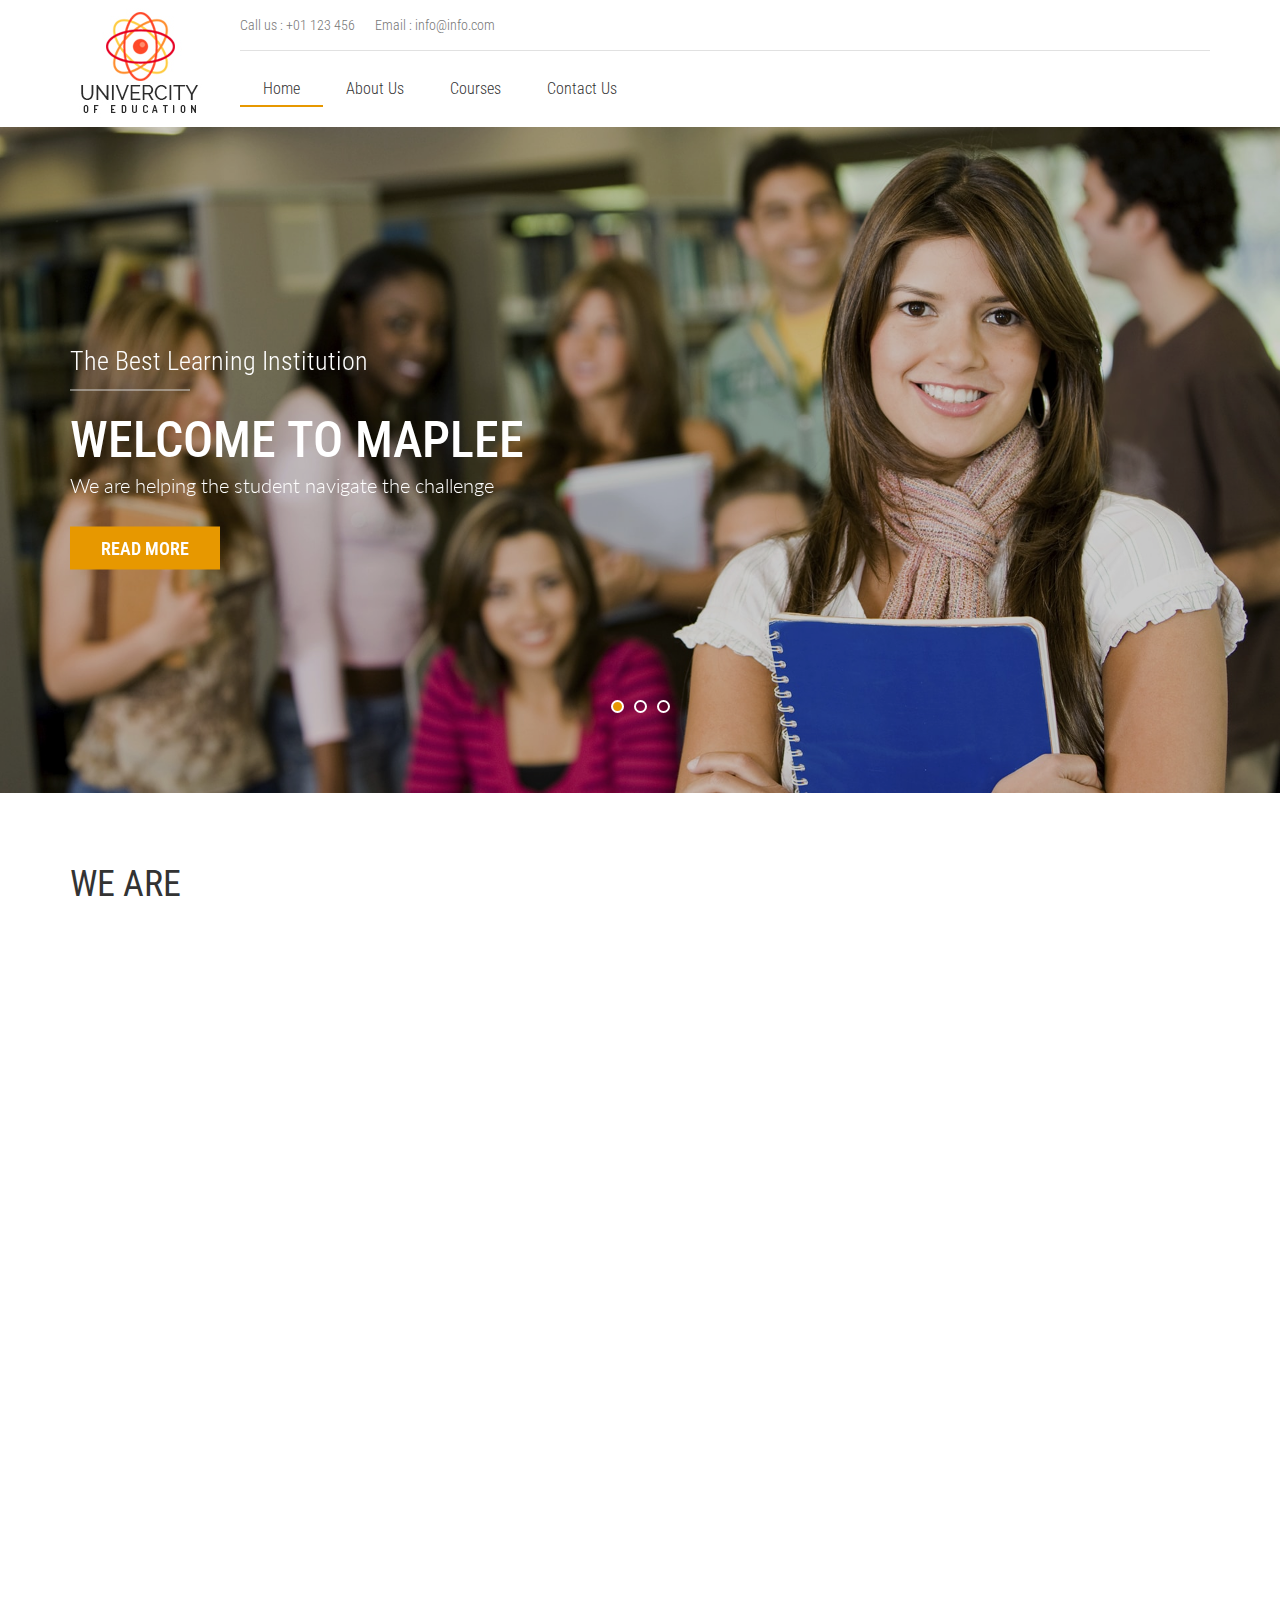
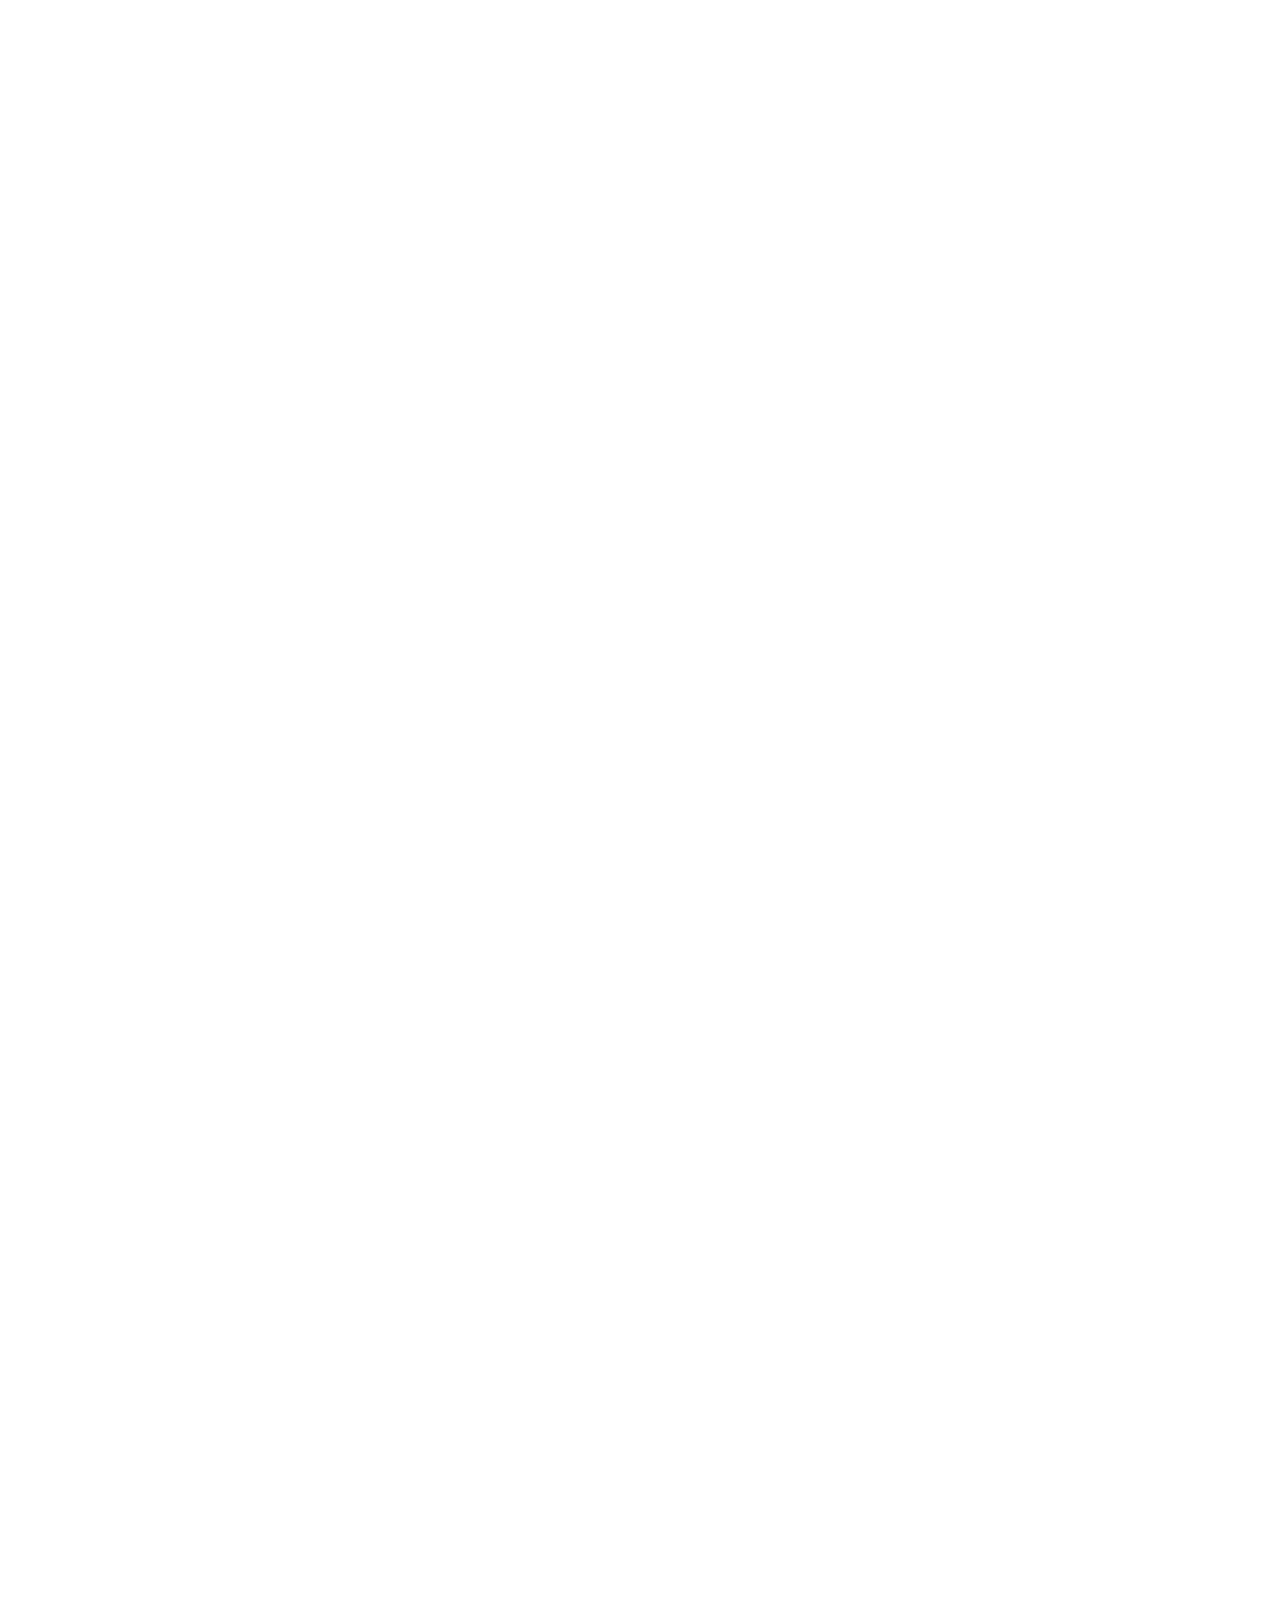
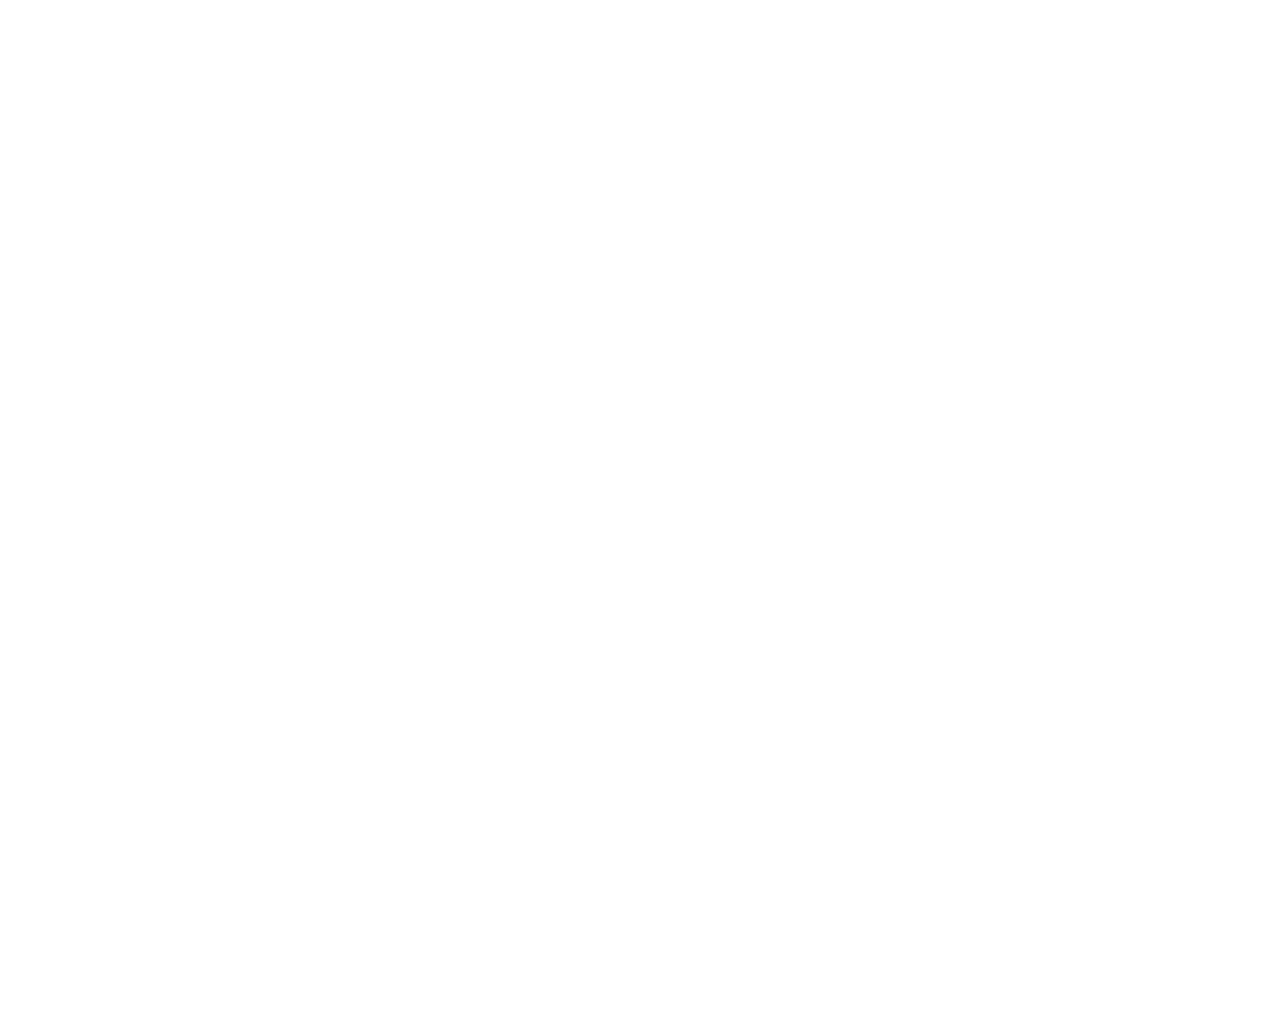
==== commit ea4d3b92: "Changes 1" ====
--- a/index.html
+++ b/index.html
@@ -400,7 +400,7 @@
                                 <div class="col-md-6 col-sm-6">
                                     <div class="iq_course_list">
                                         <figure>
-                                            <img src="extra-images/featured-course-1.jpg" alt="Image Here"> 	
+                                            <img src="images/courses/ielts.jpg" alt="Image Here"> 	
                                         </figure>
                                         <div class="iq_course_list_des">
                                             <div class="iq_course_icon">
@@ -429,7 +429,7 @@
                                 <div class="col-md-6 col-sm-6">
                                     <div class="iq_course_list">
                                         <figure>
-                                            <img src="extra-images/featured-course-02.jpg" alt="Image Here">
+                                            <img src="images/courses/gre.png" alt="Image Here">
                                         </figure>
                                         <div class="iq_course_list_des">
                                             <div class="iq_course_icon">
@@ -1223,27 +1223,21 @@
             			<div class="col-md-4 col-sm-6">
                             <div class="widget widget_archive">
                                 <!--Widget Title Start-->
-                                <h5 class="widget-title"><span>Our</span> Services</h5>
+                                <h5 class="widget-title"><span>Our</span>Courses</h5>
                                 <!--Widget Title End-->
                                 <!--Social Media Start-->
                                 <ul>
                                     <li>
-                                        <a href="#">Safety & Risk Management</a>
+                                        <a href="course-ielts.html">IELTS</a>
                                     </li>
                                     <li>
-                                        <a href="#">Facilities Services</a>
+                                        <a href="course-gmat.html">GMAT</a>
                                     </li>
                                     <li>
-                                        <a href="#">University Police</a>
+                                        <a href="course-gre.html">GRE</a>
                                     </li>
                                     <li>
-                                        <a href="#">Campus Planning</a>
-                                    </li>
-                                    <li>
-                                        <a href="#">Mail Services</a>
-                                    </li>
-                                    <li>
-                                        <a href="#">Facilities IT</a>
+                                        <a href="course-toefl.html">TOEFL</a>
                                     </li>
                                 </ul>
                                 <!--Social Media End-->
